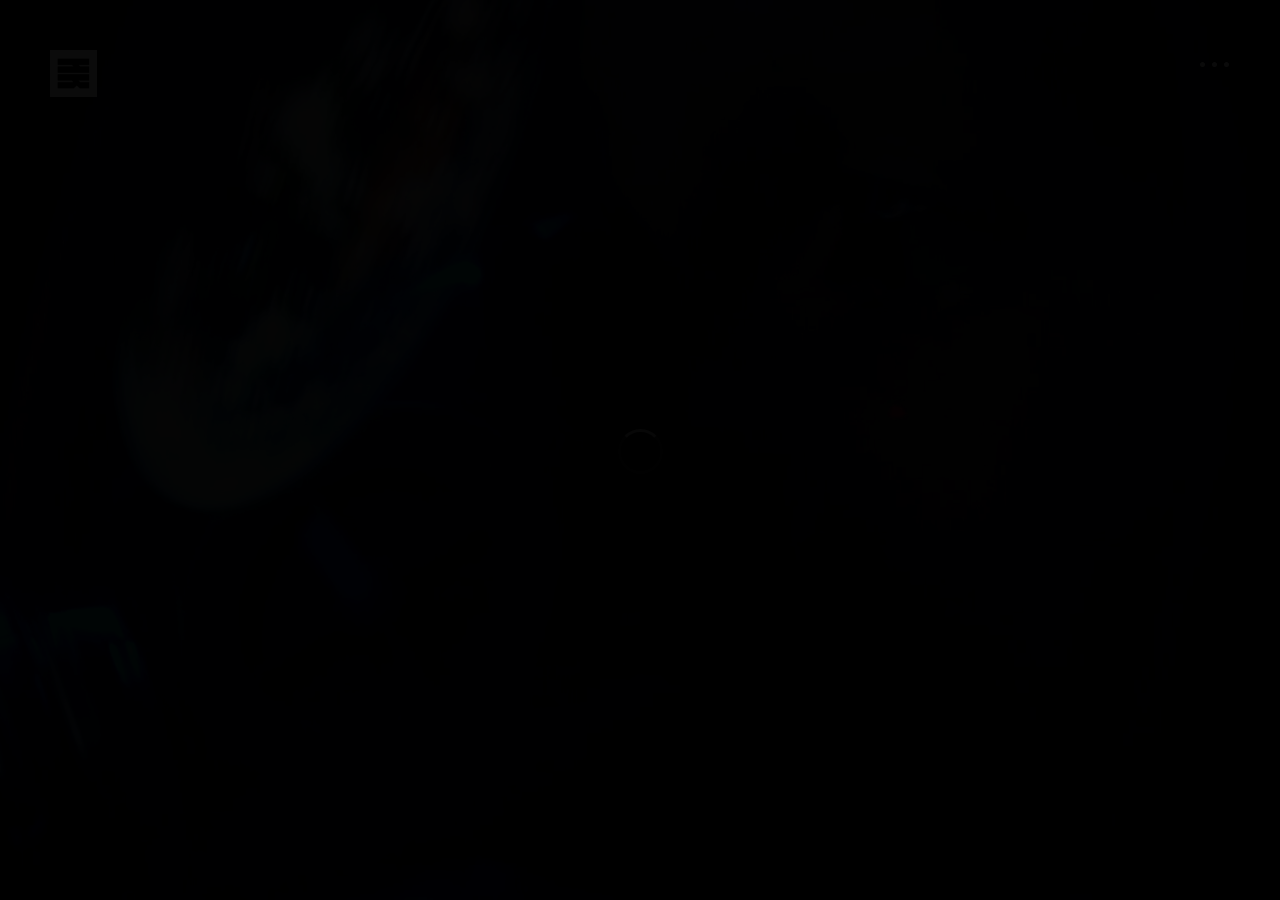
==== index.html @ 7788700d "feb29" ====
<!DOCTYPE html>
<html lang="en">

<head>
    <meta charset="utf-8">
    <link rel="manifest" href="/manifest.json">

    <link rel="icon" type="image/png" href="favicon.png">

    <title>
        Himanshu · 🎥
    </title>
    <meta content="" name="description">
    <meta content="" name="author">
    <meta content="" name="keywords">
    <meta content="width=device-width, initial-scale=1, maximum-scale=1" name="viewport">
    <!-- Himanshu v1.0 || Jan 2024 -->
    <!-- style start -->
    <link href="css/plugins.css" media="all" rel="stylesheet" type="text/css">
    <link href="css/style.css" media="all" rel="stylesheet" type="text/css">
    <!-- style end -->
    <!-- google fonts start -->
    <link href="https://fonts.googleapis.com/css?family=Raleway:100,200,300,400,500,600,700,800,900" rel="stylesheet"
        type="text/css">
    <!-- google fonts end -->
</head>

<body class="body-dark">
    <!-- preloader start -->
    <div class="preloader-bg"></div>
    <div id="preloader">
        <div id="preloader-status">
            <div class="preloader-position loader">
                <span></span>
            </div>
        </div>
    </div>
    <!-- preloader end -->
    <!-- logo start -->
    <a class="logo logo-light" href="/">
        <img src="./logo-light.png" alt="Logo" width="47" height="47">
    </a>
    <!-- logo end -->
    <!-- navigation start -->
    <!-- navigation button start -->
    <div class="round-menu-wrapper">
        <div class="round-menu round-menu-home navigation-fire">
            <span class="dot-1"></span><span class="dot-2"></span><span class="dot-3"></span>
        </div>
    </div>
    <!-- navigation button end -->
    <!-- navigation panel left start -->
    <div class="panel-overlay-from-left panel-overlay-from-left-home">
    </div>
    <!-- navigation panel left end -->
    <!-- navigation panel right start -->
    <div class="panel-from-right panel-from-right-home">
        <!-- navigation links start -->
        <nav class="navigation-menu navigation-menu-home">
            <!-- center container start -->
            <div class="center-container-menu">
                <!-- center block start -->
                <div class="center-block-menu">
                    <ul class="menu">
                        <li>
                            <a class="active" href="index.html">Home</a>
                        </li>
                        <li>
                            <a href="about.html">Team</a>
                        </li>
                        <li>
                            <a href="works.html">Courses</a>
                        </li>
                        <li>
                            <a href="news.html">Portfolio</a>
                        </li>
                        <li>
                            <a href="contact.html">Contact Us</a>
                        </li>
                    </ul>
                </div>
                <!-- center block end -->
            </div>
            <!-- center container end -->
        </nav>
        <!-- navigation links end -->
    </div>
    <!-- navigation panel right end -->
    <!-- navigation end -->
    <!-- hero bg start -->
    <div class="hero-fullscreen">
        <div class="hero-fullscreen-FIX">
            <div class="hero-bg">
                <!-- hero slider wrapper start -->
                <div class="swiper-container-wrapper">
                    <!-- swiper container start -->
                    <div class="swiper-container">
                        <!-- swiper wrapper start -->
                        <div class="swiper-wrapper">
                            <!-- swiper slider item start -->
                            <div class="swiper-slide">
                                <div class="swiper-slide-inner" data-swiper-parallax="50%">
                                    <!-- swiper slider item IMG start -->
                                    <div class="swiper-slide-inner-bg bg-img-1 overlay overlay-dark">
                                        <!-- HTML5 video URL start -->
                                        <video playsinline autoplay muted loop>
                                            <source src="img/background/hero-bg-vid.mp4" type="video/mp4">
                                        </video>
                                        <!-- HTML5 video URL end -->
                                    </div>
                                    <!-- swiper slider item IMG end -->
                                    <!-- swiper slider item txt start -->
                                    <div class="swiper-slide-inner-txt">
                                        <!-- section title start -->
                                        <h1 class="main-title fadeIn-element">
                                            <span>Simplicity</span><br>
                                            is complex
                                        </h1>
                                        <!-- section title end -->
                                        <!-- divider start -->
                                        <div class="inner-divider-ultra-half"></div>
                                        <!-- divider end -->
                                        <!-- button start -->
                                        <div class="button-the-wrapper button-the-wrapper-light fadeIn-element">
                                            <a class="button-the button-the-light" href="project-01.html">View
                                                project</a>
                                        </div>
                                        <!-- button end -->
                                    </div>
                                    <!-- swiper slider item txt end -->
                                </div>
                            </div>
                            <!-- swiper slider item end -->
                            <!-- swiper slider item start -->
                            <div class="swiper-slide">
                                <div class="swiper-slide-inner" data-swiper-parallax="50%">
                                    <!-- swiper slider item IMG start -->
                                    <div class="swiper-slide-inner-bg bg-img-2 overlay overlay-dark"></div>
                                    <!-- swiper slider item IMG end -->
                                    <!-- swiper slider item txt start -->
                                    <div class="swiper-slide-inner-txt">
                                        <!-- section title start -->
                                        <h1 class="main-title fadeIn-element">
                                            <span>Design is</span><br>
                                            a process
                                        </h1>
                                        <!-- section title end -->
                                        <!-- divider start -->
                                        <div class="inner-divider-ultra-half"></div>
                                        <!-- divider end -->
                                        <!-- button start -->
                                        <div class="button-the-wrapper button-the-wrapper-light fadeIn-element">
                                            <a class="button-the button-the-light" href="project-02.html">View
                                                project</a>
                                        </div>
                                        <!-- button end -->
                                    </div>
                                    <!-- swiper slider item txt end -->
                                </div>
                            </div>
                            <!-- swiper slider item end -->
                            <!-- swiper slider item start -->
                            <div class="swiper-slide">
                                <div class="swiper-slide-inner" data-swiper-parallax="50%">
                                    <!-- swiper slider item IMG start -->
                                    <div class="swiper-slide-inner-bg bg-img-3 overlay overlay-dark"></div>
                                    <!-- swiper slider item IMG end -->
                                    <!-- swiper slider item txt start -->
                                    <div class="swiper-slide-inner-txt">
                                        <!-- section title start -->
                                        <h1 class="main-title fadeIn-element">
                                            <span>Aesthetic is</span><br>
                                            a decision
                                        </h1>
                                        <!-- section title end -->
                                        <!-- divider start -->
                                        <div class="inner-divider-ultra-half"></div>
                                        <!-- divider end -->
                                        <!-- button start -->
                                        <div class="button-the-wrapper button-the-wrapper-light fadeIn-element">
                                            <a class="button-the button-the-light" href="project-03.html">View
                                                project</a>
                                        </div>
                                        <!-- button end -->
                                    </div>
                                    <!-- swiper slider item txt end -->
                                </div>
                            </div>
                            <!-- swiper slider item end -->
                            <!-- swiper slider item start -->
                            <div class="swiper-slide">
                                <div class="swiper-slide-inner" data-swiper-parallax="50%">
                                    <!-- swiper slider item IMG start -->

                                    <div class="swiper-slide-inner-bg bg-img-4 overlay overlay-dark"></div>

                                    <!-- swiper slider item IMG end -->
                                    <!-- swiper slider item txt start -->
                                    <div class="swiper-slide-inner-txt">
                                        <!-- section title start -->
                                        <h1 class="main-title fadeIn-element">
                                            <span>Style is</span><br>
                                            everything
                                        </h1>
                                        <!-- section title end -->
                                        <!-- divider start -->
                                        <div class="inner-divider-ultra-half"></div>
                                        <!-- divider end -->
                                        <!-- button start -->
                                        <div class="button-the-wrapper button-the-wrapper-light fadeIn-element">
                                            <a class="button-the button-the-light" href="project-04.html">View
                                                project</a>
                                        </div>
                                        <!-- button end -->
                                    </div>
                                    <!-- swiper slider item txt end -->
                                </div>
                            </div>
                            <!-- swiper slider item end -->
                        </div>
                        <!-- swiper wrapper end -->
                    </div>
                    <!-- swiper container end -->
                </div>
                <!-- hero slider wrapper end -->
                <!-- social icons start -->
                <div class="social-icons-home">
                    <ul>
                        <li class="fadeIn-element">
                            <a class="ion-social-twitter"
                                href="https://www.instagram.com/ig_shinemoon/"><span>Twitter</span></a>
                        </li>
                        <li class="fadeIn-element">
                            <a class="ion-social-facebook"
                                href="https://www.facebook.com/ig_shinemoon/"><span>Facebook</span></a>
                        </li>
                        <li class="fadeIn-element">
                            <a class="ion-social-instagram"
                                href="https://www.instagram.com/ig_shinemoon/"><span>Instagram</span></a>
                        </li>
                        <li class="fadeIn-element">
                            <a class="ion-social-youtube"
                                href="https://www.youtube.com/channel/UCSWjcz32WGRPjEteBcE0tvA"><span>Youtube</span></a>
                        </li>
                    </ul>
                </div>
                <!-- social icons end -->
                <!-- bottom credits start -->
                <div class="bottom-credits">
                    <div class="fadeIn-element">
                        &copy; All Rights Reserved <a href="https://www.linkedin.com/in/khushalrathore/"
                            target="_blank">
                            <pre>Designed By Khushal Rathore</pre>
                        </a>
                    </div>
                </div>
                <!-- bottom credits end -->
                <!-- swiper slider controls start -->
                <div class="hero-slider-bg-controls fadeIn-element">
                    <div class="swiper-slide-controls slide-prev">
                        <span>
                            <svg class="circle-svg" height="50" width="50">
                                <circle class="circle" cx="25" cy="25" r="24"></circle>
                            </svg>
                        </span>
                        <div class="ion-ios-arrow-left"></div>
                    </div>
                    <div class="swiper-slide-controls slide-next">
                        <span>
                            <svg class="circle-svg" height="50" width="50">
                                <circle class="circle" cx="25" cy="25" r="24"></circle>
                            </svg>
                        </span>
                        <div class="ion-ios-arrow-right"></div>
                    </div>
                </div>
                <!-- swiper slider controls end -->
                <!-- swiper slider pagination start -->
                <div class="swiper-slide-pagination fadeIn-element"></div>
                <!-- swiper slider pagination end -->
                <!-- swiper slider play-pause start -->
                <div class="swiper-slide-controls-play-pause-wrapper swiper-slide-controls-play-pause slider-on-off">
                    <div class="slider-on-off-switch fadeIn-element">
                        <i class="ion-ios-play"></i>
                    </div>
                    <!-- swiper slider progress start -->
                    <div class="slider-progress-bar fadeIn-element">
                        <span>
                            <svg class="circle-svg" height="50" width="50">
                                <circle class="circle" cx="25" cy="25" r="24"></circle>
                            </svg>
                        </span>
                    </div>
                    <!-- swiper slider progress end -->
                </div>
                <!-- swiper slider play-pause end -->
            </div>
        </div>
    </div>
    <!-- hero bg end -->
    <!-- scripts start -->
    <script src="js/plugins.js"></script>
    <script src="js/deppex-01.js"></script>
    <script>
        if ('serviceWorker' in navigator) {
            navigator.serviceWorker.register('/service-worker.js')
                .then(registration => {
                    console.log('Service Worker registered with scope:', registration.scope);
                })
                .catch(error => {
                    console.error('Service Worker registration failed:', error);
                });
        }
    </script>

    <!-- scripts end -->
</body>

</html>
---- css/style.css ----
/*
  [CSS Index]
*/


/*
  1. TEMPLATE BACKGROUNDS
    1.1. hero slider IMG BACKGROUND
	1.2. about IMG BACKGROUND
  2. reset
  3. layout
  4. navigation
  5. bg color
  6. post heading
  7. parallax
  8. button
  9. section heading h1
  10. section heading h2
  11. upper page
  12. animated text
  13. page wrapper
  14. IMG carousel
  15. post box
  16. overlay
  17. hero container
  18. home
  19. main title
  20. home credits
  21. services panel
  22. preloader
  23. inner spacer
  24. contact form
  25. videos
  26. social icons
    26.1. social icons home
  27. to top arrow
  28. logo
  29. Swiper CUSTOM
    29.1. Swiper style 1
	29.2. Swiper style 2
	29.3. Swiper style 3
	29.4. Swiper style DEPPEX
	29.5. Swiper style DEPPEX 2
  30. Magnific Popup CUSTOM
  31. Lity CUSTOM
  32. Owl Carousel CUSTOM
  33. news
  34. divider
  35. extra margin
  36. section subtitle
  37. section title
  38. extras
  39. blog
  40. extras 2
  41. extras 3
  42. main title
  43. blockquote
  44. HTML5 video
  45. Montserrat -webkit-text-stroke Fix
*/


/* 1. TEMPLATE BACKGROUNDS */
/* 1.1. hero slider IMG BACKGROUND */
.bg-img-1 {
background-image: url(../img/background/hero-bg-1.jpg);
}

.bg-img-2 {
background-image: url(../img/background/hero-bg-2.jpg);
}

.bg-img-3 {
background-image: url(../img/background/hero-bg-3.png);
}

.bg-img-4 {
background-image: url(../img/background/hero-bg-4.jpg);
}

.bg-img-5 {
background-image: url(../img/background/hero-bg-5.jpg);
}


.bg-img-6 {
background-image: url(../img/background/hero-bg-6.jpg);
}

.bg-img-7 {
background-image: url(../img/background/hero-bg-7.jpg);
}

.bg-img-8 {
background-image: url(../img/background/hero-bg-8.jpg);
}


/* 1.2. about IMG BACKGROUND */
.carousel-item-about-01 {
background-image: url(../img/about/2.jpg);
}

.carousel-item-about-02 {
background-image: url(../img/about/3.jpg);
}

.carousel-item-about-03 {
background-image: url(../img/about/4.jpg);
}

.carousel-item-about-04 {
background-image: url(../img/about/5.jpg);
}



/* 2. reset */
html, body, div, span, applet, object, iframe, h1, h2, h3, h4, h5, h6, p, blockquote, pre, a, abbr, acronym, address, big, cite, code, del, dfn, em, /* img */, ins, kbd, q, s, samp, small, strike, strong, sub, sup, tt, var, b, u, i, center, dl, dt, dd, ol, ul, li, fieldset, form, label, legend, table, caption, tbody, tfoot, thead, tr, th, td, article, aside, canvas, details, embed, figure, figcaption, footer, header, hgroup, menu, nav, output, ruby, section, summary, time, mark, audio, video {
margin: 0;
padding: 0;
border: 0;
font-size: 100%;
font: inherit;
vertical-align: baseline;
}

html, body {
height: 100%;
}

body {
line-height: 1;
}

article, aside, details, figcaption, figure, footer, header, hgroup, menu, nav, section {
display: block;
}

ol, ul {
list-style: none;
}

blockquote, q {
quotes: none;
}

blockquote:before, blockquote:after, q:before, q:after {
content: "";
content: none;
}

table {
border-collapse: collapse;
border-spacing: 0;
}

*:focus {  
outline: none;
}

a:focus, a:active,
button::-moz-focus-inner,
input[type="reset"]::-moz-focus-inner,
input[type="button"]::-moz-focus-inner,
input[type="submit"]::-moz-focus-inner {
border: 0;
outline: 0;
}


/* 3. layout */
body {
font-family: 'Raleway', sans-serif;
font-size: 15px;
font-style: normal;
font-weight: 600;
text-align: left;
color: #111;
background: #111;
 -webkit-font-smoothing: antialiased;
-moz-osx-font-smoothing: grayscale;
-webkit-text-size-adjust: 100%;
   -moz-text-size-adjust: 100%;
    -ms-text-size-adjust: 100%;
-webkit-backface-visibility: hidden;
        backface-visibility: hidden;
width: 100%;
height: 100%;
overflow-x: hidden;
overflow-y: auto;
margin: 0;
padding: 0;
line-height: 2;
}

body.body-light {
background: #f7f7f7;
}

body.body-dark {
background: #111;
}

a {
color: #111;
text-decoration: none;
outline: none;
 -webkit-font-smoothing: antialiased;
-moz-osx-font-smoothing: grayscale;
-webkit-text-size-adjust: 100%;
   -moz-text-size-adjust: 100%;
    -ms-text-size-adjust: 100%;
-webkit-backface-visibility: hidden;
        backface-visibility: hidden;
-webkit-transition: all 0.5s linear;
   -moz-transition: all 0.5s linear;
    -ms-transition: all 0.5s linear;
     -o-transition: all 0.5s linear;
        transition: all 0.5s linear;
-webkit-transform: translate3d(0, 0, 0);
        transform: translate3d(0, 0, 0);
}

a:hover,
a:visited,
a:active,
a:focus {
color: #111;
text-decoration: none;
outline: none;
font-weight: 600;
-webkit-transition: all 0.5s linear;
   -moz-transition: all 0.5s linear;
    -ms-transition: all 0.5s linear;
     -o-transition: all 0.5s linear;
        transition: all 0.5s linear;
-webkit-transform: translate3d(0, 0, 0);
        transform: translate3d(0, 0, 0);
}

p {
text-align: center;
font-size: 15px;
font-weight: 600;
letter-spacing: 0.05em;
color: #111;
line-height: 2;
 -webkit-font-smoothing: antialiased;
-moz-osx-font-smoothing: grayscale;
-webkit-text-size-adjust: 100%;
   -moz-text-size-adjust: 100%;
    -ms-text-size-adjust: 100%;
-webkit-backface-visibility: hidden;
        backface-visibility: hidden;
}

p a,
p a:hover {
color: #111;
text-decoration: none;
outline: none;
font-weight: 600;
-webkit-transition: all 0.5s linear;
   -moz-transition: all 0.5s linear;
    -ms-transition: all 0.5s linear;
     -o-transition: all 0.5s linear;
        transition: all 0.5s linear;
-webkit-transform: translate3d(0, 0, 0);
        transform: translate3d(0, 0, 0);
}

strong {
font-weight: bold;
}

::-moz-selection {
background: #ccc;
color: #fff;
}

::selection {
background: #ccc;
color: #fff;
}

.nopadding {
padding: 0!important;
margin: 0!important;
}


/* 4. navigation */
/* navigation panels overlay */
.panel-overlay-from-left {
position: fixed;
width: 26%;
height: 100%;
overflow: hidden;
top: 0;
left: -100%;
background: rgba(247, 247, 247, .7);
-webkit-transition: all .8s ease-in-out;
   -moz-transition: all .8s ease-in-out;
    -ms-transition: all .8s ease-in-out;
     -o-transition: all .8s ease-in-out;
        transition: all .8s ease-in-out;
        opacity: 0;
   -moz-opacity: 0;
-webkit-opacity: 0;
filter: alpha(opacity=0);
-ms-filter: "progid:DXImageTransform.Microsoft.Alpha(Opacity=0)";
z-index: 200;
}

.panel-overlay-from-left.open {
left: 0;
        opacity: 1;
   -moz-opacity: 1;
-webkit-opacity: 1;
filter: alpha(opacity=100);
-ms-filter: "progid:DXImageTransform.Microsoft.Alpha(Opacity=100)";
}

.panel-overlay-from-left.panel-overlay-from-left-home {
background: rgba(0, 0, 0, .7);
}

.panel-overlay-from-right {
position: fixed;
width: 75%;
height: 100%;
overflow: hidden;
top: 0;
right: -100%;
-webkit-transition: all .8s ease-in-out;
   -moz-transition: all .8s ease-in-out;
    -ms-transition: all .8s ease-in-out;
     -o-transition: all .8s ease-in-out;
        transition: all .8s ease-in-out;
        opacity: 0;
   -moz-opacity: 0;
-webkit-opacity: 0;
filter: alpha(opacity=0);
-ms-filter: "progid:DXImageTransform.Microsoft.Alpha(Opacity=0)";
z-index: 200;
}

.panel-overlay-from-right.open {
right: 0;
        opacity: 1;
   -moz-opacity: 1;
-webkit-opacity: 1;
filter: alpha(opacity=100);
-ms-filter: "progid:DXImageTransform.Microsoft.Alpha(Opacity=100)";
}


/* navigation panels */
.panel-from-left {
position: fixed;
width: 26%;
height: 100%;
overflow-x: hidden;
overflow-y: auto;
top: 0;
left: -100%;
-webkit-transition: all .8s ease-in-out;
   -moz-transition: all .8s ease-in-out;
    -ms-transition: all .8s ease-in-out;
     -o-transition: all .8s ease-in-out;
        transition: all .8s ease-in-out;
        opacity: 0;
   -moz-opacity: 0;
-webkit-opacity: 0;
filter: alpha(opacity=0);
-ms-filter: "progid:DXImageTransform.Microsoft.Alpha(Opacity=0)";
z-index: 200;
}

.panel-from-left.open {
left: 0;
}

.panel-from-right {
position: fixed;
width: 75%;
height: 100%;
overflow-x: hidden;
overflow-y: auto;
top: 0;
right: -100%;
background: #fff;
-webkit-transition: all .8s ease-in-out;
   -moz-transition: all .8s ease-in-out;
    -ms-transition: all .8s ease-in-out;
     -o-transition: all .8s ease-in-out;
        transition: all .8s ease-in-out;
        opacity: 1;
   -moz-opacity: 1;
-webkit-opacity: 1;
filter: alpha(opacity=100);
-ms-filter: "progid:DXImageTransform.Microsoft.Alpha(Opacity=100)";
z-index: 200;
}

.panel-from-right.open {
right: 0;
}

.panel-from-right.panel-from-right-home {
background: #111;
}


/* navigation icon */
.round-menu-wrapper {
position: fixed;
top: 0;
left: 0;
width: 100%;
height: 50px;
background: none;
z-index: 1001;
}

.round-menu.direction {
background: #111;
top: 50px;
right: 50px;	
-webkit-transition: all 1.5s ease;
   -moz-transition: all 1.5s ease;
	-ms-transition: all 1.5s ease;
     -o-transition: all 1.5s ease;
        transition: all 1.5s ease;	
}

@media only screen and (max-width: 880px) {
  .round-menu.direction {
	top: 30px;
    right: 30px;
  }
}

.round-menu {
position: absolute;
display: block;
width: 60px;
height: 60px;
top: 35px;
right: 35px;
margin: 0;
padding: 0;
border: none;
background: none;
-webkit-transition: all .5s cubic-bezier(0.215, 0.61, 0.355, 1) 0s;
        transition: all .5s cubic-bezier(0.215, 0.61, 0.355, 1) 0s;
-webkit-transition-property: color, -webkit-transform;
        transition-property: color, -webkit-transform;
        transition-property: transform, color;
        transition-property: transform, color, -webkit-transform;	
-webkit-border-radius: 0;
   -moz-border-radius: 0;
    -ms-border-radius: 0;
     -o-border-radius: 0;
        border-radius: 0;
-webkit-border-radius: 50%;
   -moz-border-radius: 50%;
    -ms-border-radius: 50%;
     -o-border-radius: 50%;
        border-radius: 50%;
-webkit-transition: all 1s ease;
   -moz-transition: all 1s ease;
	-ms-transition: all 1s ease;
     -o-transition: all 1s ease;
        transition: all 1s ease;
overflow: hidden;
cursor: pointer;
z-index: 10;
}

@media only screen and (max-width: 880px) {
  .round-menu {
    top: 15px;
    right: 15px;
  }
}

.round-menu::before {
content: "";
position: absolute;
display: block;
width: 60px;
height: 60px;
top: -webkit-calc(50% - 30px);
top: -moz-calc(50% - 30px);
top: calc(50% - 30px);
left: -webkit-calc(50% - 30px);
left: -moz-calc(50% - 30px);
left: calc(50% - 30px);
background: #fff;
        opacity: 0;
   -moz-opacity: 0;
-webkit-opacity: 0;
filter: alpha(opacity=0);
-ms-filter: "progid:DXImageTransform.Microsoft.Alpha(Opacity=0)";
-webkit-transition: all .5s cubic-bezier(0.075, 0.82, 0.165, 1) 0s;
        transition: all .5s cubic-bezier(0.075, 0.82, 0.165, 1) 0s;
-webkit-transition-property: opacity, -webkit-transform;
        transition-property: opacity, -webkit-transform;
        transition-property: transform, opacity;
        transition-property: transform, opacity, -webkit-transform;
-webkit-transform: scale(0.75);
        transform: scale(0.75);
-webkit-border-radius: 50%;
   -moz-border-radius: 50%;
    -ms-border-radius: 50%;
     -o-border-radius: 50%;
        border-radius: 50%;
z-index: 0;
}

.round-menu.direction.round-menu::before {
background: #111;
}

.round-menu.round-menu-home::before{
background: none;
}

.round-menu .dot-1,
.round-menu .dot-2,
.round-menu .dot-3 {
position: absolute;
display: block;
width: 5px;
height: 5px;
top: -webkit-calc(50% - 3px);
top: -moz-calc(50% - 3px);
top: calc(50% - 3px);
left: -webkit-calc(50% - 3px);
left: -moz-calc(50% - 3px);
left: calc(50% - 3px);
background: #fff;
-webkit-transition: -webkit-transform .5s cubic-bezier(0.075, 0.82, 0.165, 1) 0s;
        transition: -webkit-transform .5s cubic-bezier(0.075, 0.82, 0.165, 1) 0s;
        transition: transform .5s cubic-bezier(0.075, 0.82, 0.165, 1) 0s;
        transition: transform .5s cubic-bezier(0.075, 0.82, 0.165, 1) 0s, -webkit-transform .5s cubic-bezier(0.075, 0.82, 0.165, 1) 0s;
-webkit-border-radius: 50%;
   -moz-border-radius: 50%;
    -ms-border-radius: 50%;
     -o-border-radius: 50%;
        border-radius: 50%;
z-index: 1;
}

.round-menu.direction .dot-1,
.round-menu.direction .dot-2,
.round-menu.direction .dot-3 {
background: #fff;
}

.round-menu.round-menu-home .dot-1,
.round-menu.round-menu-home .dot-2,
.round-menu.round-menu-home .dot-3 {
background: #fff;
}

.round-menu .dot-1 {
-webkit-transform: translateX(-12px);
        transform: translateX(-12px);
}

.round-menu .dot-3 {
-webkit-transform: translateX(12px);
        transform: translateX(12px);
}

.round-menu:hover::before {
-webkit-transform: scale(1);
        transform: scale(1);
        opacity: 1;
   -moz-opacity: 1;
-webkit-opacity: 1;
filter: alpha(opacity=100);
-ms-filter: "progid:DXImageTransform.Microsoft.Alpha(Opacity=100)";
}

.round-menu:hover .dot-1,
.round-menu:hover .dot-2,
.round-menu:hover .dot-3 {
mix-blend-mode: exclusion;
background: #fff;
}

.round-menu:hover .dot-1,
.round-menu:hover .dot-3 {
-webkit-transform: translateX(0);
        transform: translateX(0);
}


/* navigation links */
nav.navigation-menu {
position: relative;
width: 100%;
height: 100%;
background: none;
text-align: center;
margin: 0 auto;
}

nav.navigation-menu a {
text-decoration: none;
-webkit-transition: all 0.5s linear;
   -moz-transition: all 0.5s linear;
    -ms-transition: all 0.5s linear;
     -o-transition: all 0.5s linear;
        transition: all 0.5s linear;
left: 0;
right: 0;
margin-left: -25px;
margin-right: auto;
width: auto!important;
cursor: pointer;
}

nav.navigation-menu a:hover {
-webkit-transition: all 0.5s linear;
   -moz-transition: all 0.5s linear;
    -ms-transition: all 0.5s linear;
     -o-transition: all 0.5s linear;
        transition: all 0.5s linear;
}

nav.navigation-menu li {
margin: 0 auto 15px auto;
}

@media only screen and (max-width: 880px) {
  nav.navigation-menu li {
    margin: 0 auto 10px auto;
  }
}

nav.navigation-menu li:last-child {
margin: 0;
}

nav.navigation-menu a {
font-family: 'Montserrat', sans-serif;
font-size: 45px;
font-weight: 900;
font-style: normal;
text-transform: uppercase;
line-height: 1;
letter-spacing: -0.04em;
text-decoration: none;
color: #5f5f5f;
}

@media all and (min-width: 1920px) {
  nav.navigation-menu a {
	font-size: 55px;
  }
}

@media only screen and (max-width: 1200px) {
  nav.navigation-menu a {
    font-size: 35px;
  }
}

@media only screen and (max-width: 995px) {
  nav.navigation-menu a {
    font-size: 25px;
  }
}

@media only screen and (max-width: 880px) {
  nav.navigation-menu a {
    font-size: 20px;
  }
}

@supports((text-stroke: 1px #5f5f5f) or (-webkit-text-stroke: 1px #5f5f5f)) {
  nav.navigation-menu a.active {
    color: transparent;
    -webkit-text-stroke: 1px #5f5f5f;
            text-stroke: 1px #5f5f5f;
    text-shadow: none;
  }
}

nav.navigation-menu.navigation-menu-home a {
color: #e0e0e0;
}

@supports((text-stroke: 1px #e0e0e0) or (-webkit-text-stroke: 1px #e0e0e0)) {
  nav.navigation-menu.navigation-menu-home a.active {
    color: transparent;
    -webkit-text-stroke: 1px #e0e0e0;
            text-stroke: 1px #e0e0e0;
    text-shadow: none;
  }
}


/* center container menu */
.center-container-menu {
position: relative;
display: table;
width: 100%;
height: 100%;
}

.center-block-menu {
display: table-cell;
vertical-align: middle;
}


/* 5. bg color */
.bg-1 {
background: rgb(6,7,8) ;
}

.bg-2 {
background: rgb(16,17,18);
}

.bg-3 {
background: rgb(6,7,8);
}


/* 6. post heading */
.post-heading a,
.post-heading a:hover,
.post-heading a:visited,
.post-heading a:active,
.post-heading a:focus {
font-weight: 700;
}

.post-heading,
.post-heading-all {
font-family: 'Montserrat', sans-serif;
font-size: 15px;
font-style: normal;
font-weight: 700;
text-transform: uppercase;
padding: 0;
text-align: left;
letter-spacing: 0.05em;
color: #fff;
margin: 0 0 -7px 0;
line-height: 2;
}

@media only screen and (max-width: 1200px) {
  .post-heading,
  .post-heading-all {
    font-size: 14px;
	margin: 0 0 -6px 0;
  }
}

@media only screen and (max-width: 995px) {
  .post-heading,
  .post-heading-all {
	margin: -5px 0 -6px 0;
  }
}

.post-heading-all.post-heading-all-2 {
font-size: 13px;
margin: 0 0 -5px 0;
}

@media only screen and (max-width: 995px) {
  .post-heading-all.post-heading-all-2 {
    font-size: 12px;
	margin: -5px 0;
  }
}

.post-heading-all-lead {
position: relative;
display: block;
padding-left: 30px;
color: #5f5f5f;
}

.post-heading-all-lead::after {
content: "";
position: absolute;
width: 20px;
height: 1px;
top: 50%;
left: 0;
background: #5f5f5f;
}

.post-heading.post-heading-inner {
margin: -6px 0;
}

h2.section-subheading {
font-family: 'Montserrat', sans-serif;
font-size: 15px;
font-style: normal;
font-weight: 700;
text-transform: uppercase;
padding: 0;
text-align: center;
letter-spacing: 0.05em;
color: #fff;
margin: -6px 0 -7px 0;
line-height: 2;
 -webkit-font-smoothing: antialiased;
-moz-osx-font-smoothing: grayscale;
-webkit-text-size-adjust: 100%;
   -moz-text-size-adjust: 100%;
    -ms-text-size-adjust: 100%;
-webkit-backface-visibility: hidden;
        backface-visibility: hidden;
}

@media only screen and (max-width: 1200px) {
  h2.section-subheading {
    font-size: 14px;
	margin: -7px 0;
  }
}

h2.section-subheading span {
position: relative;
display: inline-block;
padding-right: 30px;
line-height: 1;
}

h2.section-subheading span::before {
content: "";
position: absolute;
display: block;
top: 50%;
right: 0;
width: 20px;
height: 0;
margin-top: 0;
border-top: 1px solid #fff;
}


/* 7. parallax */
section {
position: relative;
margin: 0;
padding: 0;
background: none;
z-index: 1;
}

.parallax-container {
position: relative;
width: 100%;
height: 500px;
}

.parallax-container.parallax-container-home {
position: relative;
width: 100%;
height: 100vh;
overflow: hidden;
left: 0;
top: 0;
margin: 0;
}

.parallax-window {
min-height: 100%;
height: 100%;
background: transparent;
}


/* 8. button */
.button-the {
position: relative;
display: inline-block;
text-transform: uppercase;
text-align: left;
background: none;
padding: 5px 30px 5px 0;
-webkit-transition: all 0.5s ease;
   -moz-transition: all 0.5s ease;
    -ms-transition: all 0.5s ease;
     -o-transition: all 0.5s ease;
        transition: all 0.5s ease;
}

.button-the.button-the-submit {
border: none;
left: 15px;
top: 34px;
}

.button-the::before {
position: absolute;
content: "";
top: 50%;
right: 0;
width: 20px;
height: 1px;
background: #111;
-webkit-transition: all 0.5s ease;
   -moz-transition: all 0.5s ease;
    -ms-transition: all 0.5s ease;
     -o-transition: all 0.5s ease;
        transition: all 0.5s ease;
}

.button-the.button-the-light::before {
background: #fff;
}

.button-the:hover {
background: none;
-webkit-transition: all 0.5s ease;
   -moz-transition: all 0.5s ease;
    -ms-transition: all 0.5s ease;
     -o-transition: all 0.5s ease;
        transition: all 0.5s ease;
}

.button-the:hover::before {
right: -10px;
}

.button-the-wrapper {
margin: -3px 0 -4px 0;
}

.button-the-wrapper,
.button-the-wrapper a,
.button-the-wrapper a:hover,
.button-the-wrapper a:visited,
.button-the-wrapper a:active,
.button-the-wrapper a:focus {
font-family: 'Montserrat', sans-serif;
font-size: 12px;
line-height: 1;
font-style: normal;
text-transform: uppercase;
text-align: left;
font-weight: 700;
letter-spacing: 1px;
color: #111;
}

.button-the-wrapper.button-the-wrapper-light,
.button-the-wrapper.button-the-wrapper-light a,
.button-the-wrapper.button-the-wrapper-light a:hover,
.button-the-wrapper.button-the-wrapper-light a:visited,
.button-the-wrapper.button-the-wrapper-light a:active,
.button-the-wrapper.button-the-wrapper-light a:focus {
text-align: center;
color: #fff;
}

.button-the-wrapper.button-the-wrapper-dark,
.button-the-wrapper.button-the-wrapper-dark a,
.button-the-wrapper.button-the-wrapper-dark a:hover,
.button-the-wrapper.button-the-wrapper-dark a:visited,
.button-the-wrapper.button-the-wrapper-dark a:active,
.button-the-wrapper.button-the-wrapper-dark a:focus {
text-align: center;
color: #111;
}

.button-the-wrapper.button-the-wrapper-submit {
position: relative;
display: block;
width: 200px!important;
left: 0;
right: 0;
margin: -3px auto 30px auto;
text-align: center;
}

.button-the-wrapper.button-the-wrapper-submit,
.button-the-wrapper.button-the-wrapper-submit a,
.button-the-wrapper.button-the-wrapper-submit a:hover,
.button-the-wrapper.button-the-wrapper-submit a:visited,
.button-the-wrapper.button-the-wrapper-submit a:active,
.button-the-wrapper.button-the-wrapper-submit a:focus {
font-family: 'Montserrat', sans-serif;
font-size: 12px;
line-height: 1;
font-style: normal;
text-transform: uppercase;
text-align: center;
font-weight: 700;
letter-spacing: 1px;
color: #111;
}


/* 9. section heading h1 */
.section-txt {
margin: -2px auto -10px auto;
}

.section-txt-2 {
margin: -2px auto -10px auto;
line-height: 1;
}

h1.section-header {
font-family: 'Montserrat', sans-serif;
font-style: normal;
font-weight: 700;
font-size: 30px;
text-align: left;
text-transform: none;
letter-spacing: -0.02em;
color: #fff;
margin: -6px 0 -3px 0;
width: 100%;
line-height: 1.5;
text-shadow: none;
 -webkit-font-smoothing: antialiased;
-moz-osx-font-smoothing: grayscale;
-webkit-text-size-adjust: 100%;
   -moz-text-size-adjust: 100%;
    -ms-text-size-adjust: 100%;
-webkit-backface-visibility: hidden;
        backface-visibility: hidden;
}

@media all and (min-width: 1920px) {
  h1.section-header {
    font-size: 40px;
	margin: -10px 0 -5px 0;
  }
}

@media only screen and (max-width: 768px) {
  h1.section-header {
    font-size: 25px;
	margin: -5px 0 -2px 0;
  }
}

h1.section-header.section-header-dark {
color: rgb(206,207,208);
}

h1.section-header.section-header-home {
text-align: center;
margin: -6px auto -3px auto;
color: #fff;
}

@media all and (min-width: 1920px) {
  h1.section-header.section-header-home {
    margin: -10px auto -5px auto;
  }
}

@media only screen and (max-width: 768px) {
  h1.section-header.section-header-home {
	margin: -5px auto -2px auto;
  }
}

h1.section-header.section-header-post {
font-size: 30px;
margin: -6px 0 -3px 0;
}

@media only screen and (max-width: 768px) {
  h1.section-header.section-header-post {
    font-size: 25px;
	margin: -5px 0 -2px 0;
  }
}


/* 10. section heading h2 */
h2.section-heading {
position: relative;
font-family: 'Montserrat', sans-serif;
font-size: 15px;
font-style: normal;
font-weight: 700;
text-transform: uppercase;
padding: 0;
text-align: left;
letter-spacing: 0.05em;
color: #fff;
margin: -6px 0 -7px 0;
line-height: 2;
}

@media only screen and (max-width: 1200px) {
  h2.section-heading {
    font-size: 14px;
	margin: -6px 0 -6px 0;
  }
}

h2.section-heading.section-heading-dark {
color: #f7f7f7;
}

h2.section-heading span {
position: relative;
display: inline-block;
padding-right: 30px;
margin-right: 5px;
line-height: 1;
color: #fff;
}

h2.section-heading.section-heading-dark span {
color: #f7f7f7;
}

h2.section-heading span::before {
content: "";
position: absolute;
display: block;
top: 50%;
right: 0;
width: 20px;
height: 0;
margin-top: -1px;
border-top: 1px solid #fff;
}

h2.section-heading.section-heading-dark span::before {
border-top: 1px solid #f7f7f7;
}


/* 11. upper page */
.upper-page {
position: relative;
width: 100%;
height: 100%;
overflow: hidden;
left: 0;
top: 0;
margin: 0;
}


/* 12. animated text */
.animated-text-wrapper {
position: absolute;
height: 100%;
width: 100%;
top: 0;
left: 0;
z-index: 1;
}

.animated-text {
position: absolute;
display: flex;
white-space: nowrap;
top: 0;
left: 50%;
        opacity: 1;
   -moz-opacity: 1;
-webkit-opacity: 1;
filter: alpha(opacity=100);
-ms-filter: "progid:DXImageTransform.Microsoft.Alpha(Opacity=100)";
-webkit-animation: animated-text-animation 20s linear infinite;
        animation: animated-text-animation 20s linear infinite;
-webkit-transform: translate(-50%, 0%);
        transform: translate(-50%, 0%);
}

.animated-text .animated-text-content {
display: block;
white-space: nowrap;
font-family: 'Montserrat', sans-serif;
font-style: normal;
font-weight: 900;
font-size: 65px;
text-align: center!important;
text-transform: uppercase;
letter-spacing: -0.04em;
color: #5f5f5f;
margin: 0 auto;
width: 100%;
line-height: 100%;
position: relative;
z-index: 1;
}

@media only screen and (max-width: 995px) {
  .animated-text .animated-text-content {
    font-size: 45px;
  }
}

@media only screen and (max-width: 768px) {
  .animated-text .animated-text-content {
    font-size: 35px;
  }
}

.animated-text .animated-text-content span {
color: #5f5f5f;
}

@supports((text-stroke: 1px #5f5f5f) or (-webkit-text-stroke: 1px #5f5f5f)) {
  .animated-text .animated-text-content span {
    color: transparent;
    -webkit-text-stroke: 1px #5f5f5f;
            text-stroke: 1px #5f5f5f;
    text-shadow: none;
  }
}

@-webkit-keyframes animated-text-animation {
  0% {
    -webkit-transform: translate(-40%, 0%);
  }
  100% {
    -webkit-transform: translate(-60%, 0%);
  }
}
@keyframes rotate {
  0% {
    transform: translate(-40%, 0%);
  }
  100% {
    transform: translate(-60%, 0%);
  }
}


/* 13. page wrapper */
.page-wrapper {
position: relative;
left: 0;
right: 0; 
margin-left: auto;
margin-right: auto;
width: 100%!important;
background: #111;
-webkit-pointer-events: none;
   -moz-pointer-events: none;
        pointer-events: none;
-webkit-overflow-scrolling: touch;
        overflow-scrolling: touch;
-webkit-transition: opacity 300ms cubic-bezier(0.77, 0, 0.175, 1);
   -moz-transition: opacity 300ms cubic-bezier(0.77, 0, 0.175, 1);
    -ms-transition: opacity 300ms cubic-bezier(0.77, 0, 0.175, 1);
     -o-transition: opacity 300ms cubic-bezier(0.77, 0, 0.175, 1);
        transition: opacity 300ms cubic-bezier(0.77, 0, 0.175, 1);
z-index: 100;
}

@media all and (-ms-high-contrast: none), (-ms-high-contrast: active) {
  .page-wrapper {
    z-index: 150;
  }
}

.page-wrapper > * {
-webkit-pointer-events: auto;
   -moz-pointer-events: auto;
        pointer-events: auto;
}


/* 14. IMG carousel */
.carousel-item-img-wrapper {
position: relative;
height: auto;
overflow: hidden;
cursor: grab;
}

@media only screen and (max-width: 995px) {
  .carousel-item-img-wrapper {
    width: 100%;
  }
}

.carousel-item-img-wrapper.carousel-item-img-wrapper-all {
height: auto;
}

.carousel-item-all,
.img-project-all {
position: relative;
width: 100%;
background-position: center center;
background-repeat: no-repeat;
-webkit-background-size: cover;
   -moz-background-size: cover;
    -ms-background-size: cover;
     -o-background-size: cover;
        background-size: cover;
}

.carousel-item-all {
height: 70vh;
}

.img-project-all {
height: 50vh;
}


/* 15. post box */
.post-box-inner {
margin: 0 0 0 50px;
}

@media only screen and (max-width: 880px) {
  .post-box-inner {
    margin: 0 0 0 30px;
  }
}

.post-box-title {
font-family: 'Montserrat', sans-serif;
font-size: 15px;
font-style: normal;
font-weight: 700;
text-transform: uppercase;
padding: 0;
text-align: left;
letter-spacing: 0.05em;
color: #111;
margin: -6px 0 -7px 0;
}


/* 16. overlay */
.overlay::before {
content: "";
position: absolute;
display: block;
top: 0;
left: 0;
bottom: 0;
right: 0;
-webkit-pointer-events: none;
   -moz-pointer-events: none;
        pointer-events: none;
z-index: 1;
}

.overlay-dark::before {
background: rgba(0, 0, 0, .55);
-webkit-pointer-events: none;
   -moz-pointer-events: none;
        pointer-events: none;
}


/* 17. hero container */ 
.hero-fullscreen {
position: absolute;
width: 100%;
height: 100%;
left: 0;
top: 0;
overflow: hidden;
z-index: 0;
}

.hero-bg {
position: relative;
width: 100%;
height: 100%;
background-position: center center;
background-repeat: no-repeat;
-webkit-background-size: cover;
   -moz-background-size: cover;
    -ms-background-size: cover;
     -o-background-size: cover;
        background-size: cover;
}

.hero-fullscreen-FIX {
width: 100%;
height: 100%;
}


/* 18. home */
.home-page,
.footer-page {
position: relative;
width: 100%;
height: 60%;
text-align: center;
z-index: 1;
}

@media all and (-ms-high-contrast: none), (-ms-high-contrast: active) {
  .home-page,
  .footer-page {
    z-index: 150;
  }
}


/* 19. main title */
h1.main-title {
font-family: 'Montserrat', sans-serif;
font-style: normal;
font-weight: 900;
font-size: 75px;
text-align: center!important;
text-transform: uppercase;
letter-spacing: -0.04em;
color: #fff;
margin: 0 auto -12px auto;
width: 100%;
line-height: 100%;
position: relative;
z-index: 1;
}

@media all and (min-width: 1920px) {
  h1.main-title {
    font-size: 85px;
	margin: 0 auto -14px auto;
  }
}

@media only screen and (max-width: 1200px) {
  h1.main-title {
    font-size: 65px;
	margin: 0 auto -10px auto;
  }
}

@media only screen and (max-width: 995px) {
  h1.main-title {
    font-size: 45px;
	margin: 0 auto -6px auto;
  }
}

@media only screen and (max-width: 768px) {
  h1.main-title {
    font-size: 35px;
	margin: 0 auto -5px auto;
  }
}


/* 20. home credits */
.bottom-credits {
position: fixed;
display: block;
visibility: visible;
font-family: 'Montserrat', sans-serif;
font-size: 10px;
font-weight: 700;
letter-spacing: 0.05em;
font-style: normal;
text-transform: uppercase;
text-align: center;
color: #fff;
width: auto;
height: 50px;
right: 50px;
bottom: 14px;
font-size: 9px;
text-transform: uppercase;
text-align: left;
letter-spacing: 0.05em;
font-weight: 600;
 -webkit-font-smoothing: antialiased;
-moz-osx-font-smoothing: grayscale;
-webkit-text-size-adjust: 100%;
   -moz-text-size-adjust: 100%;
    -ms-text-size-adjust: 100%;
-webkit-backface-visibility: hidden;
        backface-visibility: hidden;
-webkit-transition: all .7s;
   -moz-transition: all .7s;
    -ms-transition: all .7s;
     -o-transition: all .7s;
        transition: all .7s;
z-index: 1002;
}

@media only screen and (max-width: 880px) {
  .bottom-credits {
    font-size: 9px;
	right: 30px;
    bottom: -7px;
  }
}

.bottom-credits a,
.bottom-credits a:hover {
color: #fff;
text-decoration: none;
}


/* 21. services panel */
.panel-wrapper {
position: relative;
background: none;
width: 100%;
height: calc(100% + 300px);
margin: -25px auto -45px 0;
z-index: 1;
}

.panel-title {
position: relative;
font-family: 'Montserrat', sans-serif;
font-size: 15px;
font-style: normal;
font-weight: 700;
text-transform: uppercase;
padding: 0;
text-align: left;
letter-spacing: 0.05em;
color: #fff;
line-height: 2;
margin-left: -15px;
 -webkit-font-smoothing: antialiased;
-moz-osx-font-smoothing: grayscale;
-webkit-text-size-adjust: 100%;
   -moz-text-size-adjust: 100%;
    -ms-text-size-adjust: 100%;
-webkit-backface-visibility: hidden;
        backface-visibility: hidden;
}

@media only screen and (max-width: 1200px) {
  .panel-title {
    font-size: 14px;
  }
}

.panel-title-span {
color: #111;
}

.panel-group .panel {
border: none;
background: none;
box-shadow: none;
-webkit-border-radius: 0;
   -moz-border-radius: 0;
    -ms-border-radius: 0;
     -o-border-radius: 0;
        border-radius: 0;
}

.panel-group .panel .panel-heading {
border: none;
background: none;
}

.panel-group .panel .panel-heading h4 a {
display: block;
background: none;
padding: 15px;
-webkit-transition: 0.15s all ease-in-out;
   -moz-transition: 0.15s all ease-in-out;
    -ms-transition: 0.15s all ease-in-out;
     -o-transition: 0.15s all ease-in-out;
        transition: 0.15s all ease-in-out;
}

.panel-group .panel .panel-heading h4 a:hover,
.panel-group .panel .panel-heading h4 a:not(.collapsed) {
background: none;
-webkit-transition: 0.15s all ease-in-out;
   -moz-transition: 0.15s all ease-in-out;
    -ms-transition: 0.15s all ease-in-out;
     -o-transition: 0.15s all ease-in-out;
        transition: 0.15s all ease-in-out;
}

.panel-group .panel .panel-heading h4 a:not(.collapsed) i:before {
content: "\f209";
font-family: "Ionicons";
}

.ion {
font-size: 15px;
padding-right: 10px;
}

.panel-group .panel .panel-heading h4 a i {
position: relative;
display: block;
top: 7px;
left: -15px;
color: #111;
text-align: center;
}

@media only screen and (max-width: 880px) {
  .panel-group .panel .panel-heading h4 a i {
    top: 6px;
  }
}

.panel-group .panel .panel-body {
padding-top: 0;
}

.panel-group .panel .panel-heading + .panel-collapse > .list-group,
.panel-group .panel .panel-heading + .panel-collapse > .panel-body {
border-top: none;
background: none;
text-align: center;
padding: 25px 0;
}

.panel-group .panel + .panel {
border: none;
margin-top: 0; 
}

.panel-body p {
text-align: left;
color: #fff;
}


/* 22. preloader */
.preloader-bg {
position: fixed;
width: 100%;
height: 100%;
overflow: hidden;
background: #000;
z-index: 999999;
}

.preloader-bg.preloader-bg-light {
background: #fff
}

#preloader {
position: fixed;
display: table;
table-layout: fixed;
width: 100%;
height: 100%;
overflow: hidden;
background: #000;
z-index: 999999;
}

#preloader.preloader-light {
background: #fff;
}

#preloader-status {
display: table-cell;
vertical-align: middle;
}

.preloader-position {
position: relative;
margin: 0 auto;
text-align: center;
-webkit-box-sizing: border-box;
   -moz-box-sizing: border-box;
    -ms-box-sizing: border-box;
     -o-box-sizing: border-box;
        box-sizing: border-box;
}

.loader {
position: relative;
width: 45px;
height: 45px;
left: 50%;
top: auto;
margin-left: -22px;
margin-top: 2px;
-webkit-animation: rotate 1s infinite linear;
   -moz-animation: rotate 1s infinite linear;
    -ms-animation: rotate 1s infinite linear;
     -o-animation: rotate 1s infinite linear;
        animation: rotate 1s infinite linear;
border: 3px solid rgba(255, 255, 255, .15);
-webkit-border-radius: 50%;
   -moz-border-radius: 50%;
    -ms-border-radius: 50%;
     -o-border-radius: 50%;
        border-radius: 50%;
}

.loader.loader-light {
border: 3px solid rgba(0, 0, 0, .15);
}

.loader span {
position: absolute;
width: 45px;
height: 45px;
top: -3px;
left: -3px;
border: 3px solid transparent;
border-top: 3px solid rgba(255, 255, 255, .75);
-webkit-border-radius: 50%;
   -moz-border-radius: 50%;
    -ms-border-radius: 50%;
     -o-border-radius: 50%;
        border-radius: 50%;
}

.loader.loader-light span {
border-top: 3px solid rgba(0, 0, 0, .75);
}

@-webkit-keyframes rotate {
  0% {
    -webkit-transform: rotate(0deg);
  }
  100% {
    -webkit-transform: rotate(360deg);
  }
}
@keyframes rotate {
  0% {
    transform: rotate(0deg);
  }
  100% {
    transform: rotate(360deg);
  }
}


/* 23. inner spacer */
.inner-spacer {
position: relative;
margin: 0 auto;
padding: 0;
}

@media all and (min-width: 1920px) {
  .inner-spacer {
    padding: 0;
  }
}

@media only screen and (max-width: 1200px) {
  .inner-spacer {
    width: 100%;
    padding: 0 50px;
  }
}

@media only screen and (max-width: 880px) {
  .inner-spacer {
    padding: 0 30px;
  }
}

.inner-spacer-2 {
position: relative;
width: 100%!important;
padding: 0;
left: 0;
right: 0;
margin-left: 0; 
margin-right: 0;
}

section {
overflow-x: hidden!important;
}


/* 24. contact form */
#contact-form,
#contact-form-2 {
width: 100%;
margin: -20px auto 0 auto;
padding: 0;
}

form {
margin: 0;
padding: 0;
}

#form input {
position: relative;
width: 100%;
height: 40px;
border-bottom: 1px solid #111;
border-left: none;
border-right: none;
border-top: none;
padding: 5px 5px;
background: none;
margin: 10px 0 10px 0;
font-family: 'Raleway', sans-serif;
font-size: 13px;
letter-spacing: 0.05em;
line-height: 1.5;
font-style: normal;
font-weight: 600;
text-align: center;
color: #111;
-webkit-transition: all 0.5s linear;
   -moz-transition: all 0.5s linear;
    -ms-transition: all 0.5s linear;
     -o-transition: all 0.5s linear;
        transition: all 0.5s linear;
}

#contact-form-2 #form input {
border-bottom: 1px solid #111;
color: #111;
}

textarea {
position: relative;
width: 100%;
height: 100px;
border-bottom: 1px solid #111;
border-left: none;
border-right: none;
border-top: none;
padding: 5px 5px;
background: none;
margin: 5px;
font-family: 'Raleway', sans-serif;
font-size: 13px;
letter-spacing: 0.05em;
line-height: 1.5;
font-style: normal;
font-weight: 600;
text-align: center;
color: #111;
-webkit-transition: all 0.5s linear;
   -moz-transition: all 0.5s linear;
    -ms-transition: all 0.5s linear;
     -o-transition: all 0.5s linear;
        transition: all 0.5s linear;
}

#contact-form-2 textarea {
border-bottom: 1px solid #111;
color: #111;
}

#form textarea {
margin: 15px 0 10px 0;
-webkit-transition: all 0.5s linear;
   -moz-transition: all 0.5s linear;
    -ms-transition: all 0.5s linear;
     -o-transition: all 0.5s linear;
        transition: all 0.5s linear;
}

#form input:hover,
#form textarea:hover {
border-color: #5f5f5f;
-webkit-transition: all 0.5s linear;
   -moz-transition: all 0.5s linear;
    -ms-transition: all 0.5s linear;
     -o-transition: all 0.5s linear;
        transition: all 0.5s linear;
}

#form input:focus,
#form textarea:focus {
-webkit-transition: all 0.5s linear;
   -moz-transition: all 0.5s linear;
    -ms-transition: all 0.5s linear;
     -o-transition: all 0.5s linear;
        transition: all 0.5s linear;
}

.success {
font-family: 'Raleway', sans-serif;
font-size: 10px;
font-style: normal;
font-weight: 700;
letter-spacing: 0.15em;
text-transform: uppercase;
text-align: center;
color: #111;
margin: 0;
padding: 25px 0 0 15px;
line-height: 1;
 -webkit-font-smoothing: antialiased;
-moz-osx-font-smoothing: grayscale;
-webkit-text-size-adjust: 100%;
   -moz-text-size-adjust: 100%;
    -ms-text-size-adjust: 100%;
-webkit-backface-visibility: hidden;
        backface-visibility: hidden;
}

#contact-form-2 .success {
color: #111;
}

#form .error {
position: absolute;
display: block;
width: 200px!important;
left: 0;
right: 0;
margin: 0 auto;
padding: 0;
font-size: 9px;
text-transform: uppercase;
text-align: center;
color: #5f5f5f;
letter-spacing: 0.15em;
font-weight: 700;
 -webkit-font-smoothing: antialiased;
-moz-osx-font-smoothing: grayscale;
-webkit-text-size-adjust: 100%;
   -moz-text-size-adjust: 100%;
    -ms-text-size-adjust: 100%;
-webkit-backface-visibility: hidden;
        backface-visibility: hidden;
}

.make-space {
margin-left: 15px;
margin-right: 15px;
}

::-webkit-input-placeholder { font-size: 13px; color: #111; }
     :-ms-input-placeholder { font-size: 13px; color: #111; }
         ::-moz-placeholder { font-size: 13px; color: #111; }
     input:-moz-placeholder { font-size: 13px; color: #111; }

input:focus::-webkit-input-placeholder { color: transparent; }
     input:focus:-ms-input-placeholder { color: transparent; }
         input:focus::-moz-placeholder { color: transparent; }
          input:focus:-moz-placeholder { color: transparent; }

textarea:focus::-webkit-input-placeholder { color: transparent; }
     textarea:focus:-ms-input-placeholder { color: transparent; }
         textarea:focus::-moz-placeholder { color: transparent; }
          textarea:focus:-moz-placeholder { color: transparent; }
		  
#contact-form-2 ::-webkit-input-placeholder { font-size: 13px; color: #111; }
     #contact-form-2 :-ms-input-placeholder { font-size: 13px; color: #111; }
         #contact-form-2 ::-moz-placeholder { font-size: 13px; color: #111; }
     #contact-form-2 input:-moz-placeholder { font-size: 13px; color: #111; }
		  
		  
/* 25. videos */


/* 26. social icons */
.social-icons {
position: relative;
font-family: 'Montserrat', sans-serif;
font-size: 10px;
font-weight: 700;
letter-spacing: 0.05em;
font-style: normal;
text-transform: uppercase;
text-align: center;
color: #111;
margin: 10px auto 0 -30px;
line-height: 1;
 -webkit-font-smoothing: antialiased;
-moz-osx-font-smoothing: grayscale;
-webkit-text-size-adjust: 100%;
   -moz-text-size-adjust: 100%;
    -ms-text-size-adjust: 100%;
-webkit-backface-visibility: hidden;
        backface-visibility: hidden;
-webkit-transition: all 1.5s ease;
   -moz-transition: all 1.5s ease;
	-ms-transition: all 1.5s ease;
     -o-transition: all 1.5s ease;
        transition: all 1.5s ease;
}

.social-icons a,
.social-icons a:hover {
outline: none;
text-decoration: none;
 -webkit-font-smoothing: antialiased;
-moz-osx-font-smoothing: grayscale;
-webkit-text-size-adjust: 100%;
   -moz-text-size-adjust: 100%;
    -ms-text-size-adjust: 100%;
-webkit-backface-visibility: hidden;
        backface-visibility: hidden;
}

.social-icons li a:hover,
.social-icons li a:visited,
.social-icons li a:active,
.social-icons li a:focus {
font-family: 'Montserrat', sans-serif;
font-size: 10px;
font-weight: 700;
letter-spacing: 0.05em;
font-style: normal;
text-transform: uppercase;
}

.social-icons li {
display: inline;
padding: 0;
}

.social-icons li span {
color: #111;
padding: 0 10px;
}

.social-icons a,
.social-icons a:hover,
.social-icons a:visited,
.social-icons a:active,
.social-icons a:focus {
color: #111;
}


/* 26.1. social icons home */
.social-icons-home {
position: fixed;
width: auto;
height: 48px;
line-height: 0px;
 -webkit-font-smoothing: antialiased;
-moz-osx-font-smoothing: grayscale;
-webkit-text-size-adjust: 100%;
   -moz-text-size-adjust: 100%;
    -ms-text-size-adjust: 100%;
-webkit-backface-visibility: hidden;
        backface-visibility: hidden;
z-index: 1;
}

.social-icons-home a,
.social-icons-home a:hover {
outline: none;
text-decoration: none;
 -webkit-font-smoothing: antialiased;
-moz-osx-font-smoothing: grayscale;
-webkit-text-size-adjust: 100%;
   -moz-text-size-adjust: 100%;
    -ms-text-size-adjust: 100%;
-webkit-backface-visibility: hidden;
        backface-visibility: hidden;
}

.social-icons-home {
-webkit-transition: all 1.5s ease;
   -moz-transition: all 1.5s ease;
	-ms-transition: all 1.5s ease;
     -o-transition: all 1.5s ease;
        transition: all 1.5s ease;
}

.social-icons-home {
margin-top: 0;
left: -103px;
top: 50%;
-webkit-transform: rotate(-90deg);	
   -moz-transform: rotate(-90deg);
    -ms-transform: rotate(-90deg);
     -o-transform: rotate(-90deg);
        transform: rotate(-90deg);
}

@media all and (min-width: 1920px) {
  .social-icons-home {
	left: -103px;
  }
}

@media only screen and (max-width: 880px) {
  .social-icons-home {
	left: -113px;
  }
}

.social-icons-home li a,
.social-icons-home li a:hover,
.social-icons-home li a:visited,
.social-icons-home li a:active,
.social-icons-home li a:focus {
font-family: 'Montserrat', sans-serif;
font-size: 10px;
font-weight: 700;
letter-spacing: 0.05em;
font-style: normal;
text-transform: uppercase;
text-align: center;
color: #fff;
 -webkit-font-smoothing: antialiased;
-moz-osx-font-smoothing: grayscale;
-webkit-text-size-adjust: 100%;
   -moz-text-size-adjust: 100%;
    -ms-text-size-adjust: 100%;
-webkit-backface-visibility: hidden;
        backface-visibility: hidden;
-webkit-transition: all 1.5s ease;
   -moz-transition: all 1.5s ease;
	-ms-transition: all 1.5s ease;
     -o-transition: all 1.5s ease;
        transition: all 1.5s ease;
}

@media only screen and (max-width: 880px) {
  .social-icons-home li a,
  .social-icons-home li a:hover,
  .social-icons-home li a:visited,
  .social-icons-home li a:active,
  .social-icons-home li a:focus {
    font-size: 9px;
  }
}

.social-icons-home li {
display: inline;
padding-left: 5px;
}

.social-icons-home li span {
color: #fff;
padding-left: 10px;
}


/* 27. to top arrow */
.to-top-arrow {
position: fixed;
width: 50px;
height: 50px;
line-height: 50px;
right: 50px;
bottom: -10px;
font-size: 16px;
text-align: center;
color: #fff;
background: #111;
        opacity: 0;
   -moz-opacity: 0;
-webkit-opacity: 0;
filter: alpha(opacity=0);
-ms-filter: "progid:DXImageTransform.Microsoft.Alpha(Opacity=0)";
-webkit-transform: translateY(40px);
   -moz-transform: translateY(40px);
    -ms-transform: translateY(40px);
     -o-transform: translateY(40px);
        transform: translateY(40px);		
-webkit-transition: all 1.5s ease;
   -moz-transition: all 1.5s ease;
	-ms-transition: all 1.5s ease;
     -o-transition: all 1.5s ease;
        transition: all 1.5s ease;
-webkit-border-radius: 50%;
   -moz-border-radius: 50%;
    -ms-border-radius: 50%;
     -o-border-radius: 50%;
        border-radius: 50%;
cursor: pointer;
z-index: 115;
}

@media only screen and (max-width: 880px) {
  .to-top-arrow {
    right: 30px;
  }
}

.to-top-arrow.show {
bottom: 30px;
-webkit-transform: translateY(-20px);
   -moz-transform: translateY(-20px);
    -ms-transform: translateY(-20px);
     -o-transform: translateY(-20px);
        transform: translateY(-20px);
        opacity: 1;
   -moz-opacity: 1;
-webkit-opacity: 1;
filter: alpha(opacity=100);
-ms-filter: "progid:DXImageTransform.Microsoft.Alpha(Opacity=100)";
}

@media only screen and (max-width: 880px) {
  .to-top-arrow.show {
    bottom: 10px;
  }
}

.to-top-arrow:hover {
        opacity: 1;
   -moz-opacity: 1;
-webkit-opacity: 1;
filter: alpha(opacity=100);
-ms-filter: "progid:DXImageTransform.Microsoft.Alpha(Opacity=100)";
}


/* 28. logo */
.logo {
position: absolute;
display: inline-block;
top: 50px;
left: 50px;
line-height: 0;
        opacity: 1;
   -moz-opacity: 1;
-webkit-opacity: 1;
filter: alpha(opacity=100);
-ms-filter: "progid:DXImageTransform.Microsoft.Alpha(Opacity=100)";
-webkit-transition: all .3s ease-in-out;
   -moz-transition: all .3s ease-in-out;
	-ms-transition: all .3s ease-in-out;
     -o-transition: all .3s ease-in-out;
        transition: all .3s ease-in-out;
cursor: pointer;
z-index: 150;
}

@media only screen and (max-width: 880px) {
  .logo {
	top: 30px;
    left: 30px;
  }
}

.logo-img::before {
content: "";
display: block;
width: 57px;
height: 34px;
line-height: 34px;
-webkit-transition: all .3s ease-in-out;
   -moz-transition: all .3s ease-in-out;
	-ms-transition: all .3s ease-in-out;
     -o-transition: all .3s ease-in-out;
        transition: all .3s ease-in-out;
}

.logo.logo-light .logo-img::before {
background: url(../logo-light.png) no-repeat;
}

.logo.logo-dark .logo-img::before {
background: url(../logo-dark.png) no-repeat;
}


/* 29. Swiper CUSTOM */
/* 29.1. Swiper style 1 */
.hero-slider-wrapper {
position: relative;
width: 100%;
height: 100%;
z-index: 2;
}

.hero-slider-wrapper-img {
position: absolute;
top: 0;
right: 0;
bottom: 0;
left: 300px;
z-index: 1;
}

@media only screen and (max-width: 995px) {
  .hero-slider-wrapper-img {
    left: 0;
  }
}

.hero-slider-bg {
position: absolute;
width: 100%;
height: 100%;
background-repeat: no-repeat;
background-position: center;
-webkit-background-size: cover;
   -moz-background-size: cover;
    -ms-background-size: cover;
     -o-background-size: cover;
        background-size: cover;
		z-index: 1;
}

.swiper-container {
width: 100%;
height: 100%;
margin: 0 auto;
}

.hero-slider-img .swiper-slide {
position: relative;
float: left;
width: 100%;
height: 100%;
overflow: hidden;
}

.swiper-slide-txt {
position: relative;
width: 100%!important;
padding: 0;
left: 0;
right: 0;
margin-left: auto; 
margin-right: auto;
z-index: 1;
}

@media only screen and (max-width: 995px) {
  .swiper-slide-txt {
	padding: 0 10px;
	left: 0;
  }
}

.swiper-slide-txt-inner {
position: relative;
max-width: 600px;
}

@media only screen and (max-width: 995px) {
  .swiper-slide-txt-inner {
    max-width: 100%;
  }
}

.swiper-slide-pagination {
position: absolute;
width: 8px;
left: 58px;
bottom: 59px;
z-index: 10;
}

@media only screen and (max-width: 995px) {
  .swiper-slide-pagination {
    left: 100px;
    bottom: 94px;
  }
}

@media only screen and (max-width: 768px) {
  .swiper-slide-pagination {
    left: 60px;
    bottom: 54px;
  }
}

.swiper-slide-pagination::before {
content: "";
position: absolute;
top: -50px;
left: 0;
right: 0;
bottom: -50px;
background: none;
}

.swiper-slide-pagination .swiper-pagination-bullet {
position: relative;
width: 100%;
height: 6px;
background: none;
        opacity: 1;
   -moz-opacity: 1;
-webkit-opacity: 1;
filter: alpha(opacity=100);
-ms-filter: "progid:DXImageTransform.Microsoft.Alpha(Opacity=100)";
}

.swiper-slide-pagination .swiper-pagination-bullet:last-child {
margin-bottom: 0;
}

.swiper-slide-pagination .swiper-pagination-bullet::before,
.swiper-slide-pagination .swiper-pagination-bullet::after {
content: "";
position: absolute;
width: 6px;
height: 6px;
top: 0;
left: 50%;
background: #fff;
margin: 0;
-webkit-border-radius: 50%;
   -moz-border-radius: 50%;
    -ms-border-radius: 50%;
     -o-border-radius: 50%;
        border-radius: 50%;
}

.swiper-slide-pagination .swiper-pagination-bullet::after {
content: "";
position: absolute;
width: 8px;
height: 8px;
top: 50%;
left: 50%;
margin: -4px 0 0 -1px;
-webkit-box-sizing: border-box;
   -moz-box-sizing: border-box;
    -ms-box-sizing: border-box;
     -o-box-sizing: border-box;
        box-sizing: border-box;
-webkit-transition: all 0.5s linear;
   -moz-transition: all 0.5s linear;
    -ms-transition: all 0.5s linear;
     -o-transition: all 0.5s linear;
        transition: all 0.5s linear;
-webkit-transform: scale(0);
   -moz-transform: scale(0);
    -ms-transform: scale(0);
     -o-transform: scale(0);
        transform: scale(0);
}

.swiper-slide-pagination .swiper-pagination-bullet.swiper-pagination-bullet-active::after {
-webkit-transition: all 0.5s linear;
   -moz-transition: all 0.5s linear;
    -ms-transition: all 0.5s linear;
     -o-transition: all 0.5s linear;
        transition: all 0.5s linear;
-webkit-transform: scale(1.8);
   -moz-transform: scale(1.8);
    -ms-transform: scale(1.8);
     -o-transform: scale(1.8);
        transform: scale(1.8);
background: #fff;
}

.slider-progress-bar {
position: absolute;
top: 0;
left: 0;
z-index: -1;
}

.circle-svg {
position: absolute;
left: 0;
-webkit-transform: scale(1) rotate(-90deg);
   -moz-transform: scale(1) rotate(-90deg);
    -ms-transform: scale(1) rotate(-90deg);
     -o-transform: scale(1) rotate(-90deg);
        transform: scale(1) rotate(-90deg);
-webkit-transition: transform .4s ease;
   -moz-transition: transform .4s ease;
    -ms-transition: transform .4s ease;
     -o-transition: transform .4s ease;
        transition: transform .4s ease;
-webkit-transition: -webkit-transform .4s ease;
   -moz-transition: -moz-transform .4s ease;
    -ms-transition: -ms-transform .4s ease;
     -o-transition: -o-transform .4s ease;
        transition: transform .4s ease;
}

.circle-svg circle {
stroke-dasharray: 400px;
}

.circle {
stroke-dashoffset: 400px;
}

.slider-progress-bar.slider-active .circle {
stroke-dashoffset: 200px;
-webkit-transition: linear 3s stroke-dashoffset;
        transition: linear 3s stroke-dashoffset;
}

.swiper-slide-controls-play-pause {
position: absolute;
width: 50px;
height: 50px;
line-height: 50px;
right: 170px;
bottom: 40px;
-webkit-transition: all .4s ease-out;
   -moz-transition: all .4s ease-out;
    -ms-transition: all .4s ease-out;
     -o-transition: all .4s ease-out;
        transition: all .4s ease-out;
-webkit-border-radius: 50%;
   -moz-border-radius: 50%;
    -ms-border-radius: 50%;
     -o-border-radius: 50%;
        border-radius: 50%;
font-size: 16px;
color: #fff;
background: #2d2d2d;
cursor: pointer;
z-index: 10;
}

@media only screen and (max-width: 995px) {
  .swiper-slide-controls-play-pause {
	right: 150px;
    bottom: 100px;
  }
}

@media only screen and (max-width: 768px) {
  .swiper-slide-controls-play-pause {
	right: 150px;
    bottom: 60px;
  }
}

.swiper-slide-controls-play-pause:hover {
-webkit-transition: all .4s ease-out;
   -moz-transition: all .4s ease-out;
    -ms-transition: all .4s ease-out;
     -o-transition: all .4s ease-out;
        transition: all .4s ease-out;
background: #2d2d2d;
}

.swiper-slide-controls-play-pause i,
.swiper-slide-controls-play-pause i {
-webkit-transition: all .4s ease-out;
   -moz-transition: all .4s ease-out;
    -ms-transition: all .4s ease-out;
     -o-transition: all .4s ease-out;
        transition: all .4s ease-out;
		
}

.swiper-slide-controls-play-pause.slider-on-off i::before,
.slider-on-off-switch {
content: "\f478";
position: relative;
width: 50px!important;
left: 0;
right: 0;
margin-left: auto;
margin-right: auto;
text-align: center;
}


/* 29.2. Swiper style 2 */
.swiper-container-wrapper {
padding-top: 0!important;
height: 100%!important;
}

.swiper-slide {
overflow: hidden;
}

.swiper-slide-inner {
position: absolute;
width: 100%;
height: 100%;
left: 0;
top: 0;
background: #111;
-webkit-backface-visibility: hidden;
        backface-visibility: hidden;
}

.swiper-slide-inner-bg {
position: absolute;
width: 100%;
height: 100%;
background-position: center center;
-webkit-background-size: cover;
   -moz-background-size: cover;
    -ms-background-size: cover;
     -o-background-size: cover;
        background-size: cover;
-webkit-transition: opacity .6s ease-in-out, transform 2s ease .7s;
   -moz-transition: opacity .6s ease-in-out, transform 2s ease .7s;
    -ms-transition: opacity .6s ease-in-out, transform 2s ease .7s;
     -o-transition: opacity .6s ease-in-out, transform 2s ease .7s;
        transition: opacity .6s ease-in-out, transform 2s ease .7s;
-webkit-transform: scale(1.15);
   -moz-transform: scale(1.15);
    -ms-transform: scale(1.15);
     -o-transform: scale(1.15);
        transform: scale(1.15);
        opacity: 0.2;
   -moz-opacity: 0.2;
-webkit-opacity: 0.2;
filter: alpha(opacity=20);
-ms-filter: "progid:DXImageTransform.Microsoft.Alpha(Opacity=20)";
}

.swiper-slide-active .swiper-slide-inner-bg {
-webkit-transform: scale(1);
   -moz-transform: scale(1);
    -ms-transform: scale(1);
     -o-transform: scale(1);
        transform: scale(1);
        opacity: 1;
   -moz-opacity: 1;
-webkit-opacity: 1;
filter: alpha(opacity=100);
-ms-filter: "progid:DXImageTransform.Microsoft.Alpha(Opacity=100)";
}

.swiper-slide-inner-bg-2 {
position: absolute;
width: 100%;
height: 100%;
background-position: center center;
-webkit-background-size: cover;
   -moz-background-size: cover;
    -ms-background-size: cover;
     -o-background-size: cover;
        background-size: cover;
        opacity: 1;
   -moz-opacity: 1;
-webkit-opacity: 1;
filter: alpha(opacity=100);
-ms-filter: "progid:DXImageTransform.Microsoft.Alpha(Opacity=100)";
-webkit-transition: opacity .6s ease-in-out, transform 2s ease .7s;
   -moz-transition: opacity .6s ease-in-out, transform 2s ease .7s;
    -ms-transition: opacity .6s ease-in-out, transform 2s ease .7s;
     -o-transition: opacity .6s ease-in-out, transform 2s ease .7s;
        transition: opacity .6s ease-in-out, transform 2s ease .7s;
-webkit-transform: scale(1.15);
   -moz-transform: scale(1.15);
    -ms-transform: scale(1.15);
     -o-transform: scale(1.15);
        transform: scale(1.15);
}

.swiper-slide-active .swiper-slide-inner-bg-2 {
        opacity: 1;
   -moz-opacity: 1;
-webkit-opacity: 1;
filter: alpha(opacity=100);
-ms-filter: "progid:DXImageTransform.Microsoft.Alpha(Opacity=100)";
-webkit-transform: scale(1);
   -moz-transform: scale(1);
    -ms-transform: scale(1);
     -o-transform: scale(1);
        transform: scale(1);
}

.swiper-slide-inner-bg-3 {
position: absolute;
width: 100%;
height: 100%;
background-position: center center;
-webkit-background-size: cover;
   -moz-background-size: cover;
    -ms-background-size: cover;
     -o-background-size: cover;
        background-size: cover;
-webkit-transition: opacity .6s ease-in-out, transform 2s ease .7s;
   -moz-transition: opacity .6s ease-in-out, transform 2s ease .7s;
    -ms-transition: opacity .6s ease-in-out, transform 2s ease .7s;
     -o-transition: opacity .6s ease-in-out, transform 2s ease .7s;
        transition: opacity .6s ease-in-out, transform 2s ease .7s;
-webkit-transform: scale(1.15);
   -moz-transform: scale(1.15);
    -ms-transform: scale(1.15);
     -o-transform: scale(1.15);
        transform: scale(1.15);
        opacity: 0.2;
   -moz-opacity: 0.2;
-webkit-opacity: 0.2;
filter: alpha(opacity=20);
-ms-filter: "progid:DXImageTransform.Microsoft.Alpha(Opacity=20)";
}

.swiper-slide-active .swiper-slide-inner-bg-3 {
        opacity: 1;
   -moz-opacity: 1;
-webkit-opacity: 1;
filter: alpha(opacity=100);
-ms-filter: "progid:DXImageTransform.Microsoft.Alpha(Opacity=100)";
-webkit-transform: scale(1);
   -moz-transform: scale(1);
    -ms-transform: scale(1);
     -o-transform: scale(1);
        transform: scale(1);
}

.swiper-slide-inner-bg-4 {
position: absolute;
width: 100%;
height: 100%;
background-position: center center;
-webkit-background-size: cover;
   -moz-background-size: cover;
    -ms-background-size: cover;
     -o-background-size: cover;
        background-size: cover;
        opacity: 1;
   -moz-opacity: 1;
-webkit-opacity: 1;
filter: alpha(opacity=100);
-ms-filter: "progid:DXImageTransform.Microsoft.Alpha(Opacity=100)";
}

.swiper-slide-active .swiper-slide-inner-bg-4 {
        opacity: 1;
   -moz-opacity: 1;
-webkit-opacity: 1;
filter: alpha(opacity=100);
-ms-filter: "progid:DXImageTransform.Microsoft.Alpha(Opacity=100)";
}

.swiper-slide-inner-txt {
position: absolute;
width: auto;
left: 257px;
bottom: 257px;
-webkit-transition: opacity .4s ease;
   -moz-transition: opacity .4s ease;
    -ms-transition: opacity .4s ease;
     -o-transition: opacity .4s ease;
        transition: opacity .4s ease;
-webkit-user-select: none;
   -moz-user-select: none;
    -ms-user-select: none;
        user-select: none;
        opacity: 0;
   -moz-opacity: 0;
-webkit-opacity: 0;
filter: alpha(opacity=0);
-ms-filter: "progid:DXImageTransform.Microsoft.Alpha(Opacity=0)";
z-index: 15; 
}

@media only screen and (max-width: 995px) {
  .swiper-slide-inner-txt {
    width: 100%!important;
	top: 50%;
	left: 50%;
	bottom: auto;
	margin: 0;
	-webkit-transform: translate(-50%, -50%);
       -moz-transform: translate(-50%, -50%);
        -ms-transform: translate(-50%, -50%);
            transform: translate(-50%, -50%);
  }
}

.swiper-slide-inner-txt-2 {
position: absolute;
width: 100%!important;
top: 50%;
left: 50%;
bottom: auto;
margin: 0;
padding: 0;
-webkit-transform: translate(-50%, -50%);
   -moz-transform: translate(-50%, -50%);
    -ms-transform: translate(-50%, -50%);
        transform: translate(-50%, -50%);
-webkit-transition: opacity .4s ease;
   -moz-transition: opacity .4s ease;
    -ms-transition: opacity .4s ease;
     -o-transition: opacity .4s ease;
        transition: opacity .4s ease;
-webkit-user-select: none;
   -moz-user-select: none;
    -ms-user-select: none;
        user-select: none;
        opacity: 0;
   -moz-opacity: 0;
-webkit-opacity: 0;
filter: alpha(opacity=0);
-ms-filter: "progid:DXImageTransform.Microsoft.Alpha(Opacity=0)";
z-index: 15;
}

@media all and (min-width: 1920px) {
  .swiper-slide-inner-txt-2 {
    margin-left: auto; 
    margin-right: auto;
	top: auto;
    bottom: 257px;
	-webkit-transform: translate(-50%, 0%);
       -moz-transform: translate(-50%, 0%);
        -ms-transform: translate(-50%, 0%);
            transform: translate(-50%, 0%);
  }
}

@media only screen and (max-width: 995px) {
  .swiper-slide-inner-txt-2 {
    width: 100%!important;
	top: 50%;
	left: 50%;
	bottom: auto;
	margin: 0;
	-webkit-transform: translate(-50%, -50%);
       -moz-transform: translate(-50%, -50%);
        -ms-transform: translate(-50%, -50%);
            transform: translate(-50%, -50%);
  }
}

.swiper-slide-active .swiper-slide-inner-txt,
.swiper-slide-active .swiper-slide-inner-txt-2 {
-webkit-transition: opacity 1.8s ease 1.2s;
   -moz-transition: opacity 1.8s ease 1.2s;
    -ms-transition: opacity 1.8s ease 1.2s;
     -o-transition: opacity 1.8s ease 1.2s;
        transition: opacity 1.8s ease 1.2s;
        opacity: 1;
   -moz-opacity: 1;
-webkit-opacity: 1;
filter: alpha(opacity=100);
-ms-filter: "progid:DXImageTransform.Microsoft.Alpha(Opacity=100)";
}

.swiper-slide-inner-txt-all {
position: absolute;
width: auto;
left: 257px;
bottom: 257px;
z-index: 15;
}

@media only screen and (max-width: 995px) {
  .swiper-slide-inner-txt-all {
    width: 100%!important;
	top: 50%;
	left: 50%;
	bottom: auto;
	margin: 0;
	-webkit-transform: translate(-50%, -50%);
       -moz-transform: translate(-50%, -50%);
        -ms-transform: translate(-50%, -50%);
            transform: translate(-50%, -50%);
  }
}


/* 29.3. Swiper style 3 */
.parallax .swiper-container {
width: 100%;
height: 100%;
background: #111;
}

.parallax .swiper-slide {
margin: 0;
padding: 0;
-webkit-box-sizing: border-box;
   -moz-box-sizing: border-box;
        box-sizing: border-box;
}
	
.parallax .parallax-bg {
position: absolute;
width: 120%;
height: 100%;
left: 0;
top: 0;
background-position: center center;
background-repeat: no-repeat;
-webkit-background-size: cover;
   -moz-background-size: cover;
    -ms-background-size: cover;
     -o-background-size: cover;
        background-size: cover;
}

.parallax .swiper-slide .text {
position: absolute;
width: 100%!important;
top: 50%;
left: 50%;
bottom: auto;
margin: 0;
padding: 0;
-webkit-transform: translate(-50%, -50%);
   -moz-transform: translate(-50%, -50%);
    -ms-transform: translate(-50%, -50%);
        transform: translate(-50%, -50%);
-webkit-user-select: none;
   -moz-user-select: none;
    -ms-user-select: none;
        user-select: none;
z-index: 15;
}

@media all and (min-width: 1920px) {
  .parallax .swiper-slide .text {
    margin-left: auto; 
    margin-right: auto;
	top: auto;
    bottom: 257px;
	-webkit-transform: translate(-50%, 0%);
       -moz-transform: translate(-50%, 0%);
        -ms-transform: translate(-50%, 0%);
            transform: translate(-50%, 0%);
  }
}

@media only screen and (max-width: 995px) {
  .parallax .swiper-slide .text {
    width: 100%!important;
	top: 50%;
	left: 50%;
	bottom: auto;
	margin: 0;
	-webkit-transform: translate(-50%, -50%);
       -moz-transform: translate(-50%, -50%);
        -ms-transform: translate(-50%, -50%);
            transform: translate(-50%, -50%);
  }
}


/* 29.4. Swiper style DEPPEX */
.hero-slider-bg-controls {
position: absolute;
left: 110px;
bottom: 50px;
z-index: 10;
}

@media only screen and (max-width: 880px) {
  .hero-slider-bg-controls {
    left: 90px;
    bottom: 30px;
  }
}

.swiper-slide-controls {
display: inline-block;
width: 50px;
height: 50px;
line-height: 50px;
-webkit-transition: all .4s ease-out;
   -moz-transition: all .4s ease-out;
    -ms-transition: all .4s ease-out;
     -o-transition: all .4s ease-out;
        transition: all .4s ease-out;
font-size: 16px;
color: #fff;
background: none;
cursor: pointer;
}

.swiper-slide-controls.slide-prev,
.swiper-slide-controls.slide-next {
position: relative;
width: 50px!important;
left: 0;
right: 0;
margin-left: auto;
margin-right: 6px;
text-align: center;
-webkit-border-radius: 50%;
   -moz-border-radius: 50%;
    -ms-border-radius: 50%;
     -o-border-radius: 50%;
        border-radius: 50%;
}

.swiper-slide-controls:hover {
-webkit-transition: all .4s ease-out;
   -moz-transition: all .4s ease-out;
    -ms-transition: all .4s ease-out;
     -o-transition: all .4s ease-out;
        transition: all .4s ease-out;
background: none;
}

@media only screen and (max-width: 880px) {
  .swiper-slide-controls.slide-next {
    margin-top: 10px;
  }
}


/* 29.5. Swiper style DEPPEX 2 */
.swiper-slide.swiper-slide-3 {
height: auto;
display: -webkit-box;
display: -moz-box;
display: -ms-flexbox;
display: -moz-flex;
display: -webkit-flex;
display: flex;
}

.swiper-slide-inner-txt-3 {
position: absolute;
width: 80%!important;
margin-left: auto; 
margin-right: auto;
top: 50%;
left: 50%;
-webkit-transform: translate(-50%, -50%);
   -moz-transform: translate(-50%, -50%);
    -ms-transform: translate(-50%, -50%);
        transform: translate(-50%, -50%);
        opacity: 1;
   -moz-opacity: 1;
-webkit-opacity: 1;
filter: alpha(opacity=100);
-ms-filter: "progid:DXImageTransform.Microsoft.Alpha(Opacity=100)";
-webkit-pointer-events: none;
   -moz-pointer-events: none;
        pointer-events: none;
z-index: 15;
}

.button-the-wrapper.button-the-wrapper-light.button-the-wrapper-light-home {
-webkit-pointer-events: auto;
   -moz-pointer-events: auto;
        pointer-events: auto;
}


/* 30. Magnific Popup CUSTOM */
.mfp-bg {
background: rgba(0, 0, 0, .7);
}

.mfp-arrow-left:after {
font-family: "Ionicons";
content: "\f124";
font-size: 16px;
font-weight: 500;
color: #fff;
margin-top: 22px;
left: 15px;
}

.mfp-arrow-right:after {
font-family: "Ionicons";
content: "\f125";
font-size: 16px;
font-weight: 500;
color: #fff;
margin-top: 22px;
right: 15px;
}

.mfp-zoom-out-cur,
.mfp-zoom-out-cur .mfp-image-holder .mfp-close {
cursor: crosshair;
}

.mfp-arrow-left:after,
.mfp-arrow-left:before {
border-right: none;
}

.mfp-arrow-right:after,
.mfp-arrow-right:before {
border-left: none;
}

.mfp-title,
.mfp-counter {
font-family: 'Raleway', sans-serif;
font-size: 13px;
line-height: 1.5;
font-style: normal;
font-weight: 700;
letter-spacing: 0.05em;
color: #fff;
}

.mfp-close {
font-weight: 500!important;
color: #fff!important;
cursor: pointer!important;
}

.mfp-arrow-left,
.mfp-arrow-right {
z-index: 99998!important;
}

.mfp-bg {
z-index: 99996!important;
}

.mfp-wrap {
z-index: 99997!important;
}

.mfp-content {
z-index: 99998!important;
}

.mfp-close,
.mfp-arrow {
color: #fff;
        opacity: 1;
   -moz-opacity: 1;
-webkit-opacity: 1;
filter: alpha(opacity=100);
-ms-filter: "progid:DXImageTransform.Microsoft.Alpha(Opacity=100)";
}


/* 31. Lity CUSTOM */
.lity {
z-index: 99999;
cursor: crosshair;
background: rgba(0, 0, 0, .55);
}

.lity-close {
width: 35px!important;
max-width: 35px;
height: 35px;
top: 40px;
left: 0;
right: 0;
margin-left: auto;
margin-right: auto;
font-weight: 500!important;
}

@media only screen and (max-width: 880px) {
  .lity-close {
    top: 20px;
  }
}

.lity-close:active {
width: 35px!important;
max-width: 35px;
height: 35px;
top: 40px;
left: 0;
right: 0;
margin-left: auto;
margin-right: auto;
}

@media only screen and (max-width: 880px) {
  .lity-close:active {
    top: 20px;
  }
}

.lity-close,
.lity-close:hover,
.lity-close:focus,
.lity-close:active,
.lity-close:visited {
text-shadow: none;
}


/* 32. Owl Carousel CUSTOM */
.owl-nav-wrapper {
position: absolute;
right: 45px;
bottom: 50px;
}

.owl-nav-custom-all {
position: relative;
width: 115px;
height: 50px;
margin: 0 0 0 50px;
}

@media only screen and (max-width: 880px) {
  .owl-nav-custom-all {
    margin: 0 0 0 30px;
  }
}

.owl-buttons {
position: static;
}

.owl-prev,
.owl-next {
position: absolute;
display: block;
text-align: center;
}

.owl-prev {
left: 0;
}

.owl-next {
left: 60px;
}

.owl-prev,
.owl-next {
width: 50px;
height: 50px;
line-height: 50px;
-webkit-transition: all .4s ease-out;
   -moz-transition: all .4s ease-out;
    -ms-transition: all .4s ease-out;
     -o-transition: all .4s ease-out;
        transition: all .4s ease-out;
-webkit-border-radius: 50%;
   -moz-border-radius: 50%;
    -ms-border-radius: 50%;
     -o-border-radius: 50%;
        border-radius: 50%;
font-size: 12px;
color: #111;
background: #fff;
cursor: pointer;
z-index: 10;	
}

.owl-prev:hover,
.owl-next:hover {
-webkit-transition: all .4s ease-out;
   -moz-transition: all .4s ease-out;
    -ms-transition: all .4s ease-out;
     -o-transition: all .4s ease-out;
        transition: all .4s ease-out;
background: #bc3029;
}

.owl-prev.disabled,
.owl-next.disabled {
content: "";
position: absolute;
display: block;
width: 50px;
height: 50px;
line-height: 50px;
background: #5f5f5f!important;
-webkit-border-radius: 50%;
   -moz-border-radius: 50%;
    -ms-border-radius: 50%;
     -o-border-radius: 50%;
        border-radius: 50%;
-webkit-transition: all 0.27s cubic-bezier(0.000, 0.000, 0.580, 1.000);
   -moz-transition: all 0.27s cubic-bezier(0.000, 0.000, 0.580, 1.000);
    -ms-transition: all 0.27s cubic-bezier(0.000, 0.000, 0.580, 1.000);
     -o-transition: all 0.27s cubic-bezier(0.000, 0.000, 0.580, 1.000);
        transition: all 0.27s cubic-bezier(0.000, 0.000, 0.580, 1.000);
cursor: default!important;
}


/* 33. news */
.blog-quote {
line-height: 100px;
padding: 0 0 0 50px;
border-left: 5px solid #111;
margin: 0;
}

@media only screen and (max-width: 768px) {
  .blog-quote {
    padding: 0 0 0 30px;
	margin: 0;
  }
}

.blog-quote p {
font-size: 23px;
font-weight: 700;
}

@media only screen and (max-width: 995px) {
  .blog-quote p {
    font-size: 20px;
  }
}

.date {
position: relative;
color: #111;
padding-left: 0;
bottom: -7px;
}

.date {
font-family: 'Montserrat', sans-serif;
font-size: 12px;
line-height: 1;
font-style: normal;
text-transform: uppercase;
text-align: left;
font-weight: 700;
letter-spacing: 1px;
color: #111;
}

.blog-comments h4 {
position: relative;
font-family: 'Montserrat', sans-serif;
font-weight: 700;
margin: -3px 0 -1px 0;
}

.blog-comments .profile-photo img {
position: relative;
margin: 10px 0 23px 0;
}

.blog-comments .comments p {
margin: 0;
}


/* 34. divider */
.inner-divider,
.inner-divider-half,
.inner-divider-ultra-half,
.inner-divider-50 {
position: relative;
width: 100%;
margin: 0 auto;
background: none;
z-index: -1;
}

.inner-divider {
height: 125px;
}

@media only screen and (max-width: 995px) {
  .inner-divider {
	height: 125px;
  }
}

.inner-divider-half {
height: 125px;
}

@media only screen and (max-width: 995px) {
  .inner-divider-half {
    height: 75px;
  }
}

.inner-divider-ultra-half {
height: 35px;
}

@media only screen and (max-width: 768px) {
  .inner-divider-ultra-half {
    height: 25px;
  }
}

.inner-divider-50 {
height: 50px;
}

@media only screen and (max-width: 768px) {
  .inner-divider-50 {
    height: 30px;
  }
}

.mobile-visible {
display: none;
visibility: hidden;
}

@media only screen and (max-width: 995px) {
  .mobile-visible {
    display: block;
    visibility: visible;
  }
  
  .mobile-hidden {
    display: none;
    visibility: hidden;
  }
}


/* 35. extra margin */
.extra-margin-owl,
.extra-margin-justify {
position: relative;
height: auto;
min-height: inherit;
overflow: hidden;
margin-left: 0;
margin-right: 0;
background: none;
}


/* 36. section subtitle */
.subtitle {
position: relative;
font-family: 'Montserrat', sans-serif;
font-size: 15px;
font-style: normal;
font-weight: 700;
text-transform: uppercase;
padding: 0;
text-align: left;
letter-spacing: 0.05em;
color: #f7f7f7;
line-height: 2;
}

@media only screen and (max-width: 1200px) {
  .subtitle {
    font-size: 14px;
  }
}

@media only screen and (max-width: 995px) {
  .subtitle {
    font-size: 12px;
	letter-spacing: 1px;
  }
}

.subtitle.subtitle-home,
.subtitle.subtitle-home a,
.subtitle.subtitle-home a:hover,
.subtitle.subtitle-home a:visited,
.subtitle.subtitle-home a:active,
.subtitle.subtitle-home a:focus {
font-family: 'Montserrat', sans-serif;
font-size: 12px;
line-height: 1;
font-style: normal;
text-transform: uppercase;
text-align: center;
font-weight: 700;
letter-spacing: 1px;
color: #fff;
}

.subtitle.subtitle-light {
color: #fff;
}

.subtitle.subtitle-left {
text-align: left;
}

.subtitle.subtitle-normal {
text-transform: none;
}

@media only screen and (max-width: 995px) {
  .subtitle.subtitle-normal {
    font-size: 14px;
	letter-spacing: 1px;
  }
}

.subtitle {
margin: -6px auto;
}

@media all and (min-width: 1920px) {
  .subtitle {
	margin: -8px auto;
  }
}

@media only screen and (max-width: 1200px) {
  .subtitle {
	margin: -5px auto;
  }
}


/* 37. section title */
h1.main-title {
font-family: 'Montserrat', sans-serif;
font-style: normal;
font-weight: 900;
text-align: center!important;
text-transform: uppercase;
letter-spacing: -0.04em;
color: #fff;
width: 100%;
line-height: 1.15;
position: relative;
z-index: 3;
}

.main-title.main-title-all {
color: #f7f7f7;
}

.main-title.main-title-all.main-title-all-left {
text-align: left!important;
}

.main-title.main-title-all.main-title-all-left {
margin: -12px auto;
}

@media all and (min-width: 1920px) {
  .main-title.main-title-all.main-title-all-left {
	margin: -14px auto;
  }
}

@media only screen and (max-width: 1200px) {
  .main-title.main-title-all.main-title-all-left {
	margin: -10px auto;
  }
}

@media only screen and (max-width: 995px) {
  .main-title.main-title-all.main-title-all-left {
	margin: -6px auto;
  }
}

@media only screen and (max-width: 768px) {
  .main-title.main-title-all.main-title-all-left {
	margin: -5px auto;
  }
}


/* 38. extras */
.section-txt.section-txt-light p {
color: #fff!important;
}

.section-txt.section-txt-dark p {
color: #f7f7f7!important;
}

.button-the-wrapper.button-the-wrapper-all {
position: relative;
display: block;
width: 100%!important;
left: 0;
right: 0;
margin: 0 auto;
text-align: left!important;
background: white
}


/* 39. blog */
.blog-quote {
line-height: 100px;
padding: 0 0 0 50px;
border-left: 5px solid #111;
}

@media only screen and (max-width: 768px) {
  .blog-quote {
    padding: 0 0 0 30px;
  }
}

.blog-quote p {
font-size: 23px;
font-weight: 700;
}

@media only screen and (max-width: 995px) {
  .blog-quote p {
    font-size: 20px;
  }
}

.panel-from-left-blog {
position: fixed;
width: 25%;
height: 100vh;
overflow-x: hidden;
overflow-y: auto;
top: 0;
left: -100%;
background: #111;
-webkit-transition: all .8s ease-in-out;
   -moz-transition: all .8s ease-in-out;
    -ms-transition: all .8s ease-in-out;
     -o-transition: all .8s ease-in-out;
        transition: all .8s ease-in-out;
        opacity: 1;
   -moz-opacity: 1;
-webkit-opacity: 1;
filter: alpha(opacity=100);
-ms-filter: "progid:DXImageTransform.Microsoft.Alpha(Opacity=100)";
z-index: 99996!important;
}

@media only screen and (max-width: 1200px) {
  .panel-from-left-blog {
    width: 76%;
  }
}

.panel-from-left-blog.open {
left: 0;
}

.panel-overlay-from-right-blog {
position: fixed;
width: 76%;
height: 100vh;
overflow: hidden;
top: 0;
right: -100%;
background: rgba(0, 0, 0, .7);
-webkit-transition: all .8s ease-in-out;
   -moz-transition: all .8s ease-in-out;
    -ms-transition: all .8s ease-in-out;
     -o-transition: all .8s ease-in-out;
        transition: all .8s ease-in-out;
        opacity: 0;
   -moz-opacity: 0;
-webkit-opacity: 0;
filter: alpha(opacity=0);
-ms-filter: "progid:DXImageTransform.Microsoft.Alpha(Opacity=0)";
cursor: crosshair;
z-index: 99996!important;
}

@media only screen and (max-width: 1200px) {
  .panel-overlay-from-right-blog {
    width: 25%;
  }
}

.panel-overlay-from-right-blog.open {
right: 0;
        opacity: 1;
   -moz-opacity: 1;
-webkit-opacity: 1;
filter: alpha(opacity=100);
-ms-filter: "progid:DXImageTransform.Microsoft.Alpha(Opacity=100)";
}

.blog-sidebar-wrapper {
position: relative;
margin: 0;
padding: 100px 50px;
}

.blog-side-text a,
.blog-side-text a:hover,
.blog-side-text a:visited,
.blog-side-text a:active,
.blog-side-text a:focus {
color: #fff;
text-decoration: none;
outline: none;
font-weight: 600;
-webkit-transition: all 0.5s linear;
   -moz-transition: all 0.5s linear;
    -ms-transition: all 0.5s linear;
     -o-transition: all 0.5s linear;
        transition: all 0.5s linear;
-webkit-transform: translate3d(0, 0, 0);
        transform: translate3d(0, 0, 0);
}

.blog-side-text a:hover {
color: #fff;
}

@media only screen and (max-width: 768px) {
  .blog-side-text a,
  .blog-side-text a:hover,
  .blog-side-text a:visited,
  .blog-side-text a:active,
  .blog-side-text a:focus {
    font-size: 14px;
  }
}

.blog-side-heading h3 {
font-family: 'Montserrat', sans-serif;
font-style: normal;
font-weight: 700;
font-size: 25px;
text-align: left;
text-transform: none;
letter-spacing: -0.02em;
color: #fff;
margin: -5px 0 -2px 0;
width: 100%;
line-height: 1.5;
text-shadow: none;
 -webkit-font-smoothing: antialiased;
-moz-osx-font-smoothing: grayscale;
-webkit-text-size-adjust: 100%;
   -moz-text-size-adjust: 100%;
    -ms-text-size-adjust: 100%;
-webkit-backface-visibility: hidden;
        backface-visibility: hidden;
}

@media only screen and (max-width: 768px) {
  .blog-side-heading h3 {
    font-size: 20px;
	margin: -5px 0 -2px 0;
  }
}

.blog-side-launcher {
position: fixed;
width: 50px;
height: 50px;
line-height: 50px;
left: 50px;
bottom: 50px;
font-size: 16px;
text-align: center;
color: #fff;
background: #111;
-webkit-border-radius: 50%;
   -moz-border-radius: 50%;
    -ms-border-radius: 50%;
     -o-border-radius: 50%;
        border-radius: 50%;	
-webkit-transition: all .7s;
   -moz-transition: all .7s;
    -ms-transition: all .7s;
     -o-transition: all .7s;
        transition: all .7s;	
cursor: pointer;
z-index: 115;
}

@media only screen and (max-width: 880px) {
  .blog-side-launcher {
    left: 30px;
    bottom: 30px;
  }
}

.blog-comments {
width: 100%;
margin: 0 auto;
padding: 0;
line-height: 1;
}

.comments {
text-align: center;
}

.comments a,
.comments a:hover,
.comments a:visited,
.comments a:active,
.comments a:focus {
font-size: 15px;
color: #111;
text-decoration: none;
outline: none;
font-weight: 600;
-webkit-transition: all 0.5s linear;
   -moz-transition: all 0.5s linear;
    -ms-transition: all 0.5s linear;
     -o-transition: all 0.5s linear;
        transition: all 0.5s linear;
-webkit-transform: translate3d(0, 0, 0);
        transform: translate3d(0, 0, 0);
}

.comments article {
position: relative;
margin: 0 auto;
}

.profile-photo {
display: block;
text-align: center;
margin: -8px auto -22px auto;
}

.comments article img {
width: 80px;
height: 80px;
border-width: 0;
-webkit-border-radius: 50%;
   -moz-border-radius: 50%;
    -ms-border-radius: 50%;
     -o-border-radius: 50%;
        border-radius: 50%;
margin: 15px auto 30px auto;
}

.comment-time {
font-family: 'Montserrat', sans-serif;
font-size: 11px;
text-transform: uppercase;
font-weight: 700;
}

.comment-responce {
padding-left: 75px;
}

.blog-search {
width: 300px;
}

@media only screen and (max-width: 1200px) {
  .blog-search {
    width: 300px;
  }
}

@media only screen and (max-width: 768px) {
  .blog-search {
    width: 250px;
  }
}

.blog-search input,
#submit-btn {
background: none;
outline: none;
border: none;
-webkit-border-radius: 0;
   -moz-border-radius: 0;
    -ms-border-radius: 0;
     -o-border-radius: 0;
        border-radius: 0;
color: #fff;
}

.blog-search input {
width: 250px;
height: 40px;
line-height: 40px;
border-bottom: 1px solid rgba(255, 255, 255, .5);
font-size: 13px;
color: #fff;
z-index: 1;
}

@media only screen and (max-width: 1200px) {
  .blog-search input {
    width: 250px;
  }
}

@media only screen and (max-width: 768px) {
  .blog-search input {
    width: 200px;
  }
}


/* 40. extras 2 */
.section-txt p,
.section-txt-2 p,
h1.section-header.section-header-post,
h2.section-subheading,
.comments,
.comments p,
.profile-photo,
.social-icons {
text-align: left!important;
color: #111;
}

@media only screen and (max-width: 995px) {
  h1.section-header {
    text-align: left!important;
  }
}

.social-icons {
margin: 10px 0 0 -40px;
}

h1.section-header.section-header-2 {
margin: -6px 0 -3px 15px;
}

@media all and (min-width: 1920px) {
  h1.section-header.section-header-2 {
	margin: -10px 0 -5px 15px;
  }
}

@media only screen and (max-width: 768px) {
  h1.section-header.section-header-2 {
	margin: -5px 0 -2px 15px;
  }
}

h1.section-header.section-header-3 {
padding: 0 15px;
}


/* 41. extras 3 */
.swiper-container {
width: 100%;
height: 100%;
margin: 0 auto;
}

.slider-progress-bar {
position: absolute;
top: 0;
left: 0;
z-index: -1;
}

.circle-svg circle,
.circle {
fill: none;
stroke: #fff;
stroke-dasharray: 3;
stroke-width: 1px;
}

.slider-progress-bar.slider-active .circle {
stroke-dashoffset: 200px;
-webkit-transition: linear 4s stroke-dashoffset;
        transition: linear 4s stroke-dashoffset;
}

.swiper-slide-controls-play-pause {
position: absolute;
width: 50px;
height: 50px;
line-height: 50px;
left: 50px;
bottom: 50px;
-webkit-transition: all .4s ease-out;
   -moz-transition: all .4s ease-out;
    -ms-transition: all .4s ease-out;
     -o-transition: all .4s ease-out;
        transition: all .4s ease-out;
-webkit-border-radius: 50%;
   -moz-border-radius: 50%;
    -ms-border-radius: 50%;
     -o-border-radius: 50%;
        border-radius: 50%;
font-size: 16px;
color: #fff;
background: none;
cursor: pointer;
z-index: 10;
}

@media only screen and (max-width: 880px) {
  .swiper-slide-controls-play-pause {
	left: 30px;
    bottom: 30px;
  }
}

.swiper-slide-controls-play-pause:hover {
-webkit-transition: all .4s ease-out;
   -moz-transition: all .4s ease-out;
    -ms-transition: all .4s ease-out;
     -o-transition: all .4s ease-out;
        transition: all .4s ease-out;
background: none;
}

.swiper-slide-controls-play-pause i,
.swiper-slide-controls-play-pause i {
-webkit-transition: all .4s ease-out;
   -moz-transition: all .4s ease-out;
    -ms-transition: all .4s ease-out;
     -o-transition: all .4s ease-out;
        transition: all .4s ease-out;
}

.swiper-slide-controls-play-pause.slider-on-off i::before,
.slider-on-off-switch {
content: "\f478";
position: relative;
width: 50px!important;
left: 0;
right: 0;
margin-left: auto;
margin-right: auto;
text-align: center;
}

.swiper-container-wrapper {
padding-top: 0!important;
height: 100%!important;
}

.swiper-slide {
overflow: hidden;
}

.swiper-slide-inner {
position: absolute;
width: 100%;
height: 100%;
left: 0;
top: 0;
background: none;
-webkit-backface-visibility: hidden;
        backface-visibility: hidden;
}

.swiper-slide-inner-bg {
position: absolute;
width: 100%;
height: 100%;
background-position: center center;
-webkit-background-size: cover;
   -moz-background-size: cover;
    -ms-background-size: cover;
     -o-background-size: cover;
        background-size: cover;
-webkit-transition: opacity .6s ease-in-out, transform 2s ease .8s;
   -moz-transition: opacity .6s ease-in-out, transform 2s ease .8s;
    -ms-transition: opacity .6s ease-in-out, transform 2s ease .8s;
     -o-transition: opacity .6s ease-in-out, transform 2s ease .8s;
        transition: opacity .6s ease-in-out, transform 2s ease .8s;
        opacity: 0.2;
   -moz-opacity: 0.2;
-webkit-opacity: 0.2;
filter: alpha(opacity=20);
-ms-filter: "progid:DXImageTransform.Microsoft.Alpha(Opacity=20)";
}

.swiper-slide-active .swiper-slide-inner-bg {
        opacity: 1;
   -moz-opacity: 1;
-webkit-opacity: 1;
filter: alpha(opacity=100);
-ms-filter: "progid:DXImageTransform.Microsoft.Alpha(Opacity=100)";
}

.swiper-slide-inner-txt {
position: absolute;
width: 100%!important;
top: 50%;
left: 50%;
bottom: auto;
margin: 0;
-webkit-transform: translate(-50%, -50%);
   -moz-transform: translate(-50%, -50%);
    -ms-transform: translate(-50%, -50%);
        transform: translate(-50%, -50%);
-webkit-transition: opacity .4s ease;
   -moz-transition: opacity .4s ease;
    -ms-transition: opacity .4s ease;
     -o-transition: opacity .4s ease;
        transition: opacity .4s ease;
-webkit-user-select: none;
   -moz-user-select: none;
    -ms-user-select: none;
        user-select: none;
        opacity: 0;
   -moz-opacity: 0;
-webkit-opacity: 0;
filter: alpha(opacity=0);
-ms-filter: "progid:DXImageTransform.Microsoft.Alpha(Opacity=0)";
z-index: 15;
}

.swiper-slide-active .swiper-slide-inner-txt {
-webkit-transition: opacity 1.8s ease .8s;
   -moz-transition: opacity 1.8s ease .8s;
    -ms-transition: opacity 1.8s ease .8s;
     -o-transition: opacity 1.8s ease .8s;
        transition: opacity 1.8s ease .8s;
        opacity: 1;
   -moz-opacity: 1;
-webkit-opacity: 1;
filter: alpha(opacity=100);
-ms-filter: "progid:DXImageTransform.Microsoft.Alpha(Opacity=100)";
}

.swiper-slide-inner-txt.swiper-slide-inner-txt-2 {
width: 100%!important;
top: 50%;
left: 50%;
bottom: auto;
margin: 0;
-webkit-transform: translate(-50%, -50%);
   -moz-transform: translate(-50%, -50%);
    -ms-transform: translate(-50%, -50%);
        transform: translate(-50%, -50%);
}

.swiper-slide-inner-txt-all {			
position: absolute;
width: 100%!important;
top: 50%;
left: 50%;
bottom: auto;
margin: 0;
-webkit-transform: translate(-50%, -50%);
   -moz-transform: translate(-50%, -50%);
    -ms-transform: translate(-50%, -50%);
        transform: translate(-50%, -50%);
z-index: 15;
}

.swiper-slideshow .swiper-slideshow-wrapper {
position: relative;
width: 100%;
height: 100%;
overflow: hidden;
}

.swiper-slideshow .swiper-slideshow-wrapper .swiper-slide-active .swiper-slide-inner-bg {
-webkit-transition: all .8s linear;
   -moz-transition: all .8s linear;
    -ms-transition: all .8s linear;
     -o-transition: all .8s linear;
        transition: all .8s linear;
}

.swiper-slide-pagination {
position: absolute;
width: 8px;
top: 50%;
right: 56px;
left: auto;
bottom: auto;
-webkit-transform: translateY(-50%);
   -moz-transform: translateY(-50%);
    -ms-transform: translateY(-50%);
        transform: translateY(-50%);
z-index: 10;
}

@media only screen and (max-width: 880px) {
  .swiper-slide-pagination {
    right: 36px;
  }
}

h6 {
display: none!important;
visibility: hidden!important;
}


/* 42. main title */
h1.main-title span {
color: #fff;
letter-spacing: 0.05em;
}

@supports((text-stroke: 1px #fff) or (-webkit-text-stroke: 1px #fff)) {
  h1.main-title span {
    color: transparent;
    -webkit-text-stroke: 1px #fff;
            text-stroke: 1px #fff;
    text-shadow: none;
  }
}

h1.main-title.main-title-dark {
color: #f7f7f7;
text-align: left!important;
}

h1.main-title.main-title-dark span {
color: #f7f7f7;
letter-spacing: 0.05em;
}

@supports((text-stroke: 1px #111) or (-webkit-text-stroke: 1px #111)) {
  h1.main-title.main-title-dark span {
    color: transparent;
    -webkit-text-stroke: 1px #fff;
            text-stroke: 1px #111;
    text-shadow: none;
  }
}

h1.main-title.main-title-all span {
color: #111;
letter-spacing: 0.05em;
}

@supports((text-stroke: 1px #111) or (-webkit-text-stroke: 1px #111)) {
  h1.main-title.main-title-all span {
    color: transparent;
    -webkit-text-stroke: 1px #111;
            text-stroke: 1px #111;
    text-shadow: none;
  }
}

h2.section-subheading.section-subheading-dark {
color: #fff;
}

h2.section-subheading.section-subheading-dark span::before {
border-top: 1px solid #fff;
}


/* 43. blockquote */
.testimonial {
position: relative;
text-align: left;
margin: -5px 0 -30px 0;
}

.testimonial.testimonial-bottom {
margin: -5px 0 -30px 0;
}

.testimonial .inner {
margin: 0 auto;
padding: 0;
}

.testimonial blockquote {
}

q,
blockquote {
quotes: none;
}

.quote-inner a,
.quote-inner a:hover {
color: white;
text-decoration: none;
}

.testimonial blockquote::before {
content: "\201C";
position: absolute;
color: rgba(255, 255, 255, .15);
font-family: Georgia, serif;
font-size: 265px;
font-style: normal;
left: -10px;
top: -80px;
z-index: -10;
display: none;
visibility: hidden;
}

@media only screen and (max-width: 880px) {
  .testimonial blockquote::before {
    font-size: 135px;
	top: -40px;
  }
}

.testimonial blockquote {
font-family: 'Montserrat', sans-serif;
font-style: normal;
font-weight: 700;
font-size: 30px;
text-align: left;
text-transform: none;
letter-spacing: -0.02em;
color: #fff;
width: 100%;
line-height: 1.5;
text-shadow: none;
 -webkit-font-smoothing: antialiased;
-moz-osx-font-smoothing: grayscale;
-webkit-text-size-adjust: 100%;
   -moz-text-size-adjust: 100%;
    -ms-text-size-adjust: 100%;
-webkit-backface-visibility: hidden;
        backface-visibility: hidden;
border-left: none;
padding: 0;
position: relative;
}

@media all and (min-width: 1920px) {
  .testimonial blockquote {
    font-size: 40px;
  }
}

@media only screen and (max-width: 768px) {
  .testimonial blockquote {
    font-size: 25px;
	margin: -5px 0 -2px 0;
  }
}

.testimonial.testimonial-dark blockquote {
color: #f7f7f7;
}

.testimonial.testimonial-dark blockquote::before {
color: rgba(0, 0, 0, .15);
}


/* 44. HTML5 video */
video { 
position: absolute;
top: 0;
left: 0;
width: 100%;
height: 100%;
object-fit: cover;
object-position: center;
}


/* 45. Montserrat -webkit-text-stroke Fix */
/* Black 900 */
@font-face {
  font-family: 'Montserrat';
  font-style: normal;
  font-weight: 900;
  src: url('fonts/Montserrat-Black.ttf') format('truetype'),
       url('fonts/Montserrat-Black.otf') format('opentype');
}

/* ExtraBold 800 */
@font-face {
  font-family: 'Montserrat';
  font-style: normal;
  font-weight: 800;
  src: url('fonts/Montserrat-ExtraBold.ttf') format('truetype'),
       url('fonts/Montserrat-ExtraBold.otf') format('opentype');
}

/* Bold 700 */
@font-face {
  font-family: 'Montserrat';
  font-style: normal;
  font-weight: 700;
  src: url('fonts/Montserrat-Bold.ttf') format('truetype'),
       url('fonts/Montserrat-Bold.otf') format('opentype');
}

/* SemiBold 600 */
@font-face {
  font-family: 'Montserrat';
  font-style: normal;
  font-weight: 600;
  src: url('fonts/Montserrat-SemiBold.ttf') format('truetype'),
       url('fonts/Montserrat-SemiBold.otf') format('opentype');
}

/* Medium 500 */
@font-face {
  font-family: 'Montserrat';
  font-style: normal;
  font-weight: 500;
  src: url('fonts/Montserrat-Medium.ttf') format('truetype'),
       url('fonts/Montserrat-Medium.otf') format('opentype');
}

/* Regular 400 */
@font-face {
  font-family: 'Montserrat';
  font-style: normal;
  font-weight: 400;
  src: url('fonts/Montserrat-Regular.ttf') format('truetype'),
       url('fonts/Montserrat-Regular.otf') format('opentype');
}

/* Light 300 */
@font-face {
  font-family: 'Montserrat';
  font-style: normal;
  font-weight: 300;
  src: url('fonts/Montserrat-Light.ttf') format('truetype'),
       url('fonts/Montserrat-Light.otf') format('opentype');
}

/* ExtraLight 200 */
@font-face {
  font-family: 'Montserrat';
  font-style: normal;
  font-weight: 200;
  src: url('fonts/Montserrat-ExtraLight.ttf') format('truetype'),
       url('fonts/Montserrat-ExtraLight.otf') format('opentype');
}

/* Thin 100 */
@font-face {
  font-family: 'Montserrat';
  font-style: normal;
  font-weight: 100;
  src: url('fonts/Montserrat-Thin.ttf') format('truetype'),
       url('fonts/Montserrat-Thin.otf') format('opentype');
}
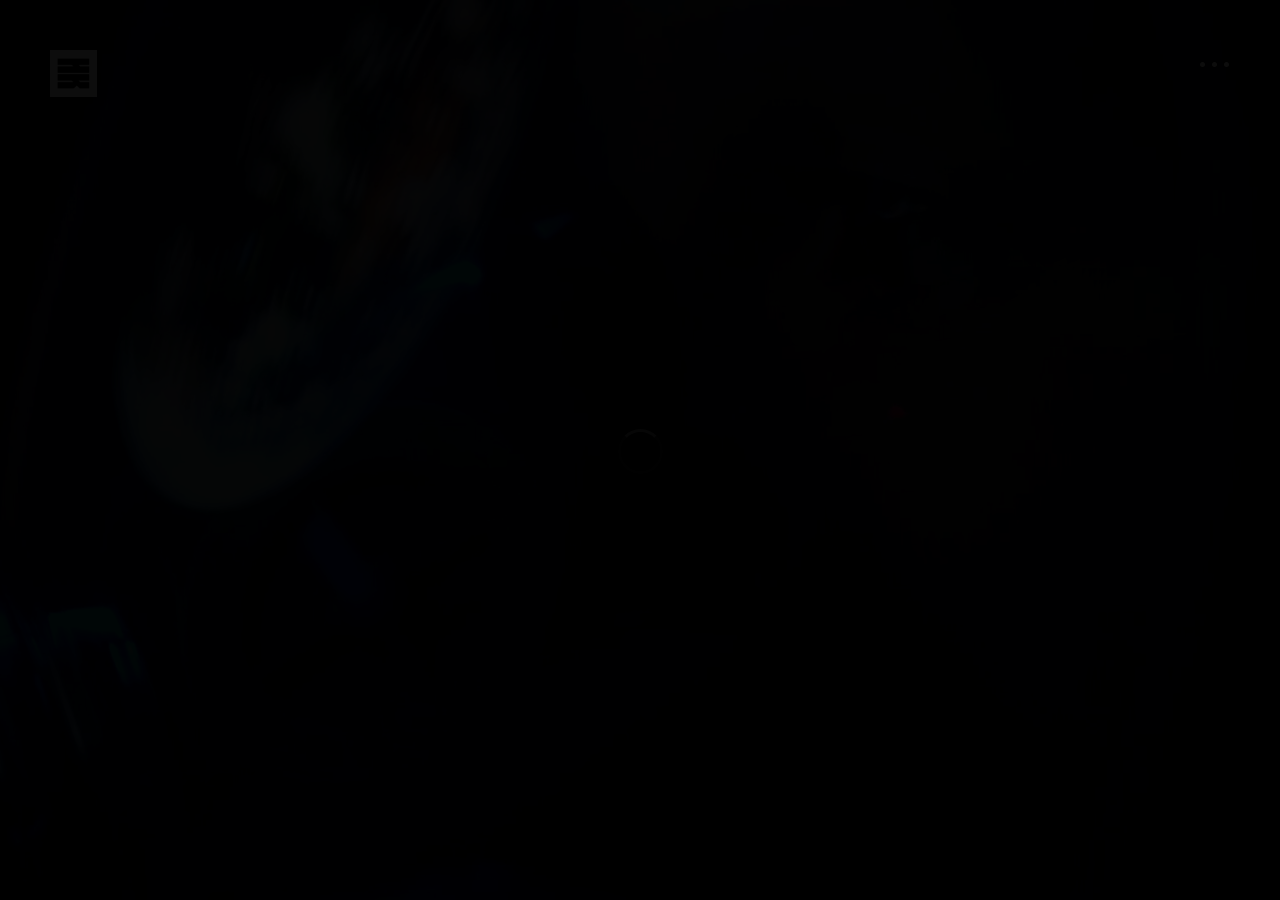
==== commit e540070d: "feb29" ====
--- a/index.html
+++ b/index.html
@@ -113,7 +113,7 @@
                                     <div class="swiper-slide-inner-txt">
                                         <!-- section title start -->
                                         <h1 class="main-title fadeIn-element">
-                                            <span>Simplicity</span><br>
+                                            <span>मस्तीबाज़ी</span><br>
                                             is complex
                                         </h1>
                                         <!-- section title end -->
@@ -141,7 +141,7 @@
                                     <div class="swiper-slide-inner-txt">
                                         <!-- section title start -->
                                         <h1 class="main-title fadeIn-element">
-                                            <span>Design is</span><br>
+                                            <span>मस्तीबाज़ी is</span><br>
                                             a process
                                         </h1>
                                         <!-- section title end -->
@@ -169,7 +169,7 @@
                                     <div class="swiper-slide-inner-txt">
                                         <!-- section title start -->
                                         <h1 class="main-title fadeIn-element">
-                                            <span>Aesthetic is</span><br>
+                                            <span>मस्तीबाज़ी is</span><br>
                                             a decision
                                         </h1>
                                         <!-- section title end -->
@@ -199,7 +199,7 @@
                                     <div class="swiper-slide-inner-txt">
                                         <!-- section title start -->
                                         <h1 class="main-title fadeIn-element">
-                                            <span>Style is</span><br>
+                                            <span>मस्तीबाज़ी is</span><br>
                                             everything
                                         </h1>
                                         <!-- section title end -->
@@ -228,11 +228,11 @@
                     <ul>
                         <li class="fadeIn-element">
                             <a class="ion-social-twitter"
-                                href="https://www.instagram.com/ig_shinemoon/"><span>Twitter</span></a>
+                                href="https://www.twitter.com/shinemoon221/"><span>Twitter</span></a>
                         </li>
                         <li class="fadeIn-element">
                             <a class="ion-social-facebook"
-                                href="https://www.facebook.com/ig_shinemoon/"><span>Facebook</span></a>
+                                href="https://www.facebook.com/shine.moon.37625843/"><span>Facebook</span></a>
                         </li>
                         <li class="fadeIn-element">
                             <a class="ion-social-instagram"
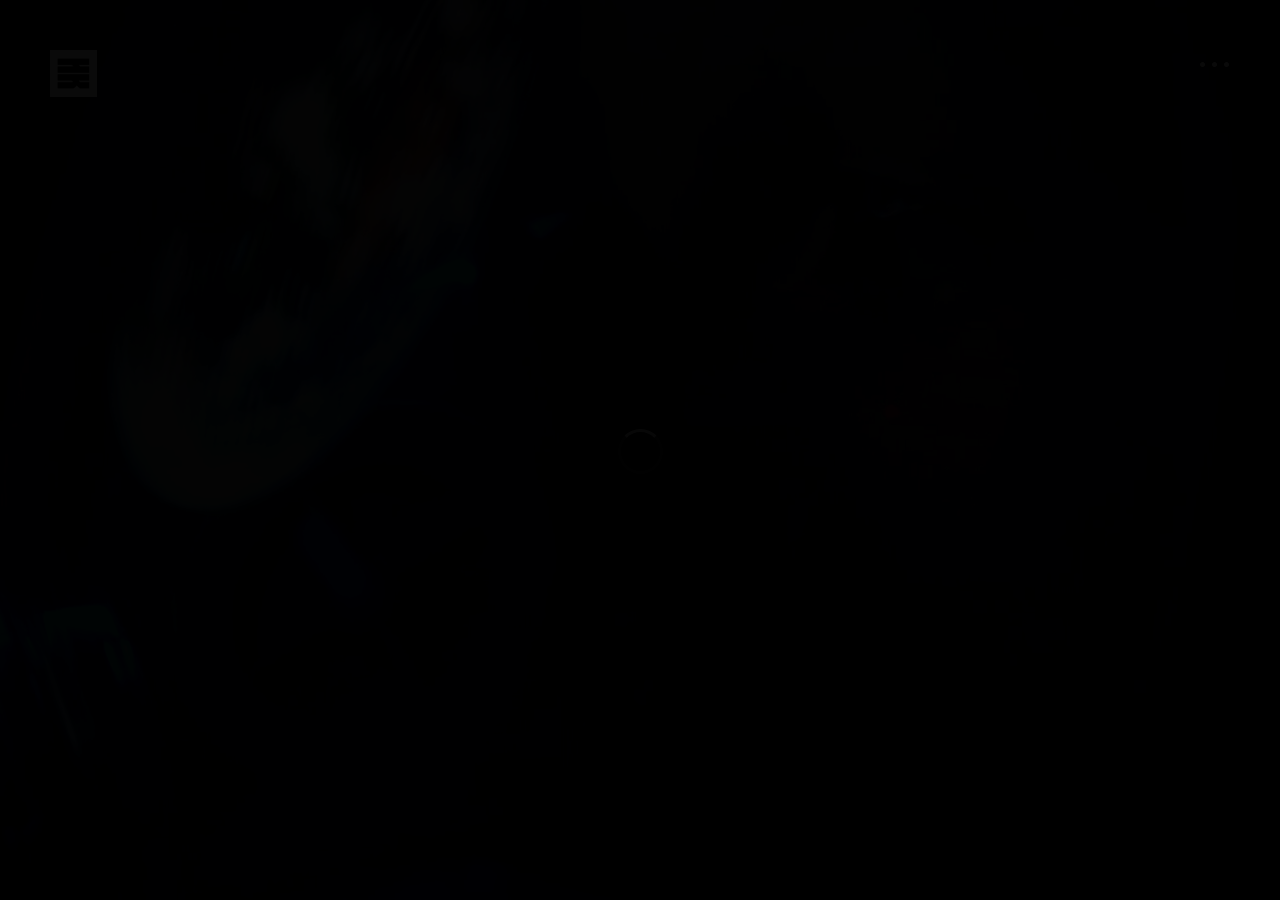
==== commit e84333cd: "feb29" ====
--- a/index.html
+++ b/index.html
@@ -141,8 +141,8 @@
                                     <div class="swiper-slide-inner-txt">
                                         <!-- section title start -->
                                         <h1 class="main-title fadeIn-element">
-                                            <span>मस्तीबाज़ी is</span><br>
-                                            a process
+                                            <span>मस्तीबाज़ी</span><br>
+                                            is a process
                                         </h1>
                                         <!-- section title end -->
                                         <!-- divider start -->
@@ -169,8 +169,8 @@
                                     <div class="swiper-slide-inner-txt">
                                         <!-- section title start -->
                                         <h1 class="main-title fadeIn-element">
-                                            <span>मस्तीबाज़ी is</span><br>
-                                            a decision
+                                            <span>मस्तीबाज़ी</span><br>
+                                            is a decision
                                         </h1>
                                         <!-- section title end -->
                                         <!-- divider start -->
@@ -199,8 +199,8 @@
                                     <div class="swiper-slide-inner-txt">
                                         <!-- section title start -->
                                         <h1 class="main-title fadeIn-element">
-                                            <span>मस्तीबाज़ी is</span><br>
-                                            everything
+                                            <span>मस्तीबाज़ी</span><br>
+                                            is everything
                                         </h1>
                                         <!-- section title end -->
                                         <!-- divider start -->
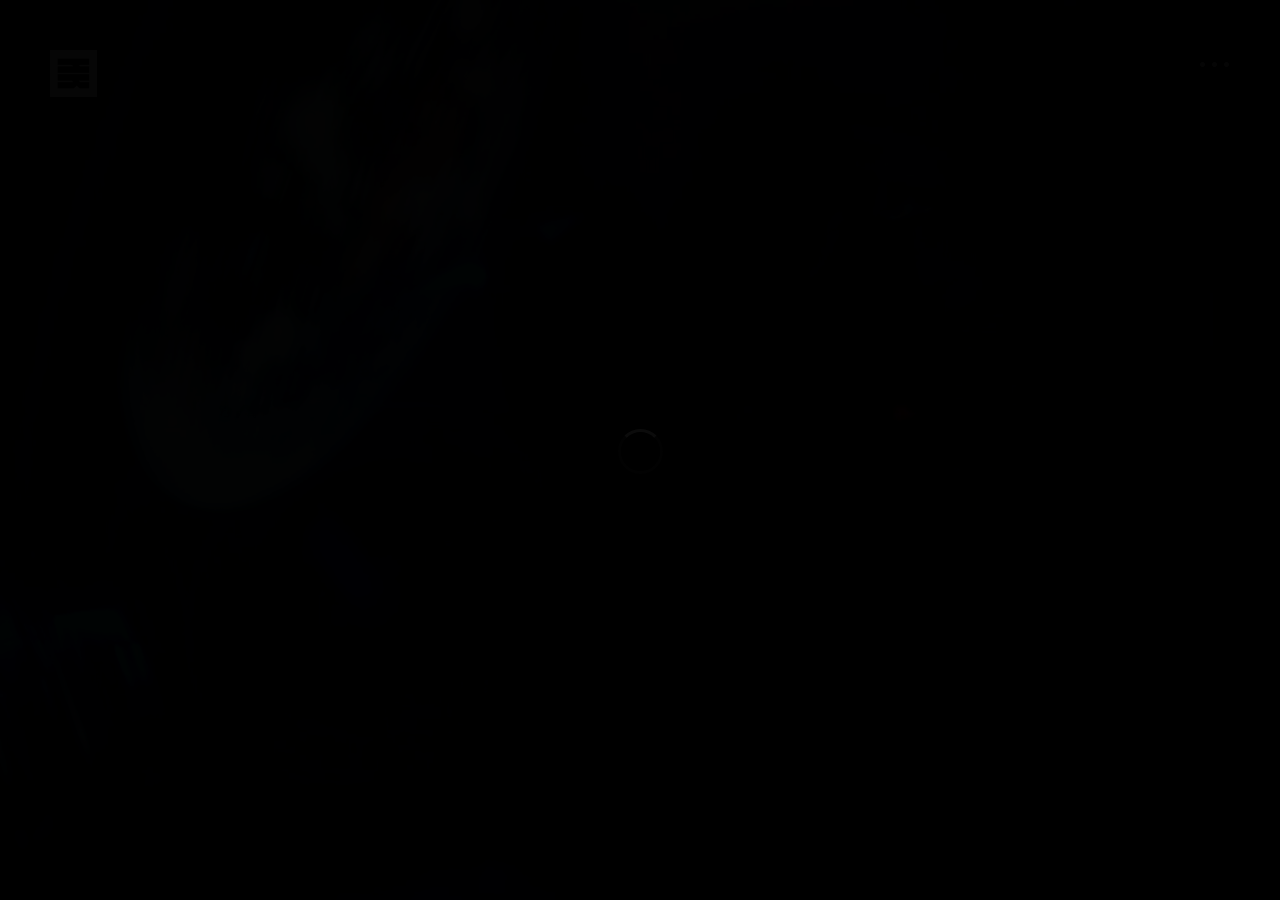
==== commit 68e86641: "mar6" ====
--- a/index.html
+++ b/index.html
@@ -66,7 +66,7 @@
                             <a class="active" href="index.html">Home</a>
                         </li>
                         <li>
-                            <a href="about.html">Team</a>
+                            <a href="team.html">Team</a>
                         </li>
                         <li>
                             <a href="works.html">Courses</a>
@@ -247,12 +247,7 @@
                 <!-- social icons end -->
                 <!-- bottom credits start -->
                 <div class="bottom-credits">
-                    <div class="fadeIn-element">
-                        &copy; All Rights Reserved <a href="https://www.linkedin.com/in/khushalrathore/"
-                            target="_blank">
-                            <pre>Designed By Khushal Rathore</pre>
-                        </a>
-                    </div>
+
                 </div>
                 <!-- bottom credits end -->
                 <!-- swiper slider controls start -->
--- a/css/style.css
+++ b/css/style.css
@@ -63,420 +63,518 @@
 /* 1. TEMPLATE BACKGROUNDS */
 /* 1.1. hero slider IMG BACKGROUND */
 .bg-img-1 {
-background-image: url(../img/background/hero-bg-1.jpg);
+  background-image: url(../img/background/hero-bg-1.jpg);
 }
 
 .bg-img-2 {
-background-image: url(../img/background/hero-bg-2.jpg);
+  background-image: url(../img/background/hero-bg-2.jpg);
 }
 
 .bg-img-3 {
-background-image: url(../img/background/hero-bg-3.png);
+  background-image: url(../img/background/hero-bg-3.png);
 }
 
 .bg-img-4 {
-background-image: url(../img/background/hero-bg-4.jpg);
+  background-image: url(../img/background/hero-bg-4.jpg);
 }
 
 .bg-img-5 {
-background-image: url(../img/background/hero-bg-5.jpg);
+  background-image: url(../img/background/hero-bg-5.jpg);
 }
 
 
 .bg-img-6 {
-background-image: url(../img/background/hero-bg-6.jpg);
+  background-image: url(../img/background/hero-bg-6.jpg);
 }
 
 .bg-img-7 {
-background-image: url(../img/background/hero-bg-7.jpg);
+  background-image: url(../img/background/hero-bg-7.jpg);
 }
 
 .bg-img-8 {
-background-image: url(../img/background/hero-bg-8.jpg);
+  background-image: url(../img/background/hero-bg-8.jpg);
 }
 
 
 /* 1.2. about IMG BACKGROUND */
 .carousel-item-about-01 {
-background-image: url(../img/about/2.jpg);
+  background-image: url(../img/about/2.jpg);
 }
 
 .carousel-item-about-02 {
-background-image: url(../img/about/3.jpg);
+  background-image: url(../img/about/3.jpg);
 }
 
 .carousel-item-about-03 {
-background-image: url(../img/about/4.jpg);
+  background-image: url(../img/about/4.jpg);
 }
 
 .carousel-item-about-04 {
-background-image: url(../img/about/5.jpg);
+  background-image: url(../img/about/5.jpg);
 }
 
 
 
 /* 2. reset */
-html, body, div, span, applet, object, iframe, h1, h2, h3, h4, h5, h6, p, blockquote, pre, a, abbr, acronym, address, big, cite, code, del, dfn, em, /* img */, ins, kbd, q, s, samp, small, strike, strong, sub, sup, tt, var, b, u, i, center, dl, dt, dd, ol, ul, li, fieldset, form, label, legend, table, caption, tbody, tfoot, thead, tr, th, td, article, aside, canvas, details, embed, figure, figcaption, footer, header, hgroup, menu, nav, output, ruby, section, summary, time, mark, audio, video {
-margin: 0;
-padding: 0;
-border: 0;
-font-size: 100%;
-font: inherit;
-vertical-align: baseline;
-}
-
-html, body {
-height: 100%;
-}
-
+html,
+body,
+div,
+span,
+applet,
+object,
+iframe,
+h1,
+h2,
+h3,
+h4,
+h5,
+h6,
+p,
+blockquote,
+pre,
+a,
+abbr,
+acronym,
+address,
+big,
+cite,
+code,
+del,
+dfn,
+em,
+/* img */
+,
+ins,
+kbd,
+q,
+s,
+samp,
+small,
+strike,
+strong,
+sub,
+sup,
+tt,
+var,
+b,
+u,
+i,
+center,
+dl,
+dt,
+dd,
+ol,
+ul,
+li,
+fieldset,
+form,
+label,
+legend,
+table,
+caption,
+tbody,
+tfoot,
+thead,
+tr,
+th,
+td,
+article,
+aside,
+canvas,
+details,
+embed,
+figure,
+figcaption,
+footer,
+header,
+hgroup,
+menu,
+nav,
+output,
+ruby,
+section,
+summary,
+time,
+mark,
+audio,
+video {
+  margin: 0;
+  padding: 0;
+  border: 0;
+  font-size: 100%;
+  font: inherit;
+  vertical-align: baseline;
+}
+
+html,
 body {
-line-height: 1;
-}
-
-article, aside, details, figcaption, figure, footer, header, hgroup, menu, nav, section {
-display: block;
-}
-
-ol, ul {
-list-style: none;
-}
-
-blockquote, q {
-quotes: none;
-}
-
-blockquote:before, blockquote:after, q:before, q:after {
-content: "";
-content: none;
+  height: 100%;
+}
+
+body {
+  line-height: 1;
+}
+
+article,
+aside,
+details,
+figcaption,
+figure,
+footer,
+header,
+hgroup,
+menu,
+nav,
+section {
+  display: block;
+}
+
+ol,
+ul {
+  list-style: none;
+}
+
+blockquote,
+q {
+  quotes: none;
+}
+
+blockquote:before,
+blockquote:after,
+q:before,
+q:after {
+  content: "";
+  content: none;
 }
 
 table {
-border-collapse: collapse;
-border-spacing: 0;
-}
-
-*:focus {  
-outline: none;
-}
-
-a:focus, a:active,
+  border-collapse: collapse;
+  border-spacing: 0;
+}
+
+*:focus {
+  outline: none;
+}
+
+a:focus,
+a:active,
 button::-moz-focus-inner,
 input[type="reset"]::-moz-focus-inner,
 input[type="button"]::-moz-focus-inner,
 input[type="submit"]::-moz-focus-inner {
-border: 0;
-outline: 0;
+  border: 0;
+  outline: 0;
 }
 
 
 /* 3. layout */
 body {
-font-family: 'Raleway', sans-serif;
-font-size: 15px;
-font-style: normal;
-font-weight: 600;
-text-align: left;
-color: #111;
-background: #111;
- -webkit-font-smoothing: antialiased;
--moz-osx-font-smoothing: grayscale;
--webkit-text-size-adjust: 100%;
-   -moz-text-size-adjust: 100%;
-    -ms-text-size-adjust: 100%;
--webkit-backface-visibility: hidden;
-        backface-visibility: hidden;
-width: 100%;
-height: 100%;
-overflow-x: hidden;
-overflow-y: auto;
-margin: 0;
-padding: 0;
-line-height: 2;
+  font-family: 'Raleway', sans-serif;
+  font-size: 15px;
+  font-style: normal;
+  font-weight: 600;
+  text-align: left;
+  color: #111;
+  background: #111;
+  -webkit-font-smoothing: antialiased;
+  -moz-osx-font-smoothing: grayscale;
+  -webkit-text-size-adjust: 100%;
+  -moz-text-size-adjust: 100%;
+  -ms-text-size-adjust: 100%;
+  -webkit-backface-visibility: hidden;
+  backface-visibility: hidden;
+  width: 100%;
+  height: 100%;
+  overflow-x: hidden;
+  overflow-y: auto;
+  margin: 0;
+  padding: 0;
+  line-height: 2;
 }
 
 body.body-light {
-background: #f7f7f7;
+  background: #f7f7f7;
 }
 
 body.body-dark {
-background: #111;
+  background: #111;
 }
 
 a {
-color: #111;
-text-decoration: none;
-outline: none;
- -webkit-font-smoothing: antialiased;
--moz-osx-font-smoothing: grayscale;
--webkit-text-size-adjust: 100%;
-   -moz-text-size-adjust: 100%;
-    -ms-text-size-adjust: 100%;
--webkit-backface-visibility: hidden;
-        backface-visibility: hidden;
--webkit-transition: all 0.5s linear;
-   -moz-transition: all 0.5s linear;
-    -ms-transition: all 0.5s linear;
-     -o-transition: all 0.5s linear;
-        transition: all 0.5s linear;
--webkit-transform: translate3d(0, 0, 0);
-        transform: translate3d(0, 0, 0);
+  color: #111;
+  text-decoration: none;
+  outline: none;
+  -webkit-font-smoothing: antialiased;
+  -moz-osx-font-smoothing: grayscale;
+  -webkit-text-size-adjust: 100%;
+  -moz-text-size-adjust: 100%;
+  -ms-text-size-adjust: 100%;
+  -webkit-backface-visibility: hidden;
+  backface-visibility: hidden;
+  -webkit-transition: all 0.5s linear;
+  -moz-transition: all 0.5s linear;
+  -ms-transition: all 0.5s linear;
+  -o-transition: all 0.5s linear;
+  transition: all 0.5s linear;
+  -webkit-transform: translate3d(0, 0, 0);
+  transform: translate3d(0, 0, 0);
 }
 
 a:hover,
 a:visited,
 a:active,
 a:focus {
-color: #111;
-text-decoration: none;
-outline: none;
-font-weight: 600;
--webkit-transition: all 0.5s linear;
-   -moz-transition: all 0.5s linear;
-    -ms-transition: all 0.5s linear;
-     -o-transition: all 0.5s linear;
-        transition: all 0.5s linear;
--webkit-transform: translate3d(0, 0, 0);
-        transform: translate3d(0, 0, 0);
+  color: #111;
+  text-decoration: none;
+  outline: none;
+  font-weight: 600;
+  -webkit-transition: all 0.5s linear;
+  -moz-transition: all 0.5s linear;
+  -ms-transition: all 0.5s linear;
+  -o-transition: all 0.5s linear;
+  transition: all 0.5s linear;
+  -webkit-transform: translate3d(0, 0, 0);
+  transform: translate3d(0, 0, 0);
 }
 
 p {
-text-align: center;
-font-size: 15px;
-font-weight: 600;
-letter-spacing: 0.05em;
-color: #111;
-line-height: 2;
- -webkit-font-smoothing: antialiased;
--moz-osx-font-smoothing: grayscale;
--webkit-text-size-adjust: 100%;
-   -moz-text-size-adjust: 100%;
-    -ms-text-size-adjust: 100%;
--webkit-backface-visibility: hidden;
-        backface-visibility: hidden;
+  text-align: center;
+  font-size: 15px;
+  font-weight: 600;
+  letter-spacing: 0.05em;
+  color: #111;
+  line-height: 2;
+  -webkit-font-smoothing: antialiased;
+  -moz-osx-font-smoothing: grayscale;
+  -webkit-text-size-adjust: 100%;
+  -moz-text-size-adjust: 100%;
+  -ms-text-size-adjust: 100%;
+  -webkit-backface-visibility: hidden;
+  backface-visibility: hidden;
 }
 
 p a,
 p a:hover {
-color: #111;
-text-decoration: none;
-outline: none;
-font-weight: 600;
--webkit-transition: all 0.5s linear;
-   -moz-transition: all 0.5s linear;
-    -ms-transition: all 0.5s linear;
-     -o-transition: all 0.5s linear;
-        transition: all 0.5s linear;
--webkit-transform: translate3d(0, 0, 0);
-        transform: translate3d(0, 0, 0);
+  color: #111;
+  text-decoration: none;
+  outline: none;
+  font-weight: 600;
+  -webkit-transition: all 0.5s linear;
+  -moz-transition: all 0.5s linear;
+  -ms-transition: all 0.5s linear;
+  -o-transition: all 0.5s linear;
+  transition: all 0.5s linear;
+  -webkit-transform: translate3d(0, 0, 0);
+  transform: translate3d(0, 0, 0);
 }
 
 strong {
-font-weight: bold;
+  font-weight: bold;
 }
 
 ::-moz-selection {
-background: #ccc;
-color: #fff;
+  background: #ccc;
+  color: #fff;
 }
 
 ::selection {
-background: #ccc;
-color: #fff;
+  background: #ccc;
+  color: #fff;
 }
 
 .nopadding {
-padding: 0!important;
-margin: 0!important;
+  padding: 0 !important;
+  margin: 0 !important;
 }
 
 
 /* 4. navigation */
 /* navigation panels overlay */
 .panel-overlay-from-left {
-position: fixed;
-width: 26%;
-height: 100%;
-overflow: hidden;
-top: 0;
-left: -100%;
-background: rgba(247, 247, 247, .7);
--webkit-transition: all .8s ease-in-out;
-   -moz-transition: all .8s ease-in-out;
-    -ms-transition: all .8s ease-in-out;
-     -o-transition: all .8s ease-in-out;
-        transition: all .8s ease-in-out;
-        opacity: 0;
-   -moz-opacity: 0;
--webkit-opacity: 0;
-filter: alpha(opacity=0);
--ms-filter: "progid:DXImageTransform.Microsoft.Alpha(Opacity=0)";
-z-index: 200;
+  position: fixed;
+  width: 26%;
+  height: 100%;
+  overflow: hidden;
+  top: 0;
+  left: -100%;
+  background: rgba(247, 247, 247, .7);
+  -webkit-transition: all .8s ease-in-out;
+  -moz-transition: all .8s ease-in-out;
+  -ms-transition: all .8s ease-in-out;
+  -o-transition: all .8s ease-in-out;
+  transition: all .8s ease-in-out;
+  opacity: 0;
+  -moz-opacity: 0;
+  -webkit-opacity: 0;
+  filter: alpha(opacity=0);
+  -ms-filter: "progid:DXImageTransform.Microsoft.Alpha(Opacity=0)";
+  z-index: 200;
 }
 
 .panel-overlay-from-left.open {
-left: 0;
-        opacity: 1;
-   -moz-opacity: 1;
--webkit-opacity: 1;
-filter: alpha(opacity=100);
--ms-filter: "progid:DXImageTransform.Microsoft.Alpha(Opacity=100)";
+  left: 0;
+  opacity: 1;
+  -moz-opacity: 1;
+  -webkit-opacity: 1;
+  filter: alpha(opacity=100);
+  -ms-filter: "progid:DXImageTransform.Microsoft.Alpha(Opacity=100)";
 }
 
 .panel-overlay-from-left.panel-overlay-from-left-home {
-background: rgba(0, 0, 0, .7);
+  background: rgba(0, 0, 0, .7);
 }
 
 .panel-overlay-from-right {
-position: fixed;
-width: 75%;
-height: 100%;
-overflow: hidden;
-top: 0;
-right: -100%;
--webkit-transition: all .8s ease-in-out;
-   -moz-transition: all .8s ease-in-out;
-    -ms-transition: all .8s ease-in-out;
-     -o-transition: all .8s ease-in-out;
-        transition: all .8s ease-in-out;
-        opacity: 0;
-   -moz-opacity: 0;
--webkit-opacity: 0;
-filter: alpha(opacity=0);
--ms-filter: "progid:DXImageTransform.Microsoft.Alpha(Opacity=0)";
-z-index: 200;
+  position: fixed;
+  width: 75%;
+  height: 100%;
+  overflow: hidden;
+  top: 0;
+  right: -100%;
+  -webkit-transition: all .8s ease-in-out;
+  -moz-transition: all .8s ease-in-out;
+  -ms-transition: all .8s ease-in-out;
+  -o-transition: all .8s ease-in-out;
+  transition: all .8s ease-in-out;
+  opacity: 0;
+  -moz-opacity: 0;
+  -webkit-opacity: 0;
+  filter: alpha(opacity=0);
+  -ms-filter: "progid:DXImageTransform.Microsoft.Alpha(Opacity=0)";
+  z-index: 200;
 }
 
 .panel-overlay-from-right.open {
-right: 0;
-        opacity: 1;
-   -moz-opacity: 1;
--webkit-opacity: 1;
-filter: alpha(opacity=100);
--ms-filter: "progid:DXImageTransform.Microsoft.Alpha(Opacity=100)";
+  right: 0;
+  opacity: 1;
+  -moz-opacity: 1;
+  -webkit-opacity: 1;
+  filter: alpha(opacity=100);
+  -ms-filter: "progid:DXImageTransform.Microsoft.Alpha(Opacity=100)";
 }
 
 
 /* navigation panels */
 .panel-from-left {
-position: fixed;
-width: 26%;
-height: 100%;
-overflow-x: hidden;
-overflow-y: auto;
-top: 0;
-left: -100%;
--webkit-transition: all .8s ease-in-out;
-   -moz-transition: all .8s ease-in-out;
-    -ms-transition: all .8s ease-in-out;
-     -o-transition: all .8s ease-in-out;
-        transition: all .8s ease-in-out;
-        opacity: 0;
-   -moz-opacity: 0;
--webkit-opacity: 0;
-filter: alpha(opacity=0);
--ms-filter: "progid:DXImageTransform.Microsoft.Alpha(Opacity=0)";
-z-index: 200;
+  position: fixed;
+  width: 26%;
+  height: 100%;
+  overflow-x: hidden;
+  overflow-y: auto;
+  top: 0;
+  left: -100%;
+  -webkit-transition: all .8s ease-in-out;
+  -moz-transition: all .8s ease-in-out;
+  -ms-transition: all .8s ease-in-out;
+  -o-transition: all .8s ease-in-out;
+  transition: all .8s ease-in-out;
+  opacity: 0;
+  -moz-opacity: 0;
+  -webkit-opacity: 0;
+  filter: alpha(opacity=0);
+  -ms-filter: "progid:DXImageTransform.Microsoft.Alpha(Opacity=0)";
+  z-index: 200;
 }
 
 .panel-from-left.open {
-left: 0;
+  left: 0;
 }
 
 .panel-from-right {
-position: fixed;
-width: 75%;
-height: 100%;
-overflow-x: hidden;
-overflow-y: auto;
-top: 0;
-right: -100%;
-background: #fff;
--webkit-transition: all .8s ease-in-out;
-   -moz-transition: all .8s ease-in-out;
-    -ms-transition: all .8s ease-in-out;
-     -o-transition: all .8s ease-in-out;
-        transition: all .8s ease-in-out;
-        opacity: 1;
-   -moz-opacity: 1;
--webkit-opacity: 1;
-filter: alpha(opacity=100);
--ms-filter: "progid:DXImageTransform.Microsoft.Alpha(Opacity=100)";
-z-index: 200;
+  position: fixed;
+  width: 100%;
+  height: 100%;
+  overflow-x: hidden;
+  overflow-y: auto;
+  top: 0;
+  right: -100%;
+  background: #fff;
+  -webkit-transition: all .8s ease-in-out;
+  -moz-transition: all .8s ease-in-out;
+  -ms-transition: all .8s ease-in-out;
+  -o-transition: all .8s ease-in-out;
+  transition: all .8s ease-in-out;
+  opacity: 1;
+  -moz-opacity: 1;
+  -webkit-opacity: 1;
+  filter: alpha(opacity=100);
+  -ms-filter: "progid:DXImageTransform.Microsoft.Alpha(Opacity=100)";
+  z-index: 200;
 }
 
 .panel-from-right.open {
-right: 0;
+  right: 0;
 }
 
 .panel-from-right.panel-from-right-home {
-background: #111;
+  background: #111;
 }
 
 
 /* navigation icon */
 .round-menu-wrapper {
-position: fixed;
-top: 0;
-left: 0;
-width: 100%;
-height: 50px;
-background: none;
-z-index: 1001;
+  position: fixed;
+  top: 0;
+  left: 0;
+  width: 100%;
+  height: 50px;
+  background: none;
+  z-index: 1001;
 }
 
 .round-menu.direction {
-background: #111;
-top: 50px;
-right: 50px;	
--webkit-transition: all 1.5s ease;
-   -moz-transition: all 1.5s ease;
-	-ms-transition: all 1.5s ease;
-     -o-transition: all 1.5s ease;
-        transition: all 1.5s ease;	
+  background: #111;
+  top: 50px;
+  right: 50px;
+  -webkit-transition: all 1.5s ease;
+  -moz-transition: all 1.5s ease;
+  -ms-transition: all 1.5s ease;
+  -o-transition: all 1.5s ease;
+  transition: all 1.5s ease;
 }
 
 @media only screen and (max-width: 880px) {
   .round-menu.direction {
-	top: 30px;
+    top: 30px;
     right: 30px;
   }
 }
 
 .round-menu {
-position: absolute;
-display: block;
-width: 60px;
-height: 60px;
-top: 35px;
-right: 35px;
-margin: 0;
-padding: 0;
-border: none;
-background: none;
--webkit-transition: all .5s cubic-bezier(0.215, 0.61, 0.355, 1) 0s;
-        transition: all .5s cubic-bezier(0.215, 0.61, 0.355, 1) 0s;
--webkit-transition-property: color, -webkit-transform;
-        transition-property: color, -webkit-transform;
-        transition-property: transform, color;
-        transition-property: transform, color, -webkit-transform;	
--webkit-border-radius: 0;
-   -moz-border-radius: 0;
-    -ms-border-radius: 0;
-     -o-border-radius: 0;
-        border-radius: 0;
--webkit-border-radius: 50%;
-   -moz-border-radius: 50%;
-    -ms-border-radius: 50%;
-     -o-border-radius: 50%;
-        border-radius: 50%;
--webkit-transition: all 1s ease;
-   -moz-transition: all 1s ease;
-	-ms-transition: all 1s ease;
-     -o-transition: all 1s ease;
-        transition: all 1s ease;
-overflow: hidden;
-cursor: pointer;
-z-index: 10;
+  position: absolute;
+  display: block;
+  width: 60px;
+  height: 60px;
+  top: 35px;
+  right: 35px;
+  margin: 0;
+  padding: 0;
+  border: none;
+  background: none;
+  -webkit-transition: all .5s cubic-bezier(0.215, 0.61, 0.355, 1) 0s;
+  transition: all .5s cubic-bezier(0.215, 0.61, 0.355, 1) 0s;
+  -webkit-transition-property: color, -webkit-transform;
+  transition-property: color, -webkit-transform;
+  transition-property: transform, color;
+  transition-property: transform, color, -webkit-transform;
+  -webkit-border-radius: 0;
+  -moz-border-radius: 0;
+  -ms-border-radius: 0;
+  -o-border-radius: 0;
+  border-radius: 0;
+  -webkit-border-radius: 50%;
+  -moz-border-radius: 50%;
+  -ms-border-radius: 50%;
+  -o-border-radius: 50%;
+  border-radius: 50%;
+  -webkit-transition: all 1s ease;
+  -moz-transition: all 1s ease;
+  -ms-transition: all 1s ease;
+  -o-transition: all 1s ease;
+  transition: all 1s ease;
+  overflow: hidden;
+  cursor: pointer;
+  z-index: 10;
 }
 
 @media only screen and (max-width: 880px) {
@@ -487,154 +585,154 @@
 }
 
 .round-menu::before {
-content: "";
-position: absolute;
-display: block;
-width: 60px;
-height: 60px;
-top: -webkit-calc(50% - 30px);
-top: -moz-calc(50% - 30px);
-top: calc(50% - 30px);
-left: -webkit-calc(50% - 30px);
-left: -moz-calc(50% - 30px);
-left: calc(50% - 30px);
-background: #fff;
-        opacity: 0;
-   -moz-opacity: 0;
--webkit-opacity: 0;
-filter: alpha(opacity=0);
--ms-filter: "progid:DXImageTransform.Microsoft.Alpha(Opacity=0)";
--webkit-transition: all .5s cubic-bezier(0.075, 0.82, 0.165, 1) 0s;
-        transition: all .5s cubic-bezier(0.075, 0.82, 0.165, 1) 0s;
--webkit-transition-property: opacity, -webkit-transform;
-        transition-property: opacity, -webkit-transform;
-        transition-property: transform, opacity;
-        transition-property: transform, opacity, -webkit-transform;
--webkit-transform: scale(0.75);
-        transform: scale(0.75);
--webkit-border-radius: 50%;
-   -moz-border-radius: 50%;
-    -ms-border-radius: 50%;
-     -o-border-radius: 50%;
-        border-radius: 50%;
-z-index: 0;
+  content: "";
+  position: absolute;
+  display: block;
+  width: 60px;
+  height: 60px;
+  top: -webkit-calc(50% - 30px);
+  top: -moz-calc(50% - 30px);
+  top: calc(50% - 30px);
+  left: -webkit-calc(50% - 30px);
+  left: -moz-calc(50% - 30px);
+  left: calc(50% - 30px);
+  background: #fff;
+  opacity: 0;
+  -moz-opacity: 0;
+  -webkit-opacity: 0;
+  filter: alpha(opacity=0);
+  -ms-filter: "progid:DXImageTransform.Microsoft.Alpha(Opacity=0)";
+  -webkit-transition: all .5s cubic-bezier(0.075, 0.82, 0.165, 1) 0s;
+  transition: all .5s cubic-bezier(0.075, 0.82, 0.165, 1) 0s;
+  -webkit-transition-property: opacity, -webkit-transform;
+  transition-property: opacity, -webkit-transform;
+  transition-property: transform, opacity;
+  transition-property: transform, opacity, -webkit-transform;
+  -webkit-transform: scale(0.75);
+  transform: scale(0.75);
+  -webkit-border-radius: 50%;
+  -moz-border-radius: 50%;
+  -ms-border-radius: 50%;
+  -o-border-radius: 50%;
+  border-radius: 50%;
+  z-index: 0;
 }
 
 .round-menu.direction.round-menu::before {
-background: #111;
-}
-
-.round-menu.round-menu-home::before{
-background: none;
+  background: #111;
+}
+
+.round-menu.round-menu-home::before {
+  background: none;
 }
 
 .round-menu .dot-1,
 .round-menu .dot-2,
 .round-menu .dot-3 {
-position: absolute;
-display: block;
-width: 5px;
-height: 5px;
-top: -webkit-calc(50% - 3px);
-top: -moz-calc(50% - 3px);
-top: calc(50% - 3px);
-left: -webkit-calc(50% - 3px);
-left: -moz-calc(50% - 3px);
-left: calc(50% - 3px);
-background: #fff;
--webkit-transition: -webkit-transform .5s cubic-bezier(0.075, 0.82, 0.165, 1) 0s;
-        transition: -webkit-transform .5s cubic-bezier(0.075, 0.82, 0.165, 1) 0s;
-        transition: transform .5s cubic-bezier(0.075, 0.82, 0.165, 1) 0s;
-        transition: transform .5s cubic-bezier(0.075, 0.82, 0.165, 1) 0s, -webkit-transform .5s cubic-bezier(0.075, 0.82, 0.165, 1) 0s;
--webkit-border-radius: 50%;
-   -moz-border-radius: 50%;
-    -ms-border-radius: 50%;
-     -o-border-radius: 50%;
-        border-radius: 50%;
-z-index: 1;
+  position: absolute;
+  display: block;
+  width: 5px;
+  height: 5px;
+  top: -webkit-calc(50% - 3px);
+  top: -moz-calc(50% - 3px);
+  top: calc(50% - 3px);
+  left: -webkit-calc(50% - 3px);
+  left: -moz-calc(50% - 3px);
+  left: calc(50% - 3px);
+  background: #fff;
+  -webkit-transition: -webkit-transform .5s cubic-bezier(0.075, 0.82, 0.165, 1) 0s;
+  transition: -webkit-transform .5s cubic-bezier(0.075, 0.82, 0.165, 1) 0s;
+  transition: transform .5s cubic-bezier(0.075, 0.82, 0.165, 1) 0s;
+  transition: transform .5s cubic-bezier(0.075, 0.82, 0.165, 1) 0s, -webkit-transform .5s cubic-bezier(0.075, 0.82, 0.165, 1) 0s;
+  -webkit-border-radius: 50%;
+  -moz-border-radius: 50%;
+  -ms-border-radius: 50%;
+  -o-border-radius: 50%;
+  border-radius: 50%;
+  z-index: 1;
 }
 
 .round-menu.direction .dot-1,
 .round-menu.direction .dot-2,
 .round-menu.direction .dot-3 {
-background: #fff;
+  background: #fff;
 }
 
 .round-menu.round-menu-home .dot-1,
 .round-menu.round-menu-home .dot-2,
 .round-menu.round-menu-home .dot-3 {
-background: #fff;
+  background: #fff;
 }
 
 .round-menu .dot-1 {
--webkit-transform: translateX(-12px);
-        transform: translateX(-12px);
+  -webkit-transform: translateX(-12px);
+  transform: translateX(-12px);
 }
 
 .round-menu .dot-3 {
--webkit-transform: translateX(12px);
-        transform: translateX(12px);
+  -webkit-transform: translateX(12px);
+  transform: translateX(12px);
 }
 
 .round-menu:hover::before {
--webkit-transform: scale(1);
-        transform: scale(1);
-        opacity: 1;
-   -moz-opacity: 1;
--webkit-opacity: 1;
-filter: alpha(opacity=100);
--ms-filter: "progid:DXImageTransform.Microsoft.Alpha(Opacity=100)";
+  -webkit-transform: scale(1);
+  transform: scale(1);
+  opacity: 1;
+  -moz-opacity: 1;
+  -webkit-opacity: 1;
+  filter: alpha(opacity=100);
+  -ms-filter: "progid:DXImageTransform.Microsoft.Alpha(Opacity=100)";
 }
 
 .round-menu:hover .dot-1,
 .round-menu:hover .dot-2,
 .round-menu:hover .dot-3 {
-mix-blend-mode: exclusion;
-background: #fff;
+  mix-blend-mode: exclusion;
+  background: #fff;
 }
 
 .round-menu:hover .dot-1,
 .round-menu:hover .dot-3 {
--webkit-transform: translateX(0);
-        transform: translateX(0);
+  -webkit-transform: translateX(0);
+  transform: translateX(0);
 }
 
 
 /* navigation links */
 nav.navigation-menu {
-position: relative;
-width: 100%;
-height: 100%;
-background: none;
-text-align: center;
-margin: 0 auto;
+  position: relative;
+  width: 60%;
+  height: 100%;
+  background: none;
+  text-align: start;
+  margin: 0 auto;
 }
 
 nav.navigation-menu a {
-text-decoration: none;
--webkit-transition: all 0.5s linear;
-   -moz-transition: all 0.5s linear;
-    -ms-transition: all 0.5s linear;
-     -o-transition: all 0.5s linear;
-        transition: all 0.5s linear;
-left: 0;
-right: 0;
-margin-left: -25px;
-margin-right: auto;
-width: auto!important;
-cursor: pointer;
+  text-decoration: none;
+  -webkit-transition: all 0.5s linear;
+  -moz-transition: all 0.5s linear;
+  -ms-transition: all 0.5s linear;
+  -o-transition: all 0.5s linear;
+  transition: all 0.5s linear;
+  left: 0;
+  right: 0;
+  margin-left: -25px;
+  margin-right: auto;
+  width: auto !important;
+  cursor: pointer;
 }
 
 nav.navigation-menu a:hover {
--webkit-transition: all 0.5s linear;
-   -moz-transition: all 0.5s linear;
-    -ms-transition: all 0.5s linear;
-     -o-transition: all 0.5s linear;
-        transition: all 0.5s linear;
+  -webkit-transition: all 0.5s linear;
+  -moz-transition: all 0.5s linear;
+  -ms-transition: all 0.5s linear;
+  -o-transition: all 0.5s linear;
+  transition: all 0.5s linear;
 }
 
 nav.navigation-menu li {
-margin: 0 auto 15px auto;
+  margin: 0 auto 15px auto;
 }
 
 @media only screen and (max-width: 880px) {
@@ -644,24 +742,24 @@
 }
 
 nav.navigation-menu li:last-child {
-margin: 0;
+  margin: 0;
 }
 
 nav.navigation-menu a {
-font-family: 'Montserrat', sans-serif;
-font-size: 45px;
-font-weight: 900;
-font-style: normal;
-text-transform: uppercase;
-line-height: 1;
-letter-spacing: -0.04em;
-text-decoration: none;
-color: #5f5f5f;
+  font-family: 'Montserrat', sans-serif;
+  font-size: 45px;
+  font-weight: 900;
+  font-style: normal;
+  text-transform: uppercase;
+  line-height: 1;
+  letter-spacing: -0.04em;
+  text-decoration: none;
+  color: #5f5f5f;
 }
 
 @media all and (min-width: 1920px) {
   nav.navigation-menu a {
-	font-size: 55px;
+    font-size: 55px;
   }
 }
 
@@ -687,20 +785,20 @@
   nav.navigation-menu a.active {
     color: transparent;
     -webkit-text-stroke: 1px #5f5f5f;
-            text-stroke: 1px #5f5f5f;
+    text-stroke: 1px #5f5f5f;
     text-shadow: none;
   }
 }
 
 nav.navigation-menu.navigation-menu-home a {
-color: #e0e0e0;
+  color: #e0e0e0;
 }
 
 @supports((text-stroke: 1px #e0e0e0) or (-webkit-text-stroke: 1px #e0e0e0)) {
   nav.navigation-menu.navigation-menu-home a.active {
     color: transparent;
     -webkit-text-stroke: 1px #e0e0e0;
-            text-stroke: 1px #e0e0e0;
+    text-stroke: 1px #e0e0e0;
     text-shadow: none;
   }
 }
@@ -708,29 +806,30 @@
 
 /* center container menu */
 .center-container-menu {
-position: relative;
-display: table;
-width: 100%;
-height: 100%;
+  position: relative;
+  display: table;
+  width: 50% !important;
+  height: 100%;
 }
 
 .center-block-menu {
-display: table-cell;
-vertical-align: middle;
+  display: table-cell;
+  vertical-align: middle;
+
 }
 
 
 /* 5. bg color */
 .bg-1 {
-background: rgb(6,7,8) ;
+  background: rgb(6, 7, 8);
 }
 
 .bg-2 {
-background: rgb(16,17,18);
+  background: rgb(16, 17, 18);
 }
 
 .bg-3 {
-background: rgb(6,7,8);
+  background: rgb(6, 7, 8);
 }
 
 
@@ -740,207 +839,209 @@
 .post-heading a:visited,
 .post-heading a:active,
 .post-heading a:focus {
-font-weight: 700;
+  font-weight: 700;
 }
 
 .post-heading,
 .post-heading-all {
-font-family: 'Montserrat', sans-serif;
-font-size: 15px;
-font-style: normal;
-font-weight: 700;
-text-transform: uppercase;
-padding: 0;
-text-align: left;
-letter-spacing: 0.05em;
-color: #fff;
-margin: 0 0 -7px 0;
-line-height: 2;
+  font-family: 'Montserrat', sans-serif;
+  font-size: 15px;
+  font-style: normal;
+  font-weight: 700;
+  text-transform: uppercase;
+  padding: 0;
+  text-align: left;
+  letter-spacing: 0.05em;
+  color: #fff;
+  margin: 0 0 -7px 0;
+  line-height: 2;
 }
 
 @media only screen and (max-width: 1200px) {
+
   .post-heading,
   .post-heading-all {
     font-size: 14px;
-	margin: 0 0 -6px 0;
+    margin: 0 0 -6px 0;
   }
 }
 
 @media only screen and (max-width: 995px) {
+
   .post-heading,
   .post-heading-all {
-	margin: -5px 0 -6px 0;
+    margin: -5px 0 -6px 0;
   }
 }
 
 .post-heading-all.post-heading-all-2 {
-font-size: 13px;
-margin: 0 0 -5px 0;
+  font-size: 13px;
+  margin: 0 0 -5px 0;
 }
 
 @media only screen and (max-width: 995px) {
   .post-heading-all.post-heading-all-2 {
     font-size: 12px;
-	margin: -5px 0;
+    margin: -5px 0;
   }
 }
 
 .post-heading-all-lead {
-position: relative;
-display: block;
-padding-left: 30px;
-color: #5f5f5f;
+  position: relative;
+  display: block;
+  padding-left: 30px;
+  color: #5f5f5f;
 }
 
 .post-heading-all-lead::after {
-content: "";
-position: absolute;
-width: 20px;
-height: 1px;
-top: 50%;
-left: 0;
-background: #5f5f5f;
+  content: "";
+  position: absolute;
+  width: 20px;
+  height: 1px;
+  top: 50%;
+  left: 0;
+  background: #5f5f5f;
 }
 
 .post-heading.post-heading-inner {
-margin: -6px 0;
+  margin: -6px 0;
 }
 
 h2.section-subheading {
-font-family: 'Montserrat', sans-serif;
-font-size: 15px;
-font-style: normal;
-font-weight: 700;
-text-transform: uppercase;
-padding: 0;
-text-align: center;
-letter-spacing: 0.05em;
-color: #fff;
-margin: -6px 0 -7px 0;
-line-height: 2;
- -webkit-font-smoothing: antialiased;
--moz-osx-font-smoothing: grayscale;
--webkit-text-size-adjust: 100%;
-   -moz-text-size-adjust: 100%;
-    -ms-text-size-adjust: 100%;
--webkit-backface-visibility: hidden;
-        backface-visibility: hidden;
+  font-family: 'Montserrat', sans-serif;
+  font-size: 15px;
+  font-style: normal;
+  font-weight: 700;
+  text-transform: uppercase;
+  padding: 0;
+  text-align: center;
+  letter-spacing: 0.05em;
+  color: #fff;
+  margin: -6px 0 -7px 0;
+  line-height: 2;
+  -webkit-font-smoothing: antialiased;
+  -moz-osx-font-smoothing: grayscale;
+  -webkit-text-size-adjust: 100%;
+  -moz-text-size-adjust: 100%;
+  -ms-text-size-adjust: 100%;
+  -webkit-backface-visibility: hidden;
+  backface-visibility: hidden;
 }
 
 @media only screen and (max-width: 1200px) {
   h2.section-subheading {
     font-size: 14px;
-	margin: -7px 0;
+    margin: -7px 0;
   }
 }
 
 h2.section-subheading span {
-position: relative;
-display: inline-block;
-padding-right: 30px;
-line-height: 1;
+  position: relative;
+  display: inline-block;
+  padding-right: 30px;
+  line-height: 1;
 }
 
 h2.section-subheading span::before {
-content: "";
-position: absolute;
-display: block;
-top: 50%;
-right: 0;
-width: 20px;
-height: 0;
-margin-top: 0;
-border-top: 1px solid #fff;
+  content: "";
+  position: absolute;
+  display: block;
+  top: 50%;
+  right: 0;
+  width: 20px;
+  height: 0;
+  margin-top: 0;
+  border-top: 1px solid #fff;
 }
 
 
 /* 7. parallax */
 section {
-position: relative;
-margin: 0;
-padding: 0;
-background: none;
-z-index: 1;
+  position: relative;
+  margin: 0;
+  padding: 0;
+  background: none;
+  z-index: 1;
 }
 
 .parallax-container {
-position: relative;
-width: 100%;
-height: 500px;
+  position: relative;
+  width: 100%;
+  height: 500px;
 }
 
 .parallax-container.parallax-container-home {
-position: relative;
-width: 100%;
-height: 100vh;
-overflow: hidden;
-left: 0;
-top: 0;
-margin: 0;
+  position: relative;
+  width: 100%;
+  height: 100vh;
+  overflow: hidden;
+  left: 0;
+  top: 0;
+  margin: 0;
 }
 
 .parallax-window {
-min-height: 100%;
-height: 100%;
-background: transparent;
+  min-height: 100%;
+  height: 100%;
+  background: transparent;
 }
 
 
 /* 8. button */
 .button-the {
-position: relative;
-display: inline-block;
-text-transform: uppercase;
-text-align: left;
-background: none;
-padding: 5px 30px 5px 0;
--webkit-transition: all 0.5s ease;
-   -moz-transition: all 0.5s ease;
-    -ms-transition: all 0.5s ease;
-     -o-transition: all 0.5s ease;
-        transition: all 0.5s ease;
+  position: relative;
+  display: inline-block;
+  text-transform: uppercase;
+  text-align: left;
+  background: none;
+  padding: 5px 30px 5px 0;
+  -webkit-transition: all 0.5s ease;
+  -moz-transition: all 0.5s ease;
+  -ms-transition: all 0.5s ease;
+  -o-transition: all 0.5s ease;
+  transition: all 0.5s ease;
 }
 
 .button-the.button-the-submit {
-border: none;
-left: 15px;
-top: 34px;
+  border: none;
+  left: 15px;
+  top: 34px;
 }
 
 .button-the::before {
-position: absolute;
-content: "";
-top: 50%;
-right: 0;
-width: 20px;
-height: 1px;
-background: #111;
--webkit-transition: all 0.5s ease;
-   -moz-transition: all 0.5s ease;
-    -ms-transition: all 0.5s ease;
-     -o-transition: all 0.5s ease;
-        transition: all 0.5s ease;
+  position: absolute;
+  content: "";
+  top: 50%;
+  right: 0;
+  width: 20px;
+  height: 1px;
+  background: #111;
+  -webkit-transition: all 0.5s ease;
+  -moz-transition: all 0.5s ease;
+  -ms-transition: all 0.5s ease;
+  -o-transition: all 0.5s ease;
+  transition: all 0.5s ease;
 }
 
 .button-the.button-the-light::before {
-background: #fff;
+  background: #fff;
 }
 
 .button-the:hover {
-background: none;
--webkit-transition: all 0.5s ease;
-   -moz-transition: all 0.5s ease;
-    -ms-transition: all 0.5s ease;
-     -o-transition: all 0.5s ease;
-        transition: all 0.5s ease;
+  background: none;
+  -webkit-transition: all 0.5s ease;
+  -moz-transition: all 0.5s ease;
+  -ms-transition: all 0.5s ease;
+  -o-transition: all 0.5s ease;
+  transition: all 0.5s ease;
 }
 
 .button-the:hover::before {
-right: -10px;
+  right: -10px;
 }
 
 .button-the-wrapper {
-margin: -3px 0 -4px 0;
+  margin: -3px 0 -4px 0;
 }
 
 .button-the-wrapper,
@@ -949,15 +1050,15 @@
 .button-the-wrapper a:visited,
 .button-the-wrapper a:active,
 .button-the-wrapper a:focus {
-font-family: 'Montserrat', sans-serif;
-font-size: 12px;
-line-height: 1;
-font-style: normal;
-text-transform: uppercase;
-text-align: left;
-font-weight: 700;
-letter-spacing: 1px;
-color: #111;
+  font-family: 'Montserrat', sans-serif;
+  font-size: 12px;
+  line-height: 1;
+  font-style: normal;
+  text-transform: uppercase;
+  text-align: left;
+  font-weight: 700;
+  letter-spacing: 1px;
+  color: #111;
 }
 
 .button-the-wrapper.button-the-wrapper-light,
@@ -966,8 +1067,8 @@
 .button-the-wrapper.button-the-wrapper-light a:visited,
 .button-the-wrapper.button-the-wrapper-light a:active,
 .button-the-wrapper.button-the-wrapper-light a:focus {
-text-align: center;
-color: #fff;
+  text-align: center;
+  color: #fff;
 }
 
 .button-the-wrapper.button-the-wrapper-dark,
@@ -976,18 +1077,18 @@
 .button-the-wrapper.button-the-wrapper-dark a:visited,
 .button-the-wrapper.button-the-wrapper-dark a:active,
 .button-the-wrapper.button-the-wrapper-dark a:focus {
-text-align: center;
-color: #111;
+  text-align: center;
+  color: #111;
 }
 
 .button-the-wrapper.button-the-wrapper-submit {
-position: relative;
-display: block;
-width: 200px!important;
-left: 0;
-right: 0;
-margin: -3px auto 30px auto;
-text-align: center;
+  position: relative;
+  display: block;
+  width: 200px !important;
+  left: 0;
+  right: 0;
+  margin: -3px auto 30px auto;
+  text-align: center;
 }
 
 .button-the-wrapper.button-the-wrapper-submit,
@@ -996,72 +1097,72 @@
 .button-the-wrapper.button-the-wrapper-submit a:visited,
 .button-the-wrapper.button-the-wrapper-submit a:active,
 .button-the-wrapper.button-the-wrapper-submit a:focus {
-font-family: 'Montserrat', sans-serif;
-font-size: 12px;
-line-height: 1;
-font-style: normal;
-text-transform: uppercase;
-text-align: center;
-font-weight: 700;
-letter-spacing: 1px;
-color: #111;
+  font-family: 'Montserrat', sans-serif;
+  font-size: 12px;
+  line-height: 1;
+  font-style: normal;
+  text-transform: uppercase;
+  text-align: center;
+  font-weight: 700;
+  letter-spacing: 1px;
+  color: #111;
 }
 
 
 /* 9. section heading h1 */
 .section-txt {
-margin: -2px auto -10px auto;
+  margin: -2px auto -10px auto;
 }
 
 .section-txt-2 {
-margin: -2px auto -10px auto;
-line-height: 1;
+  margin: -2px auto -10px auto;
+  line-height: 1;
 }
 
 h1.section-header {
-font-family: 'Montserrat', sans-serif;
-font-style: normal;
-font-weight: 700;
-font-size: 30px;
-text-align: left;
-text-transform: none;
-letter-spacing: -0.02em;
-color: #fff;
-margin: -6px 0 -3px 0;
-width: 100%;
-line-height: 1.5;
-text-shadow: none;
- -webkit-font-smoothing: antialiased;
--moz-osx-font-smoothing: grayscale;
--webkit-text-size-adjust: 100%;
-   -moz-text-size-adjust: 100%;
-    -ms-text-size-adjust: 100%;
--webkit-backface-visibility: hidden;
-        backface-visibility: hidden;
+  font-family: 'Montserrat', sans-serif;
+  font-style: normal;
+  font-weight: 700;
+  font-size: 30px;
+  text-align: left;
+  text-transform: none;
+  letter-spacing: -0.02em;
+  color: #fff;
+  margin: -6px 0 -3px 0;
+  width: 100%;
+  line-height: 1.5;
+  text-shadow: none;
+  -webkit-font-smoothing: antialiased;
+  -moz-osx-font-smoothing: grayscale;
+  -webkit-text-size-adjust: 100%;
+  -moz-text-size-adjust: 100%;
+  -ms-text-size-adjust: 100%;
+  -webkit-backface-visibility: hidden;
+  backface-visibility: hidden;
 }
 
 @media all and (min-width: 1920px) {
   h1.section-header {
     font-size: 40px;
-	margin: -10px 0 -5px 0;
+    margin: -10px 0 -5px 0;
   }
 }
 
 @media only screen and (max-width: 768px) {
   h1.section-header {
     font-size: 25px;
-	margin: -5px 0 -2px 0;
+    margin: -5px 0 -2px 0;
   }
 }
 
 h1.section-header.section-header-dark {
-color: rgb(206,207,208);
+  color: rgb(206, 207, 208);
 }
 
 h1.section-header.section-header-home {
-text-align: center;
-margin: -6px auto -3px auto;
-color: #fff;
+  text-align: center;
+  margin: -6px auto -3px auto;
+  color: #fff;
 }
 
 @media all and (min-width: 1920px) {
@@ -1072,135 +1173,135 @@
 
 @media only screen and (max-width: 768px) {
   h1.section-header.section-header-home {
-	margin: -5px auto -2px auto;
+    margin: -5px auto -2px auto;
   }
 }
 
 h1.section-header.section-header-post {
-font-size: 30px;
-margin: -6px 0 -3px 0;
+  font-size: 30px;
+  margin: -6px 0 -3px 0;
 }
 
 @media only screen and (max-width: 768px) {
   h1.section-header.section-header-post {
     font-size: 25px;
-	margin: -5px 0 -2px 0;
+    margin: -5px 0 -2px 0;
   }
 }
 
 
 /* 10. section heading h2 */
 h2.section-heading {
-position: relative;
-font-family: 'Montserrat', sans-serif;
-font-size: 15px;
-font-style: normal;
-font-weight: 700;
-text-transform: uppercase;
-padding: 0;
-text-align: left;
-letter-spacing: 0.05em;
-color: #fff;
-margin: -6px 0 -7px 0;
-line-height: 2;
+  position: relative;
+  font-family: 'Montserrat', sans-serif;
+  font-size: 15px;
+  font-style: normal;
+  font-weight: 700;
+  text-transform: uppercase;
+  padding: 0;
+  text-align: left;
+  letter-spacing: 0.05em;
+  color: #fff;
+  margin: -6px 0 -7px 0;
+  line-height: 2;
 }
 
 @media only screen and (max-width: 1200px) {
   h2.section-heading {
     font-size: 14px;
-	margin: -6px 0 -6px 0;
+    margin: -6px 0 -6px 0;
   }
 }
 
 h2.section-heading.section-heading-dark {
-color: #f7f7f7;
+  color: #f7f7f7;
 }
 
 h2.section-heading span {
-position: relative;
-display: inline-block;
-padding-right: 30px;
-margin-right: 5px;
-line-height: 1;
-color: #fff;
+  position: relative;
+  display: inline-block;
+  padding-right: 30px;
+  margin-right: 5px;
+  line-height: 1;
+  color: #fff;
 }
 
 h2.section-heading.section-heading-dark span {
-color: #f7f7f7;
+  color: #f7f7f7;
 }
 
 h2.section-heading span::before {
-content: "";
-position: absolute;
-display: block;
-top: 50%;
-right: 0;
-width: 20px;
-height: 0;
-margin-top: -1px;
-border-top: 1px solid #fff;
+  content: "";
+  position: absolute;
+  display: block;
+  top: 50%;
+  right: 0;
+  width: 20px;
+  height: 0;
+  margin-top: -1px;
+  border-top: 1px solid #fff;
 }
 
 h2.section-heading.section-heading-dark span::before {
-border-top: 1px solid #f7f7f7;
+  border-top: 1px solid #f7f7f7;
 }
 
 
 /* 11. upper page */
 .upper-page {
-position: relative;
-width: 100%;
-height: 100%;
-overflow: hidden;
-left: 0;
-top: 0;
-margin: 0;
+  position: relative;
+  width: 100%;
+  height: 100%;
+  overflow: hidden;
+  left: 0;
+  top: 0;
+  margin: 0;
 }
 
 
 /* 12. animated text */
 .animated-text-wrapper {
-position: absolute;
-height: 100%;
-width: 100%;
-top: 0;
-left: 0;
-z-index: 1;
+  position: absolute;
+  height: 100%;
+  width: 100%;
+  top: 0;
+  left: 0;
+  z-index: 1;
 }
 
 .animated-text {
-position: absolute;
-display: flex;
-white-space: nowrap;
-top: 0;
-left: 50%;
-        opacity: 1;
-   -moz-opacity: 1;
--webkit-opacity: 1;
-filter: alpha(opacity=100);
--ms-filter: "progid:DXImageTransform.Microsoft.Alpha(Opacity=100)";
--webkit-animation: animated-text-animation 20s linear infinite;
-        animation: animated-text-animation 20s linear infinite;
--webkit-transform: translate(-50%, 0%);
-        transform: translate(-50%, 0%);
+  position: absolute;
+  display: flex;
+  white-space: nowrap;
+  top: 0;
+  left: 50%;
+  opacity: 1;
+  -moz-opacity: 1;
+  -webkit-opacity: 1;
+  filter: alpha(opacity=100);
+  -ms-filter: "progid:DXImageTransform.Microsoft.Alpha(Opacity=100)";
+  -webkit-animation: animated-text-animation 20s linear infinite;
+  animation: animated-text-animation 20s linear infinite;
+  -webkit-transform: translate(-50%, 0%);
+  transform: translate(-50%, 0%);
 }
 
 .animated-text .animated-text-content {
-display: block;
-white-space: nowrap;
-font-family: 'Montserrat', sans-serif;
-font-style: normal;
-font-weight: 900;
-font-size: 65px;
-text-align: center!important;
-text-transform: uppercase;
-letter-spacing: -0.04em;
-color: #5f5f5f;
-margin: 0 auto;
-width: 100%;
-line-height: 100%;
-position: relative;
-z-index: 1;
+  display: block;
+  white-space: nowrap;
+  font-family: 'Montserrat', sans-serif;
+  font-style: normal;
+  font-weight: 900;
+  font-size: 65px;
+  text-align: center !important;
+  text-transform: uppercase;
+  letter-spacing: -0.04em;
+  color: #5f5f5f;
+  margin: 0 auto;
+  width: 100%;
+  line-height: 100%;
+  position: relative;
+  z-index: 1;
 }
 
 @media only screen and (max-width: 995px) {
@@ -1216,14 +1317,14 @@
 }
 
 .animated-text .animated-text-content span {
-color: #5f5f5f;
+  color: #5f5f5f;
 }
 
 @supports((text-stroke: 1px #5f5f5f) or (-webkit-text-stroke: 1px #5f5f5f)) {
   .animated-text .animated-text-content span {
     color: transparent;
     -webkit-text-stroke: 1px #5f5f5f;
-            text-stroke: 1px #5f5f5f;
+    text-stroke: 1px #5f5f5f;
     text-shadow: none;
   }
 }
@@ -1232,14 +1333,17 @@
   0% {
     -webkit-transform: translate(-40%, 0%);
   }
+
   100% {
     -webkit-transform: translate(-60%, 0%);
   }
 }
+
 @keyframes rotate {
   0% {
     transform: translate(-40%, 0%);
   }
+
   100% {
     transform: translate(-60%, 0%);
   }
@@ -1248,45 +1352,46 @@
 
 /* 13. page wrapper */
 .page-wrapper {
-position: relative;
-left: 0;
-right: 0; 
-margin-left: auto;
-margin-right: auto;
-width: 100%!important;
-background: #111;
--webkit-pointer-events: none;
-   -moz-pointer-events: none;
-        pointer-events: none;
--webkit-overflow-scrolling: touch;
-        overflow-scrolling: touch;
--webkit-transition: opacity 300ms cubic-bezier(0.77, 0, 0.175, 1);
-   -moz-transition: opacity 300ms cubic-bezier(0.77, 0, 0.175, 1);
-    -ms-transition: opacity 300ms cubic-bezier(0.77, 0, 0.175, 1);
-     -o-transition: opacity 300ms cubic-bezier(0.77, 0, 0.175, 1);
-        transition: opacity 300ms cubic-bezier(0.77, 0, 0.175, 1);
-z-index: 100;
-}
-
-@media all and (-ms-high-contrast: none), (-ms-high-contrast: active) {
+  position: relative;
+  left: 0;
+  right: 0;
+  margin-left: auto;
+  margin-right: auto;
+  width: 100% !important;
+  background: #111;
+  -webkit-pointer-events: none;
+  -moz-pointer-events: none;
+  pointer-events: none;
+  -webkit-overflow-scrolling: touch;
+  overflow-scrolling: touch;
+  -webkit-transition: opacity 300ms cubic-bezier(0.77, 0, 0.175, 1);
+  -moz-transition: opacity 300ms cubic-bezier(0.77, 0, 0.175, 1);
+  -ms-transition: opacity 300ms cubic-bezier(0.77, 0, 0.175, 1);
+  -o-transition: opacity 300ms cubic-bezier(0.77, 0, 0.175, 1);
+  transition: opacity 300ms cubic-bezier(0.77, 0, 0.175, 1);
+  z-index: 100;
+}
+
+@media all and (-ms-high-contrast: none),
+(-ms-high-contrast: active) {
   .page-wrapper {
     z-index: 150;
   }
 }
 
-.page-wrapper > * {
--webkit-pointer-events: auto;
-   -moz-pointer-events: auto;
-        pointer-events: auto;
+.page-wrapper>* {
+  -webkit-pointer-events: auto;
+  -moz-pointer-events: auto;
+  pointer-events: auto;
 }
 
 
 /* 14. IMG carousel */
 .carousel-item-img-wrapper {
-position: relative;
-height: auto;
-overflow: hidden;
-cursor: grab;
+  position: relative;
+  height: auto;
+  overflow: hidden;
+  cursor: grab;
 }
 
 @media only screen and (max-width: 995px) {
@@ -1296,34 +1401,34 @@
 }
 
 .carousel-item-img-wrapper.carousel-item-img-wrapper-all {
-height: auto;
+  height: auto;
 }
 
 .carousel-item-all,
 .img-project-all {
-position: relative;
-width: 100%;
-background-position: center center;
-background-repeat: no-repeat;
--webkit-background-size: cover;
-   -moz-background-size: cover;
-    -ms-background-size: cover;
-     -o-background-size: cover;
-        background-size: cover;
+  position: relative;
+  width: 100%;
+  background-position: center center;
+  background-repeat: no-repeat;
+  -webkit-background-size: cover;
+  -moz-background-size: cover;
+  -ms-background-size: cover;
+  -o-background-size: cover;
+  background-size: cover;
 }
 
 .carousel-item-all {
-height: 70vh;
+  height: 70vh;
 }
 
 .img-project-all {
-height: 50vh;
+  height: 50vh;
 }
 
 
 /* 15. post box */
 .post-box-inner {
-margin: 0 0 0 50px;
+  margin: 0 0 0 50px;
 }
 
 @media only screen and (max-width: 880px) {
@@ -1333,83 +1438,85 @@
 }
 
 .post-box-title {
-font-family: 'Montserrat', sans-serif;
-font-size: 15px;
-font-style: normal;
-font-weight: 700;
-text-transform: uppercase;
-padding: 0;
-text-align: left;
-letter-spacing: 0.05em;
-color: #111;
-margin: -6px 0 -7px 0;
+  font-family: 'Montserrat', sans-serif;
+  font-size: 15px;
+  font-style: normal;
+  font-weight: 700;
+  text-transform: uppercase;
+  padding: 0;
+  text-align: left;
+  letter-spacing: 0.05em;
+  color: #111;
+  margin: -6px 0 -7px 0;
 }
 
 
 /* 16. overlay */
 .overlay::before {
-content: "";
-position: absolute;
-display: block;
-top: 0;
-left: 0;
-bottom: 0;
-right: 0;
--webkit-pointer-events: none;
-   -moz-pointer-events: none;
-        pointer-events: none;
-z-index: 1;
+  content: "";
+  position: absolute;
+  display: block;
+  top: 0;
+  left: 0;
+  bottom: 0;
+  right: 0;
+  -webkit-pointer-events: none;
+  -moz-pointer-events: none;
+  pointer-events: none;
+  z-index: 1;
 }
 
 .overlay-dark::before {
-background: rgba(0, 0, 0, .55);
--webkit-pointer-events: none;
-   -moz-pointer-events: none;
-        pointer-events: none;
-}
-
-
-/* 17. hero container */ 
+  background: rgba(0, 0, 0, .55);
+  -webkit-pointer-events: none;
+  -moz-pointer-events: none;
+  pointer-events: none;
+}
+
+
+/* 17. hero container */
 .hero-fullscreen {
-position: absolute;
-width: 100%;
-height: 100%;
-left: 0;
-top: 0;
-overflow: hidden;
-z-index: 0;
+  position: absolute;
+  width: 100%;
+  height: 100%;
+  left: 0;
+  top: 0;
+  overflow: hidden;
+  z-index: 0;
 }
 
 .hero-bg {
-position: relative;
-width: 100%;
-height: 100%;
-background-position: center center;
-background-repeat: no-repeat;
--webkit-background-size: cover;
-   -moz-background-size: cover;
-    -ms-background-size: cover;
-     -o-background-size: cover;
-        background-size: cover;
+  position: relative;
+  width: 100%;
+  height: 100%;
+  background-position: center center;
+  background-repeat: no-repeat;
+  -webkit-background-size: cover;
+  -moz-background-size: cover;
+  -ms-background-size: cover;
+  -o-background-size: cover;
+  background-size: cover;
 }
 
 .hero-fullscreen-FIX {
-width: 100%;
-height: 100%;
+  width: 100%;
+  height: 100%;
 }
 
 
 /* 18. home */
 .home-page,
 .footer-page {
-position: relative;
-width: 100%;
-height: 60%;
-text-align: center;
-z-index: 1;
-}
-
-@media all and (-ms-high-contrast: none), (-ms-high-contrast: active) {
+  position: relative;
+  width: 100%;
+  height: 60%;
+  text-align: center;
+  z-index: 1;
+}
+
+@media all and (-ms-high-contrast: none),
+(-ms-high-contrast: active) {
+
   .home-page,
   .footer-page {
     z-index: 150;
@@ -1419,132 +1526,132 @@
 
 /* 19. main title */
 h1.main-title {
-font-family: 'Montserrat', sans-serif;
-font-style: normal;
-font-weight: 900;
-font-size: 75px;
-text-align: center!important;
-text-transform: uppercase;
-letter-spacing: -0.04em;
-color: #fff;
-margin: 0 auto -12px auto;
-width: 100%;
-line-height: 100%;
-position: relative;
-z-index: 1;
+  font-family: 'Montserrat', sans-serif;
+  font-style: normal;
+  font-weight: 900;
+  font-size: 75px;
+  text-align: center !important;
+  text-transform: uppercase;
+  letter-spacing: -0.04em;
+  color: #fff;
+  margin: 0 auto -12px auto;
+  width: 100%;
+  line-height: 100%;
+  position: relative;
+  z-index: 1;
 }
 
 @media all and (min-width: 1920px) {
   h1.main-title {
     font-size: 85px;
-	margin: 0 auto -14px auto;
+    margin: 0 auto -14px auto;
   }
 }
 
 @media only screen and (max-width: 1200px) {
   h1.main-title {
     font-size: 65px;
-	margin: 0 auto -10px auto;
+    margin: 0 auto -10px auto;
   }
 }
 
 @media only screen and (max-width: 995px) {
   h1.main-title {
     font-size: 45px;
-	margin: 0 auto -6px auto;
+    margin: 0 auto -6px auto;
   }
 }
 
 @media only screen and (max-width: 768px) {
   h1.main-title {
     font-size: 35px;
-	margin: 0 auto -5px auto;
+    margin: 0 auto -5px auto;
   }
 }
 
 
 /* 20. home credits */
 .bottom-credits {
-position: fixed;
-display: block;
-visibility: visible;
-font-family: 'Montserrat', sans-serif;
-font-size: 10px;
-font-weight: 700;
-letter-spacing: 0.05em;
-font-style: normal;
-text-transform: uppercase;
-text-align: center;
-color: #fff;
-width: auto;
-height: 50px;
-right: 50px;
-bottom: 14px;
-font-size: 9px;
-text-transform: uppercase;
-text-align: left;
-letter-spacing: 0.05em;
-font-weight: 600;
- -webkit-font-smoothing: antialiased;
--moz-osx-font-smoothing: grayscale;
--webkit-text-size-adjust: 100%;
-   -moz-text-size-adjust: 100%;
-    -ms-text-size-adjust: 100%;
--webkit-backface-visibility: hidden;
-        backface-visibility: hidden;
--webkit-transition: all .7s;
-   -moz-transition: all .7s;
-    -ms-transition: all .7s;
-     -o-transition: all .7s;
-        transition: all .7s;
-z-index: 1002;
+  position: fixed;
+  display: block;
+  visibility: visible;
+  font-family: 'Montserrat', sans-serif;
+  font-size: 10px;
+  font-weight: 700;
+  letter-spacing: 0.05em;
+  font-style: normal;
+  text-transform: uppercase;
+  text-align: center;
+  color: #fff;
+  width: auto;
+  height: 50px;
+  right: 50px;
+  bottom: 14px;
+  font-size: 9px;
+  text-transform: uppercase;
+  text-align: left;
+  letter-spacing: 0.05em;
+  font-weight: 600;
+  -webkit-font-smoothing: antialiased;
+  -moz-osx-font-smoothing: grayscale;
+  -webkit-text-size-adjust: 100%;
+  -moz-text-size-adjust: 100%;
+  -ms-text-size-adjust: 100%;
+  -webkit-backface-visibility: hidden;
+  backface-visibility: hidden;
+  -webkit-transition: all .7s;
+  -moz-transition: all .7s;
+  -ms-transition: all .7s;
+  -o-transition: all .7s;
+  transition: all .7s;
+  z-index: 1002;
 }
 
 @media only screen and (max-width: 880px) {
   .bottom-credits {
     font-size: 9px;
-	right: 30px;
+    right: 30px;
     bottom: -7px;
   }
 }
 
 .bottom-credits a,
 .bottom-credits a:hover {
-color: #fff;
-text-decoration: none;
+  color: #fff;
+  text-decoration: none;
 }
 
 
 /* 21. services panel */
 .panel-wrapper {
-position: relative;
-background: none;
-width: 100%;
-height: calc(100% + 300px);
-margin: -25px auto -45px 0;
-z-index: 1;
+  position: relative;
+  background: none;
+  width: 100%;
+  height: calc(100% + 300px);
+  margin: -25px auto -45px 0;
+  z-index: 1;
 }
 
 .panel-title {
-position: relative;
-font-family: 'Montserrat', sans-serif;
-font-size: 15px;
-font-style: normal;
-font-weight: 700;
-text-transform: uppercase;
-padding: 0;
-text-align: left;
-letter-spacing: 0.05em;
-color: #fff;
-line-height: 2;
-margin-left: -15px;
- -webkit-font-smoothing: antialiased;
--moz-osx-font-smoothing: grayscale;
--webkit-text-size-adjust: 100%;
-   -moz-text-size-adjust: 100%;
-    -ms-text-size-adjust: 100%;
--webkit-backface-visibility: hidden;
-        backface-visibility: hidden;
+  position: relative;
+  font-family: 'Montserrat', sans-serif;
+  font-size: 15px;
+  font-style: normal;
+  font-weight: 700;
+  text-transform: uppercase;
+  padding: 0;
+  text-align: left;
+  letter-spacing: 0.05em;
+  color: #fff;
+  line-height: 2;
+  margin-left: -15px;
+  -webkit-font-smoothing: antialiased;
+  -moz-osx-font-smoothing: grayscale;
+  -webkit-text-size-adjust: 100%;
+  -moz-text-size-adjust: 100%;
+  -ms-text-size-adjust: 100%;
+  -webkit-backface-visibility: hidden;
+  backface-visibility: hidden;
 }
 
 @media only screen and (max-width: 1200px) {
@@ -1554,63 +1661,63 @@
 }
 
 .panel-title-span {
-color: #111;
+  color: #111;
 }
 
 .panel-group .panel {
-border: none;
-background: none;
-box-shadow: none;
--webkit-border-radius: 0;
-   -moz-border-radius: 0;
-    -ms-border-radius: 0;
-     -o-border-radius: 0;
-        border-radius: 0;
+  border: none;
+  background: none;
+  box-shadow: none;
+  -webkit-border-radius: 0;
+  -moz-border-radius: 0;
+  -ms-border-radius: 0;
+  -o-border-radius: 0;
+  border-radius: 0;
 }
 
 .panel-group .panel .panel-heading {
-border: none;
-background: none;
+  border: none;
+  background: none;
 }
 
 .panel-group .panel .panel-heading h4 a {
-display: block;
-background: none;
-padding: 15px;
--webkit-transition: 0.15s all ease-in-out;
-   -moz-transition: 0.15s all ease-in-out;
-    -ms-transition: 0.15s all ease-in-out;
-     -o-transition: 0.15s all ease-in-out;
-        transition: 0.15s all ease-in-out;
+  display: block;
+  background: none;
+  padding: 15px;
+  -webkit-transition: 0.15s all ease-in-out;
+  -moz-transition: 0.15s all ease-in-out;
+  -ms-transition: 0.15s all ease-in-out;
+  -o-transition: 0.15s all ease-in-out;
+  transition: 0.15s all ease-in-out;
 }
 
 .panel-group .panel .panel-heading h4 a:hover,
 .panel-group .panel .panel-heading h4 a:not(.collapsed) {
-background: none;
--webkit-transition: 0.15s all ease-in-out;
-   -moz-transition: 0.15s all ease-in-out;
-    -ms-transition: 0.15s all ease-in-out;
-     -o-transition: 0.15s all ease-in-out;
-        transition: 0.15s all ease-in-out;
+  background: none;
+  -webkit-transition: 0.15s all ease-in-out;
+  -moz-transition: 0.15s all ease-in-out;
+  -ms-transition: 0.15s all ease-in-out;
+  -o-transition: 0.15s all ease-in-out;
+  transition: 0.15s all ease-in-out;
 }
 
 .panel-group .panel .panel-heading h4 a:not(.collapsed) i:before {
-content: "\f209";
-font-family: "Ionicons";
+  content: "\f209";
+  font-family: "Ionicons";
 }
 
 .ion {
-font-size: 15px;
-padding-right: 10px;
+  font-size: 15px;
+  padding-right: 10px;
 }
 
 .panel-group .panel .panel-heading h4 a i {
-position: relative;
-display: block;
-top: 7px;
-left: -15px;
-color: #111;
-text-align: center;
+  position: relative;
+  display: block;
+  top: 7px;
+  left: -15px;
+  color: #111;
+  text-align: center;
 }
 
 @media only screen and (max-width: 880px) {
@@ -1620,129 +1727,132 @@
 }
 
 .panel-group .panel .panel-body {
-padding-top: 0;
-}
-
-.panel-group .panel .panel-heading + .panel-collapse > .list-group,
-.panel-group .panel .panel-heading + .panel-collapse > .panel-body {
-border-top: none;
-background: none;
-text-align: center;
-padding: 25px 0;
-}
-
-.panel-group .panel + .panel {
-border: none;
-margin-top: 0; 
+  padding-top: 0;
+}
+
+.panel-group .panel .panel-heading+.panel-collapse>.list-group,
+.panel-group .panel .panel-heading+.panel-collapse>.panel-body {
+  border-top: none;
+  background: none;
+  text-align: center;
+  padding: 25px 0;
+}
+
+.panel-group .panel+.panel {
+  border: none;
+  margin-top: 0;
 }
 
 .panel-body p {
-text-align: left;
-color: #fff;
+  text-align: left;
+  color: #fff;
 }
 
 
 /* 22. preloader */
 .preloader-bg {
-position: fixed;
-width: 100%;
-height: 100%;
-overflow: hidden;
-background: #000;
-z-index: 999999;
+  position: fixed;
+  width: 100%;
+  height: 100%;
+  overflow: hidden;
+  background: #000;
+  z-index: 999999;
 }
 
 .preloader-bg.preloader-bg-light {
-background: #fff
+  background: #fff
 }
 
 #preloader {
-position: fixed;
-display: table;
-table-layout: fixed;
-width: 100%;
-height: 100%;
-overflow: hidden;
-background: #000;
-z-index: 999999;
+  position: fixed;
+  display: table;
+  table-layout: fixed;
+  width: 100%;
+  height: 100%;
+  overflow: hidden;
+  background: #000;
+  z-index: 999999;
 }
 
 #preloader.preloader-light {
-background: #fff;
+  background: #fff;
 }
 
 #preloader-status {
-display: table-cell;
-vertical-align: middle;
+  display: table-cell;
+  vertical-align: middle;
 }
 
 .preloader-position {
-position: relative;
-margin: 0 auto;
-text-align: center;
--webkit-box-sizing: border-box;
-   -moz-box-sizing: border-box;
-    -ms-box-sizing: border-box;
-     -o-box-sizing: border-box;
-        box-sizing: border-box;
+  position: relative;
+  margin: 0 auto;
+  text-align: center;
+  -webkit-box-sizing: border-box;
+  -moz-box-sizing: border-box;
+  -ms-box-sizing: border-box;
+  -o-box-sizing: border-box;
+  box-sizing: border-box;
 }
 
 .loader {
-position: relative;
-width: 45px;
-height: 45px;
-left: 50%;
-top: auto;
-margin-left: -22px;
-margin-top: 2px;
--webkit-animation: rotate 1s infinite linear;
-   -moz-animation: rotate 1s infinite linear;
-    -ms-animation: rotate 1s infinite linear;
-     -o-animation: rotate 1s infinite linear;
-        animation: rotate 1s infinite linear;
-border: 3px solid rgba(255, 255, 255, .15);
--webkit-border-radius: 50%;
-   -moz-border-radius: 50%;
-    -ms-border-radius: 50%;
-     -o-border-radius: 50%;
-        border-radius: 50%;
+  position: relative;
+  width: 45px;
+  height: 45px;
+  left: 50%;
+  top: auto;
+  margin-left: -22px;
+  margin-top: 2px;
+  -webkit-animation: rotate 1s infinite linear;
+  -moz-animation: rotate 1s infinite linear;
+  -ms-animation: rotate 1s infinite linear;
+  -o-animation: rotate 1s infinite linear;
+  animation: rotate 1s infinite linear;
+  border: 3px solid rgba(255, 255, 255, .15);
+  -webkit-border-radius: 50%;
+  -moz-border-radius: 50%;
+  -ms-border-radius: 50%;
+  -o-border-radius: 50%;
+  border-radius: 50%;
 }
 
 .loader.loader-light {
-border: 3px solid rgba(0, 0, 0, .15);
+  border: 3px solid rgba(0, 0, 0, .15);
 }
 
 .loader span {
-position: absolute;
-width: 45px;
-height: 45px;
-top: -3px;
-left: -3px;
-border: 3px solid transparent;
-border-top: 3px solid rgba(255, 255, 255, .75);
--webkit-border-radius: 50%;
-   -moz-border-radius: 50%;
-    -ms-border-radius: 50%;
-     -o-border-radius: 50%;
-        border-radius: 50%;
+  position: absolute;
+  width: 45px;
+  height: 45px;
+  top: -3px;
+  left: -3px;
+  border: 3px solid transparent;
+  border-top: 3px solid rgba(255, 255, 255, .75);
+  -webkit-border-radius: 50%;
+  -moz-border-radius: 50%;
+  -ms-border-radius: 50%;
+  -o-border-radius: 50%;
+  border-radius: 50%;
 }
 
 .loader.loader-light span {
-border-top: 3px solid rgba(0, 0, 0, .75);
+  border-top: 3px solid rgba(0, 0, 0, .75);
 }
 
 @-webkit-keyframes rotate {
   0% {
     -webkit-transform: rotate(0deg);
   }
+
   100% {
     -webkit-transform: rotate(360deg);
   }
 }
+
 @keyframes rotate {
   0% {
     transform: rotate(0deg);
   }
+
   100% {
     transform: rotate(360deg);
   }
@@ -1751,9 +1861,9 @@
 
 /* 23. inner spacer */
 .inner-spacer {
-position: relative;
-margin: 0 auto;
-padding: 0;
+  position: relative;
+  margin: 0 auto;
+  padding: 0;
 }
 
 @media all and (min-width: 1920px) {
@@ -1776,260 +1886,312 @@
 }
 
 .inner-spacer-2 {
-position: relative;
-width: 100%!important;
-padding: 0;
-left: 0;
-right: 0;
-margin-left: 0; 
-margin-right: 0;
+  position: relative;
+  width: 100% !important;
+  padding: 0;
+  left: 0;
+  right: 0;
+  margin-left: 0;
+  margin-right: 0;
 }
 
 section {
-overflow-x: hidden!important;
+  overflow-x: hidden !important;
 }
 
 
 /* 24. contact form */
 #contact-form,
 #contact-form-2 {
-width: 100%;
-margin: -20px auto 0 auto;
-padding: 0;
+  width: 100%;
+  margin: -20px auto 0 auto;
+  padding: 0;
 }
 
 form {
-margin: 0;
-padding: 0;
+  margin: 0;
+  padding: 0;
 }
 
 #form input {
-position: relative;
-width: 100%;
-height: 40px;
-border-bottom: 1px solid #111;
-border-left: none;
-border-right: none;
-border-top: none;
-padding: 5px 5px;
-background: none;
-margin: 10px 0 10px 0;
-font-family: 'Raleway', sans-serif;
-font-size: 13px;
-letter-spacing: 0.05em;
-line-height: 1.5;
-font-style: normal;
-font-weight: 600;
-text-align: center;
-color: #111;
--webkit-transition: all 0.5s linear;
-   -moz-transition: all 0.5s linear;
-    -ms-transition: all 0.5s linear;
-     -o-transition: all 0.5s linear;
-        transition: all 0.5s linear;
+  position: relative;
+  width: 100%;
+  height: 40px;
+  border-bottom: 1px solid #111;
+  border-left: none;
+  border-right: none;
+  border-top: none;
+  padding: 5px 5px;
+  background: none;
+  margin: 10px 0 10px 0;
+  font-family: 'Raleway', sans-serif;
+  font-size: 13px;
+  letter-spacing: 0.05em;
+  line-height: 1.5;
+  font-style: normal;
+  font-weight: 600;
+  text-align: center;
+  color: #111;
+  -webkit-transition: all 0.5s linear;
+  -moz-transition: all 0.5s linear;
+  -ms-transition: all 0.5s linear;
+  -o-transition: all 0.5s linear;
+  transition: all 0.5s linear;
 }
 
 #contact-form-2 #form input {
-border-bottom: 1px solid #111;
-color: #111;
+  border-bottom: 1px solid #111;
+  color: #111;
 }
 
 textarea {
-position: relative;
-width: 100%;
-height: 100px;
-border-bottom: 1px solid #111;
-border-left: none;
-border-right: none;
-border-top: none;
-padding: 5px 5px;
-background: none;
-margin: 5px;
-font-family: 'Raleway', sans-serif;
-font-size: 13px;
-letter-spacing: 0.05em;
-line-height: 1.5;
-font-style: normal;
-font-weight: 600;
-text-align: center;
-color: #111;
--webkit-transition: all 0.5s linear;
-   -moz-transition: all 0.5s linear;
-    -ms-transition: all 0.5s linear;
-     -o-transition: all 0.5s linear;
-        transition: all 0.5s linear;
+  position: relative;
+  width: 100%;
+  height: 100px;
+  border-bottom: 1px solid #111;
+  border-left: none;
+  border-right: none;
+  border-top: none;
+  padding: 5px 5px;
+  background: none;
+  margin: 5px;
+  font-family: 'Raleway', sans-serif;
+  font-size: 13px;
+  letter-spacing: 0.05em;
+  line-height: 1.5;
+  font-style: normal;
+  font-weight: 600;
+  text-align: center;
+  color: #111;
+  -webkit-transition: all 0.5s linear;
+  -moz-transition: all 0.5s linear;
+  -ms-transition: all 0.5s linear;
+  -o-transition: all 0.5s linear;
+  transition: all 0.5s linear;
 }
 
 #contact-form-2 textarea {
-border-bottom: 1px solid #111;
-color: #111;
+  border-bottom: 1px solid #111;
+  color: #111;
 }
 
 #form textarea {
-margin: 15px 0 10px 0;
--webkit-transition: all 0.5s linear;
-   -moz-transition: all 0.5s linear;
-    -ms-transition: all 0.5s linear;
-     -o-transition: all 0.5s linear;
-        transition: all 0.5s linear;
+  margin: 15px 0 10px 0;
+  -webkit-transition: all 0.5s linear;
+  -moz-transition: all 0.5s linear;
+  -ms-transition: all 0.5s linear;
+  -o-transition: all 0.5s linear;
+  transition: all 0.5s linear;
 }
 
 #form input:hover,
 #form textarea:hover {
-border-color: #5f5f5f;
--webkit-transition: all 0.5s linear;
-   -moz-transition: all 0.5s linear;
-    -ms-transition: all 0.5s linear;
-     -o-transition: all 0.5s linear;
-        transition: all 0.5s linear;
+  border-color: #5f5f5f;
+  -webkit-transition: all 0.5s linear;
+  -moz-transition: all 0.5s linear;
+  -ms-transition: all 0.5s linear;
+  -o-transition: all 0.5s linear;
+  transition: all 0.5s linear;
 }
 
 #form input:focus,
 #form textarea:focus {
--webkit-transition: all 0.5s linear;
-   -moz-transition: all 0.5s linear;
-    -ms-transition: all 0.5s linear;
-     -o-transition: all 0.5s linear;
-        transition: all 0.5s linear;
+  -webkit-transition: all 0.5s linear;
+  -moz-transition: all 0.5s linear;
+  -ms-transition: all 0.5s linear;
+  -o-transition: all 0.5s linear;
+  transition: all 0.5s linear;
 }
 
 .success {
-font-family: 'Raleway', sans-serif;
-font-size: 10px;
-font-style: normal;
-font-weight: 700;
-letter-spacing: 0.15em;
-text-transform: uppercase;
-text-align: center;
-color: #111;
-margin: 0;
-padding: 25px 0 0 15px;
-line-height: 1;
- -webkit-font-smoothing: antialiased;
--moz-osx-font-smoothing: grayscale;
--webkit-text-size-adjust: 100%;
-   -moz-text-size-adjust: 100%;
-    -ms-text-size-adjust: 100%;
--webkit-backface-visibility: hidden;
-        backface-visibility: hidden;
+  font-family: 'Raleway', sans-serif;
+  font-size: 10px;
+  font-style: normal;
+  font-weight: 700;
+  letter-spacing: 0.15em;
+  text-transform: uppercase;
+  text-align: center;
+  color: #111;
+  margin: 0;
+  padding: 25px 0 0 15px;
+  line-height: 1;
+  -webkit-font-smoothing: antialiased;
+  -moz-osx-font-smoothing: grayscale;
+  -webkit-text-size-adjust: 100%;
+  -moz-text-size-adjust: 100%;
+  -ms-text-size-adjust: 100%;
+  -webkit-backface-visibility: hidden;
+  backface-visibility: hidden;
 }
 
 #contact-form-2 .success {
-color: #111;
+  color: #111;
 }
 
 #form .error {
-position: absolute;
-display: block;
-width: 200px!important;
-left: 0;
-right: 0;
-margin: 0 auto;
-padding: 0;
-font-size: 9px;
-text-transform: uppercase;
-text-align: center;
-color: #5f5f5f;
-letter-spacing: 0.15em;
-font-weight: 700;
- -webkit-font-smoothing: antialiased;
--moz-osx-font-smoothing: grayscale;
--webkit-text-size-adjust: 100%;
-   -moz-text-size-adjust: 100%;
-    -ms-text-size-adjust: 100%;
--webkit-backface-visibility: hidden;
-        backface-visibility: hidden;
+  position: absolute;
+  display: block;
+  width: 200px !important;
+  left: 0;
+  right: 0;
+  margin: 0 auto;
+  padding: 0;
+  font-size: 9px;
+  text-transform: uppercase;
+  text-align: center;
+  color: #5f5f5f;
+  letter-spacing: 0.15em;
+  font-weight: 700;
+  -webkit-font-smoothing: antialiased;
+  -moz-osx-font-smoothing: grayscale;
+  -webkit-text-size-adjust: 100%;
+  -moz-text-size-adjust: 100%;
+  -ms-text-size-adjust: 100%;
+  -webkit-backface-visibility: hidden;
+  backface-visibility: hidden;
 }
 
 .make-space {
-margin-left: 15px;
-margin-right: 15px;
-}
-
-::-webkit-input-placeholder { font-size: 13px; color: #111; }
-     :-ms-input-placeholder { font-size: 13px; color: #111; }
-         ::-moz-placeholder { font-size: 13px; color: #111; }
-     input:-moz-placeholder { font-size: 13px; color: #111; }
-
-input:focus::-webkit-input-placeholder { color: transparent; }
-     input:focus:-ms-input-placeholder { color: transparent; }
-         input:focus::-moz-placeholder { color: transparent; }
-          input:focus:-moz-placeholder { color: transparent; }
-
-textarea:focus::-webkit-input-placeholder { color: transparent; }
-     textarea:focus:-ms-input-placeholder { color: transparent; }
-         textarea:focus::-moz-placeholder { color: transparent; }
-          textarea:focus:-moz-placeholder { color: transparent; }
-		  
-#contact-form-2 ::-webkit-input-placeholder { font-size: 13px; color: #111; }
-     #contact-form-2 :-ms-input-placeholder { font-size: 13px; color: #111; }
-         #contact-form-2 ::-moz-placeholder { font-size: 13px; color: #111; }
-     #contact-form-2 input:-moz-placeholder { font-size: 13px; color: #111; }
-		  
-		  
+  margin-left: 15px;
+  margin-right: 15px;
+}
+
+::-webkit-input-placeholder {
+  font-size: 13px;
+  color: #111;
+}
+
+:-ms-input-placeholder {
+  font-size: 13px;
+  color: #111;
+}
+
+::-moz-placeholder {
+  font-size: 13px;
+  color: #111;
+}
+
+input:-moz-placeholder {
+  font-size: 13px;
+  color: #111;
+}
+
+input:focus::-webkit-input-placeholder {
+  color: transparent;
+}
+
+input:focus:-ms-input-placeholder {
+  color: transparent;
+}
+
+input:focus::-moz-placeholder {
+  color: transparent;
+}
+
+input:focus:-moz-placeholder {
+  color: transparent;
+}
+
+textarea:focus::-webkit-input-placeholder {
+  color: transparent;
+}
+
+textarea:focus:-ms-input-placeholder {
+  color: transparent;
+}
+
+textarea:focus::-moz-placeholder {
+  color: transparent;
+}
+
+textarea:focus:-moz-placeholder {
+  color: transparent;
+}
+
+#contact-form-2 ::-webkit-input-placeholder {
+  font-size: 13px;
+  color: #111;
+}
+
+#contact-form-2 :-ms-input-placeholder {
+  font-size: 13px;
+  color: #111;
+}
+
+#contact-form-2 ::-moz-placeholder {
+  font-size: 13px;
+  color: #111;
+}
+
+#contact-form-2 input:-moz-placeholder {
+  font-size: 13px;
+  color: #111;
+}
+
+
 /* 25. videos */
 
 
 /* 26. social icons */
 .social-icons {
-position: relative;
-font-family: 'Montserrat', sans-serif;
-font-size: 10px;
-font-weight: 700;
-letter-spacing: 0.05em;
-font-style: normal;
-text-transform: uppercase;
-text-align: center;
-color: #111;
-margin: 10px auto 0 -30px;
-line-height: 1;
- -webkit-font-smoothing: antialiased;
--moz-osx-font-smoothing: grayscale;
--webkit-text-size-adjust: 100%;
-   -moz-text-size-adjust: 100%;
-    -ms-text-size-adjust: 100%;
--webkit-backface-visibility: hidden;
-        backface-visibility: hidden;
--webkit-transition: all 1.5s ease;
-   -moz-transition: all 1.5s ease;
-	-ms-transition: all 1.5s ease;
-     -o-transition: all 1.5s ease;
-        transition: all 1.5s ease;
+  position: relative;
+  font-family: 'Montserrat', sans-serif;
+  font-size: 10px;
+  font-weight: 700;
+  letter-spacing: 0.05em;
+  font-style: normal;
+  text-transform: uppercase;
+  text-align: center;
+  color: #111;
+  margin: 10px auto 0 -30px;
+  line-height: 1;
+  -webkit-font-smoothing: antialiased;
+  -moz-osx-font-smoothing: grayscale;
+  -webkit-text-size-adjust: 100%;
+  -moz-text-size-adjust: 100%;
+  -ms-text-size-adjust: 100%;
+  -webkit-backface-visibility: hidden;
+  backface-visibility: hidden;
+  -webkit-transition: all 1.5s ease;
+  -moz-transition: all 1.5s ease;
+  -ms-transition: all 1.5s ease;
+  -o-transition: all 1.5s ease;
+  transition: all 1.5s ease;
 }
 
 .social-icons a,
 .social-icons a:hover {
-outline: none;
-text-decoration: none;
- -webkit-font-smoothing: antialiased;
--moz-osx-font-smoothing: grayscale;
--webkit-text-size-adjust: 100%;
-   -moz-text-size-adjust: 100%;
-    -ms-text-size-adjust: 100%;
--webkit-backface-visibility: hidden;
-        backface-visibility: hidden;
+  outline: none;
+  text-decoration: none;
+  -webkit-font-smoothing: antialiased;
+  -moz-osx-font-smoothing: grayscale;
+  -webkit-text-size-adjust: 100%;
+  -moz-text-size-adjust: 100%;
+  -ms-text-size-adjust: 100%;
+  -webkit-backface-visibility: hidden;
+  backface-visibility: hidden;
 }
 
 .social-icons li a:hover,
 .social-icons li a:visited,
 .social-icons li a:active,
 .social-icons li a:focus {
-font-family: 'Montserrat', sans-serif;
-font-size: 10px;
-font-weight: 700;
-letter-spacing: 0.05em;
-font-style: normal;
-text-transform: uppercase;
+  font-family: 'Montserrat', sans-serif;
+  font-size: 10px;
+  font-weight: 700;
+  letter-spacing: 0.05em;
+  font-style: normal;
+  text-transform: uppercase;
 }
 
 .social-icons li {
-display: inline;
-padding: 0;
+  display: inline;
+  padding: 0;
 }
 
 .social-icons li span {
-color: #111;
-padding: 0 10px;
+  color: #111;
+  padding: 0 10px;
 }
 
 .social-icons a,
@@ -2037,67 +2199,67 @@
 .social-icons a:visited,
 .social-icons a:active,
 .social-icons a:focus {
-color: #111;
+  color: #111;
 }
 
 
 /* 26.1. social icons home */
 .social-icons-home {
-position: fixed;
-width: auto;
-height: 48px;
-line-height: 0px;
- -webkit-font-smoothing: antialiased;
--moz-osx-font-smoothing: grayscale;
--webkit-text-size-adjust: 100%;
-   -moz-text-size-adjust: 100%;
-    -ms-text-size-adjust: 100%;
--webkit-backface-visibility: hidden;
-        backface-visibility: hidden;
-z-index: 1;
+  position: fixed;
+  width: auto;
+  height: 48px;
+  line-height: 0px;
+  -webkit-font-smoothing: antialiased;
+  -moz-osx-font-smoothing: grayscale;
+  -webkit-text-size-adjust: 100%;
+  -moz-text-size-adjust: 100%;
+  -ms-text-size-adjust: 100%;
+  -webkit-backface-visibility: hidden;
+  backface-visibility: hidden;
+  z-index: 1;
 }
 
 .social-icons-home a,
 .social-icons-home a:hover {
-outline: none;
-text-decoration: none;
- -webkit-font-smoothing: antialiased;
--moz-osx-font-smoothing: grayscale;
--webkit-text-size-adjust: 100%;
-   -moz-text-size-adjust: 100%;
-    -ms-text-size-adjust: 100%;
--webkit-backface-visibility: hidden;
-        backface-visibility: hidden;
+  outline: none;
+  text-decoration: none;
+  -webkit-font-smoothing: antialiased;
+  -moz-osx-font-smoothing: grayscale;
+  -webkit-text-size-adjust: 100%;
+  -moz-text-size-adjust: 100%;
+  -ms-text-size-adjust: 100%;
+  -webkit-backface-visibility: hidden;
+  backface-visibility: hidden;
 }
 
 .social-icons-home {
--webkit-transition: all 1.5s ease;
-   -moz-transition: all 1.5s ease;
-	-ms-transition: all 1.5s ease;
-     -o-transition: all 1.5s ease;
-        transition: all 1.5s ease;
+  -webkit-transition: all 1.5s ease;
+  -moz-transition: all 1.5s ease;
+  -ms-transition: all 1.5s ease;
+  -o-transition: all 1.5s ease;
+  transition: all 1.5s ease;
 }
 
 .social-icons-home {
-margin-top: 0;
-left: -103px;
-top: 50%;
--webkit-transform: rotate(-90deg);	
-   -moz-transform: rotate(-90deg);
-    -ms-transform: rotate(-90deg);
-     -o-transform: rotate(-90deg);
-        transform: rotate(-90deg);
+  margin-top: 0;
+  left: -103px;
+  top: 50%;
+  -webkit-transform: rotate(-90deg);
+  -moz-transform: rotate(-90deg);
+  -ms-transform: rotate(-90deg);
+  -o-transform: rotate(-90deg);
+  transform: rotate(-90deg);
 }
 
 @media all and (min-width: 1920px) {
   .social-icons-home {
-	left: -103px;
+    left: -103px;
   }
 }
 
 @media only screen and (max-width: 880px) {
   .social-icons-home {
-	left: -113px;
+    left: -113px;
   }
 }
 
@@ -2106,29 +2268,30 @@
 .social-icons-home li a:visited,
 .social-icons-home li a:active,
 .social-icons-home li a:focus {
-font-family: 'Montserrat', sans-serif;
-font-size: 10px;
-font-weight: 700;
-letter-spacing: 0.05em;
-font-style: normal;
-text-transform: uppercase;
-text-align: center;
-color: #fff;
- -webkit-font-smoothing: antialiased;
--moz-osx-font-smoothing: grayscale;
--webkit-text-size-adjust: 100%;
-   -moz-text-size-adjust: 100%;
-    -ms-text-size-adjust: 100%;
--webkit-backface-visibility: hidden;
-        backface-visibility: hidden;
--webkit-transition: all 1.5s ease;
-   -moz-transition: all 1.5s ease;
-	-ms-transition: all 1.5s ease;
-     -o-transition: all 1.5s ease;
-        transition: all 1.5s ease;
+  font-family: 'Montserrat', sans-serif;
+  font-size: 10px;
+  font-weight: 700;
+  letter-spacing: 0.05em;
+  font-style: normal;
+  text-transform: uppercase;
+  text-align: center;
+  color: #fff;
+  -webkit-font-smoothing: antialiased;
+  -moz-osx-font-smoothing: grayscale;
+  -webkit-text-size-adjust: 100%;
+  -moz-text-size-adjust: 100%;
+  -ms-text-size-adjust: 100%;
+  -webkit-backface-visibility: hidden;
+  backface-visibility: hidden;
+  -webkit-transition: all 1.5s ease;
+  -moz-transition: all 1.5s ease;
+  -ms-transition: all 1.5s ease;
+  -o-transition: all 1.5s ease;
+  transition: all 1.5s ease;
 }
 
 @media only screen and (max-width: 880px) {
+
   .social-icons-home li a,
   .social-icons-home li a:hover,
   .social-icons-home li a:visited,
@@ -2139,50 +2302,50 @@
 }
 
 .social-icons-home li {
-display: inline;
-padding-left: 5px;
+  display: inline;
+  padding-left: 5px;
 }
 
 .social-icons-home li span {
-color: #fff;
-padding-left: 10px;
+  color: #fff;
+  padding-left: 10px;
 }
 
 
 /* 27. to top arrow */
 .to-top-arrow {
-position: fixed;
-width: 50px;
-height: 50px;
-line-height: 50px;
-right: 50px;
-bottom: -10px;
-font-size: 16px;
-text-align: center;
-color: #fff;
-background: #111;
-        opacity: 0;
-   -moz-opacity: 0;
--webkit-opacity: 0;
-filter: alpha(opacity=0);
--ms-filter: "progid:DXImageTransform.Microsoft.Alpha(Opacity=0)";
--webkit-transform: translateY(40px);
-   -moz-transform: translateY(40px);
-    -ms-transform: translateY(40px);
-     -o-transform: translateY(40px);
-        transform: translateY(40px);		
--webkit-transition: all 1.5s ease;
-   -moz-transition: all 1.5s ease;
-	-ms-transition: all 1.5s ease;
-     -o-transition: all 1.5s ease;
-        transition: all 1.5s ease;
--webkit-border-radius: 50%;
-   -moz-border-radius: 50%;
-    -ms-border-radius: 50%;
-     -o-border-radius: 50%;
-        border-radius: 50%;
-cursor: pointer;
-z-index: 115;
+  position: fixed;
+  width: 50px;
+  height: 50px;
+  line-height: 50px;
+  right: 50px;
+  bottom: -10px;
+  font-size: 16px;
+  text-align: center;
+  color: #fff;
+  background: #111;
+  opacity: 0;
+  -moz-opacity: 0;
+  -webkit-opacity: 0;
+  filter: alpha(opacity=0);
+  -ms-filter: "progid:DXImageTransform.Microsoft.Alpha(Opacity=0)";
+  -webkit-transform: translateY(40px);
+  -moz-transform: translateY(40px);
+  -ms-transform: translateY(40px);
+  -o-transform: translateY(40px);
+  transform: translateY(40px);
+  -webkit-transition: all 1.5s ease;
+  -moz-transition: all 1.5s ease;
+  -ms-transition: all 1.5s ease;
+  -o-transition: all 1.5s ease;
+  transition: all 1.5s ease;
+  -webkit-border-radius: 50%;
+  -moz-border-radius: 50%;
+  -ms-border-radius: 50%;
+  -o-border-radius: 50%;
+  border-radius: 50%;
+  cursor: pointer;
+  z-index: 115;
 }
 
 @media only screen and (max-width: 880px) {
@@ -2192,17 +2355,17 @@
 }
 
 .to-top-arrow.show {
-bottom: 30px;
--webkit-transform: translateY(-20px);
-   -moz-transform: translateY(-20px);
-    -ms-transform: translateY(-20px);
-     -o-transform: translateY(-20px);
-        transform: translateY(-20px);
-        opacity: 1;
-   -moz-opacity: 1;
--webkit-opacity: 1;
-filter: alpha(opacity=100);
--ms-filter: "progid:DXImageTransform.Microsoft.Alpha(Opacity=100)";
+  bottom: 30px;
+  -webkit-transform: translateY(-20px);
+  -moz-transform: translateY(-20px);
+  -ms-transform: translateY(-20px);
+  -o-transform: translateY(-20px);
+  transform: translateY(-20px);
+  opacity: 1;
+  -moz-opacity: 1;
+  -webkit-opacity: 1;
+  filter: alpha(opacity=100);
+  -ms-filter: "progid:DXImageTransform.Microsoft.Alpha(Opacity=100)";
 }
 
 @media only screen and (max-width: 880px) {
@@ -2212,80 +2375,80 @@
 }
 
 .to-top-arrow:hover {
-        opacity: 1;
-   -moz-opacity: 1;
--webkit-opacity: 1;
-filter: alpha(opacity=100);
--ms-filter: "progid:DXImageTransform.Microsoft.Alpha(Opacity=100)";
+  opacity: 1;
+  -moz-opacity: 1;
+  -webkit-opacity: 1;
+  filter: alpha(opacity=100);
+  -ms-filter: "progid:DXImageTransform.Microsoft.Alpha(Opacity=100)";
 }
 
 
 /* 28. logo */
 .logo {
-position: absolute;
-display: inline-block;
-top: 50px;
-left: 50px;
-line-height: 0;
-        opacity: 1;
-   -moz-opacity: 1;
--webkit-opacity: 1;
-filter: alpha(opacity=100);
--ms-filter: "progid:DXImageTransform.Microsoft.Alpha(Opacity=100)";
--webkit-transition: all .3s ease-in-out;
-   -moz-transition: all .3s ease-in-out;
-	-ms-transition: all .3s ease-in-out;
-     -o-transition: all .3s ease-in-out;
-        transition: all .3s ease-in-out;
-cursor: pointer;
-z-index: 150;
+  position: absolute;
+  display: inline-block;
+  top: 50px;
+  left: 50px;
+  line-height: 0;
+  opacity: 1;
+  -moz-opacity: 1;
+  -webkit-opacity: 1;
+  filter: alpha(opacity=100);
+  -ms-filter: "progid:DXImageTransform.Microsoft.Alpha(Opacity=100)";
+  -webkit-transition: all .3s ease-in-out;
+  -moz-transition: all .3s ease-in-out;
+  -ms-transition: all .3s ease-in-out;
+  -o-transition: all .3s ease-in-out;
+  transition: all .3s ease-in-out;
+  cursor: pointer;
+  z-index: 150;
 }
 
 @media only screen and (max-width: 880px) {
   .logo {
-	top: 30px;
+    top: 30px;
     left: 30px;
   }
 }
 
 .logo-img::before {
-content: "";
-display: block;
-width: 57px;
-height: 34px;
-line-height: 34px;
--webkit-transition: all .3s ease-in-out;
-   -moz-transition: all .3s ease-in-out;
-	-ms-transition: all .3s ease-in-out;
-     -o-transition: all .3s ease-in-out;
-        transition: all .3s ease-in-out;
+  content: "";
+  display: block;
+  width: 57px;
+  height: 34px;
+  line-height: 34px;
+  -webkit-transition: all .3s ease-in-out;
+  -moz-transition: all .3s ease-in-out;
+  -ms-transition: all .3s ease-in-out;
+  -o-transition: all .3s ease-in-out;
+  transition: all .3s ease-in-out;
 }
 
 .logo.logo-light .logo-img::before {
-background: url(../logo-light.png) no-repeat;
+  background: url(../logo-light.png) no-repeat;
 }
 
 .logo.logo-dark .logo-img::before {
-background: url(../logo-dark.png) no-repeat;
+  background: url(../logo-dark.png) no-repeat;
 }
 
 
 /* 29. Swiper CUSTOM */
 /* 29.1. Swiper style 1 */
 .hero-slider-wrapper {
-position: relative;
-width: 100%;
-height: 100%;
-z-index: 2;
+  position: relative;
+  width: 100%;
+  height: 100%;
+  z-index: 2;
 }
 
 .hero-slider-wrapper-img {
-position: absolute;
-top: 0;
-right: 0;
-bottom: 0;
-left: 300px;
-z-index: 1;
+  position: absolute;
+  top: 0;
+  right: 0;
+  bottom: 0;
+  left: 300px;
+  z-index: 1;
 }
 
 @media only screen and (max-width: 995px) {
@@ -2295,54 +2458,54 @@
 }
 
 .hero-slider-bg {
-position: absolute;
-width: 100%;
-height: 100%;
-background-repeat: no-repeat;
-background-position: center;
--webkit-background-size: cover;
-   -moz-background-size: cover;
-    -ms-background-size: cover;
-     -o-background-size: cover;
-        background-size: cover;
-		z-index: 1;
+  position: absolute;
+  width: 100%;
+  height: 100%;
+  background-repeat: no-repeat;
+  background-position: center;
+  -webkit-background-size: cover;
+  -moz-background-size: cover;
+  -ms-background-size: cover;
+  -o-background-size: cover;
+  background-size: cover;
+  z-index: 1;
 }
 
 .swiper-container {
-width: 100%;
-height: 100%;
-margin: 0 auto;
+  width: 100%;
+  height: 100%;
+  margin: 0 auto;
 }
 
 .hero-slider-img .swiper-slide {
-position: relative;
-float: left;
-width: 100%;
-height: 100%;
-overflow: hidden;
+  position: relative;
+  float: left;
+  width: 100%;
+  height: 100%;
+  overflow: hidden;
 }
 
 .swiper-slide-txt {
-position: relative;
-width: 100%!important;
-padding: 0;
-left: 0;
-right: 0;
-margin-left: auto; 
-margin-right: auto;
-z-index: 1;
+  position: relative;
+  width: 100% !important;
+  padding: 0;
+  left: 0;
+  right: 0;
+  margin-left: auto;
+  margin-right: auto;
+  z-index: 1;
 }
 
 @media only screen and (max-width: 995px) {
   .swiper-slide-txt {
-	padding: 0 10px;
-	left: 0;
+    padding: 0 10px;
+    left: 0;
   }
 }
 
 .swiper-slide-txt-inner {
-position: relative;
-max-width: 600px;
+  position: relative;
+  max-width: 600px;
 }
 
 @media only screen and (max-width: 995px) {
@@ -2352,11 +2515,11 @@
 }
 
 .swiper-slide-pagination {
-position: absolute;
-width: 8px;
-left: 58px;
-bottom: 59px;
-z-index: 10;
+  position: absolute;
+  width: 8px;
+  left: 58px;
+  bottom: 59px;
+  z-index: 10;
 }
 
 @media only screen and (max-width: 995px) {
@@ -2374,576 +2537,576 @@
 }
 
 .swiper-slide-pagination::before {
-content: "";
-position: absolute;
-top: -50px;
-left: 0;
-right: 0;
-bottom: -50px;
-background: none;
+  content: "";
+  position: absolute;
+  top: -50px;
+  left: 0;
+  right: 0;
+  bottom: -50px;
+  background: none;
 }
 
 .swiper-slide-pagination .swiper-pagination-bullet {
-position: relative;
-width: 100%;
-height: 6px;
-background: none;
-        opacity: 1;
-   -moz-opacity: 1;
--webkit-opacity: 1;
-filter: alpha(opacity=100);
--ms-filter: "progid:DXImageTransform.Microsoft.Alpha(Opacity=100)";
+  position: relative;
+  width: 100%;
+  height: 6px;
+  background: none;
+  opacity: 1;
+  -moz-opacity: 1;
+  -webkit-opacity: 1;
+  filter: alpha(opacity=100);
+  -ms-filter: "progid:DXImageTransform.Microsoft.Alpha(Opacity=100)";
 }
 
 .swiper-slide-pagination .swiper-pagination-bullet:last-child {
-margin-bottom: 0;
+  margin-bottom: 0;
 }
 
 .swiper-slide-pagination .swiper-pagination-bullet::before,
 .swiper-slide-pagination .swiper-pagination-bullet::after {
-content: "";
-position: absolute;
-width: 6px;
-height: 6px;
-top: 0;
-left: 50%;
-background: #fff;
-margin: 0;
--webkit-border-radius: 50%;
-   -moz-border-radius: 50%;
-    -ms-border-radius: 50%;
-     -o-border-radius: 50%;
-        border-radius: 50%;
+  content: "";
+  position: absolute;
+  width: 6px;
+  height: 6px;
+  top: 0;
+  left: 50%;
+  background: #fff;
+  margin: 0;
+  -webkit-border-radius: 50%;
+  -moz-border-radius: 50%;
+  -ms-border-radius: 50%;
+  -o-border-radius: 50%;
+  border-radius: 50%;
 }
 
 .swiper-slide-pagination .swiper-pagination-bullet::after {
-content: "";
-position: absolute;
-width: 8px;
-height: 8px;
-top: 50%;
-left: 50%;
-margin: -4px 0 0 -1px;
--webkit-box-sizing: border-box;
-   -moz-box-sizing: border-box;
-    -ms-box-sizing: border-box;
-     -o-box-sizing: border-box;
-        box-sizing: border-box;
--webkit-transition: all 0.5s linear;
-   -moz-transition: all 0.5s linear;
-    -ms-transition: all 0.5s linear;
-     -o-transition: all 0.5s linear;
-        transition: all 0.5s linear;
--webkit-transform: scale(0);
-   -moz-transform: scale(0);
-    -ms-transform: scale(0);
-     -o-transform: scale(0);
-        transform: scale(0);
+  content: "";
+  position: absolute;
+  width: 8px;
+  height: 8px;
+  top: 50%;
+  left: 50%;
+  margin: -4px 0 0 -1px;
+  -webkit-box-sizing: border-box;
+  -moz-box-sizing: border-box;
+  -ms-box-sizing: border-box;
+  -o-box-sizing: border-box;
+  box-sizing: border-box;
+  -webkit-transition: all 0.5s linear;
+  -moz-transition: all 0.5s linear;
+  -ms-transition: all 0.5s linear;
+  -o-transition: all 0.5s linear;
+  transition: all 0.5s linear;
+  -webkit-transform: scale(0);
+  -moz-transform: scale(0);
+  -ms-transform: scale(0);
+  -o-transform: scale(0);
+  transform: scale(0);
 }
 
 .swiper-slide-pagination .swiper-pagination-bullet.swiper-pagination-bullet-active::after {
--webkit-transition: all 0.5s linear;
-   -moz-transition: all 0.5s linear;
-    -ms-transition: all 0.5s linear;
-     -o-transition: all 0.5s linear;
-        transition: all 0.5s linear;
--webkit-transform: scale(1.8);
-   -moz-transform: scale(1.8);
-    -ms-transform: scale(1.8);
-     -o-transform: scale(1.8);
-        transform: scale(1.8);
-background: #fff;
+  -webkit-transition: all 0.5s linear;
+  -moz-transition: all 0.5s linear;
+  -ms-transition: all 0.5s linear;
+  -o-transition: all 0.5s linear;
+  transition: all 0.5s linear;
+  -webkit-transform: scale(1.8);
+  -moz-transform: scale(1.8);
+  -ms-transform: scale(1.8);
+  -o-transform: scale(1.8);
+  transform: scale(1.8);
+  background: #fff;
 }
 
 .slider-progress-bar {
-position: absolute;
-top: 0;
-left: 0;
-z-index: -1;
+  position: absolute;
+  top: 0;
+  left: 0;
+  z-index: -1;
 }
 
 .circle-svg {
-position: absolute;
-left: 0;
--webkit-transform: scale(1) rotate(-90deg);
-   -moz-transform: scale(1) rotate(-90deg);
-    -ms-transform: scale(1) rotate(-90deg);
-     -o-transform: scale(1) rotate(-90deg);
-        transform: scale(1) rotate(-90deg);
--webkit-transition: transform .4s ease;
-   -moz-transition: transform .4s ease;
-    -ms-transition: transform .4s ease;
-     -o-transition: transform .4s ease;
-        transition: transform .4s ease;
--webkit-transition: -webkit-transform .4s ease;
-   -moz-transition: -moz-transform .4s ease;
-    -ms-transition: -ms-transform .4s ease;
-     -o-transition: -o-transform .4s ease;
-        transition: transform .4s ease;
+  position: absolute;
+  left: 0;
+  -webkit-transform: scale(1) rotate(-90deg);
+  -moz-transform: scale(1) rotate(-90deg);
+  -ms-transform: scale(1) rotate(-90deg);
+  -o-transform: scale(1) rotate(-90deg);
+  transform: scale(1) rotate(-90deg);
+  -webkit-transition: transform .4s ease;
+  -moz-transition: transform .4s ease;
+  -ms-transition: transform .4s ease;
+  -o-transition: transform .4s ease;
+  transition: transform .4s ease;
+  -webkit-transition: -webkit-transform .4s ease;
+  -moz-transition: -moz-transform .4s ease;
+  -ms-transition: -ms-transform .4s ease;
+  -o-transition: -o-transform .4s ease;
+  transition: transform .4s ease;
 }
 
 .circle-svg circle {
-stroke-dasharray: 400px;
+  stroke-dasharray: 400px;
 }
 
 .circle {
-stroke-dashoffset: 400px;
+  stroke-dashoffset: 400px;
 }
 
 .slider-progress-bar.slider-active .circle {
-stroke-dashoffset: 200px;
--webkit-transition: linear 3s stroke-dashoffset;
-        transition: linear 3s stroke-dashoffset;
+  stroke-dashoffset: 200px;
+  -webkit-transition: linear 3s stroke-dashoffset;
+  transition: linear 3s stroke-dashoffset;
 }
 
 .swiper-slide-controls-play-pause {
-position: absolute;
-width: 50px;
-height: 50px;
-line-height: 50px;
-right: 170px;
-bottom: 40px;
--webkit-transition: all .4s ease-out;
-   -moz-transition: all .4s ease-out;
-    -ms-transition: all .4s ease-out;
-     -o-transition: all .4s ease-out;
-        transition: all .4s ease-out;
--webkit-border-radius: 50%;
-   -moz-border-radius: 50%;
-    -ms-border-radius: 50%;
-     -o-border-radius: 50%;
-        border-radius: 50%;
-font-size: 16px;
-color: #fff;
-background: #2d2d2d;
-cursor: pointer;
-z-index: 10;
+  position: absolute;
+  width: 50px;
+  height: 50px;
+  line-height: 50px;
+  right: 170px;
+  bottom: 40px;
+  -webkit-transition: all .4s ease-out;
+  -moz-transition: all .4s ease-out;
+  -ms-transition: all .4s ease-out;
+  -o-transition: all .4s ease-out;
+  transition: all .4s ease-out;
+  -webkit-border-radius: 50%;
+  -moz-border-radius: 50%;
+  -ms-border-radius: 50%;
+  -o-border-radius: 50%;
+  border-radius: 50%;
+  font-size: 16px;
+  color: #fff;
+  background: #2d2d2d;
+  cursor: pointer;
+  z-index: 10;
 }
 
 @media only screen and (max-width: 995px) {
   .swiper-slide-controls-play-pause {
-	right: 150px;
+    right: 150px;
     bottom: 100px;
   }
 }
 
 @media only screen and (max-width: 768px) {
   .swiper-slide-controls-play-pause {
-	right: 150px;
+    right: 150px;
     bottom: 60px;
   }
 }
 
 .swiper-slide-controls-play-pause:hover {
--webkit-transition: all .4s ease-out;
-   -moz-transition: all .4s ease-out;
-    -ms-transition: all .4s ease-out;
-     -o-transition: all .4s ease-out;
-        transition: all .4s ease-out;
-background: #2d2d2d;
+  -webkit-transition: all .4s ease-out;
+  -moz-transition: all .4s ease-out;
+  -ms-transition: all .4s ease-out;
+  -o-transition: all .4s ease-out;
+  transition: all .4s ease-out;
+  background: #2d2d2d;
 }
 
 .swiper-slide-controls-play-pause i,
 .swiper-slide-controls-play-pause i {
--webkit-transition: all .4s ease-out;
-   -moz-transition: all .4s ease-out;
-    -ms-transition: all .4s ease-out;
-     -o-transition: all .4s ease-out;
-        transition: all .4s ease-out;
-		
+  -webkit-transition: all .4s ease-out;
+  -moz-transition: all .4s ease-out;
+  -ms-transition: all .4s ease-out;
+  -o-transition: all .4s ease-out;
+  transition: all .4s ease-out;
+
 }
 
 .swiper-slide-controls-play-pause.slider-on-off i::before,
 .slider-on-off-switch {
-content: "\f478";
-position: relative;
-width: 50px!important;
-left: 0;
-right: 0;
-margin-left: auto;
-margin-right: auto;
-text-align: center;
+  content: "\f478";
+  position: relative;
+  width: 50px !important;
+  left: 0;
+  right: 0;
+  margin-left: auto;
+  margin-right: auto;
+  text-align: center;
 }
 
 
 /* 29.2. Swiper style 2 */
 .swiper-container-wrapper {
-padding-top: 0!important;
-height: 100%!important;
+  padding-top: 0 !important;
+  height: 100% !important;
 }
 
 .swiper-slide {
-overflow: hidden;
+  overflow: hidden;
 }
 
 .swiper-slide-inner {
-position: absolute;
-width: 100%;
-height: 100%;
-left: 0;
-top: 0;
-background: #111;
--webkit-backface-visibility: hidden;
-        backface-visibility: hidden;
+  position: absolute;
+  width: 100%;
+  height: 100%;
+  left: 0;
+  top: 0;
+  background: #111;
+  -webkit-backface-visibility: hidden;
+  backface-visibility: hidden;
 }
 
 .swiper-slide-inner-bg {
-position: absolute;
-width: 100%;
-height: 100%;
-background-position: center center;
--webkit-background-size: cover;
-   -moz-background-size: cover;
-    -ms-background-size: cover;
-     -o-background-size: cover;
-        background-size: cover;
--webkit-transition: opacity .6s ease-in-out, transform 2s ease .7s;
-   -moz-transition: opacity .6s ease-in-out, transform 2s ease .7s;
-    -ms-transition: opacity .6s ease-in-out, transform 2s ease .7s;
-     -o-transition: opacity .6s ease-in-out, transform 2s ease .7s;
-        transition: opacity .6s ease-in-out, transform 2s ease .7s;
--webkit-transform: scale(1.15);
-   -moz-transform: scale(1.15);
-    -ms-transform: scale(1.15);
-     -o-transform: scale(1.15);
-        transform: scale(1.15);
-        opacity: 0.2;
-   -moz-opacity: 0.2;
--webkit-opacity: 0.2;
-filter: alpha(opacity=20);
--ms-filter: "progid:DXImageTransform.Microsoft.Alpha(Opacity=20)";
+  position: absolute;
+  width: 100%;
+  height: 100%;
+  background-position: center center;
+  -webkit-background-size: cover;
+  -moz-background-size: cover;
+  -ms-background-size: cover;
+  -o-background-size: cover;
+  background-size: cover;
+  -webkit-transition: opacity .6s ease-in-out, transform 2s ease .7s;
+  -moz-transition: opacity .6s ease-in-out, transform 2s ease .7s;
+  -ms-transition: opacity .6s ease-in-out, transform 2s ease .7s;
+  -o-transition: opacity .6s ease-in-out, transform 2s ease .7s;
+  transition: opacity .6s ease-in-out, transform 2s ease .7s;
+  -webkit-transform: scale(1.15);
+  -moz-transform: scale(1.15);
+  -ms-transform: scale(1.15);
+  -o-transform: scale(1.15);
+  transform: scale(1.15);
+  opacity: 0.2;
+  -moz-opacity: 0.2;
+  -webkit-opacity: 0.2;
+  filter: alpha(opacity=20);
+  -ms-filter: "progid:DXImageTransform.Microsoft.Alpha(Opacity=20)";
 }
 
 .swiper-slide-active .swiper-slide-inner-bg {
--webkit-transform: scale(1);
-   -moz-transform: scale(1);
-    -ms-transform: scale(1);
-     -o-transform: scale(1);
-        transform: scale(1);
-        opacity: 1;
-   -moz-opacity: 1;
--webkit-opacity: 1;
-filter: alpha(opacity=100);
--ms-filter: "progid:DXImageTransform.Microsoft.Alpha(Opacity=100)";
+  -webkit-transform: scale(1);
+  -moz-transform: scale(1);
+  -ms-transform: scale(1);
+  -o-transform: scale(1);
+  transform: scale(1);
+  opacity: 1;
+  -moz-opacity: 1;
+  -webkit-opacity: 1;
+  filter: alpha(opacity=100);
+  -ms-filter: "progid:DXImageTransform.Microsoft.Alpha(Opacity=100)";
 }
 
 .swiper-slide-inner-bg-2 {
-position: absolute;
-width: 100%;
-height: 100%;
-background-position: center center;
--webkit-background-size: cover;
-   -moz-background-size: cover;
-    -ms-background-size: cover;
-     -o-background-size: cover;
-        background-size: cover;
-        opacity: 1;
-   -moz-opacity: 1;
--webkit-opacity: 1;
-filter: alpha(opacity=100);
--ms-filter: "progid:DXImageTransform.Microsoft.Alpha(Opacity=100)";
--webkit-transition: opacity .6s ease-in-out, transform 2s ease .7s;
-   -moz-transition: opacity .6s ease-in-out, transform 2s ease .7s;
-    -ms-transition: opacity .6s ease-in-out, transform 2s ease .7s;
-     -o-transition: opacity .6s ease-in-out, transform 2s ease .7s;
-        transition: opacity .6s ease-in-out, transform 2s ease .7s;
--webkit-transform: scale(1.15);
-   -moz-transform: scale(1.15);
-    -ms-transform: scale(1.15);
-     -o-transform: scale(1.15);
-        transform: scale(1.15);
+  position: absolute;
+  width: 100%;
+  height: 100%;
+  background-position: center center;
+  -webkit-background-size: cover;
+  -moz-background-size: cover;
+  -ms-background-size: cover;
+  -o-background-size: cover;
+  background-size: cover;
+  opacity: 1;
+  -moz-opacity: 1;
+  -webkit-opacity: 1;
+  filter: alpha(opacity=100);
+  -ms-filter: "progid:DXImageTransform.Microsoft.Alpha(Opacity=100)";
+  -webkit-transition: opacity .6s ease-in-out, transform 2s ease .7s;
+  -moz-transition: opacity .6s ease-in-out, transform 2s ease .7s;
+  -ms-transition: opacity .6s ease-in-out, transform 2s ease .7s;
+  -o-transition: opacity .6s ease-in-out, transform 2s ease .7s;
+  transition: opacity .6s ease-in-out, transform 2s ease .7s;
+  -webkit-transform: scale(1.15);
+  -moz-transform: scale(1.15);
+  -ms-transform: scale(1.15);
+  -o-transform: scale(1.15);
+  transform: scale(1.15);
 }
 
 .swiper-slide-active .swiper-slide-inner-bg-2 {
-        opacity: 1;
-   -moz-opacity: 1;
--webkit-opacity: 1;
-filter: alpha(opacity=100);
--ms-filter: "progid:DXImageTransform.Microsoft.Alpha(Opacity=100)";
--webkit-transform: scale(1);
-   -moz-transform: scale(1);
-    -ms-transform: scale(1);
-     -o-transform: scale(1);
-        transform: scale(1);
+  opacity: 1;
+  -moz-opacity: 1;
+  -webkit-opacity: 1;
+  filter: alpha(opacity=100);
+  -ms-filter: "progid:DXImageTransform.Microsoft.Alpha(Opacity=100)";
+  -webkit-transform: scale(1);
+  -moz-transform: scale(1);
+  -ms-transform: scale(1);
+  -o-transform: scale(1);
+  transform: scale(1);
 }
 
 .swiper-slide-inner-bg-3 {
-position: absolute;
-width: 100%;
-height: 100%;
-background-position: center center;
--webkit-background-size: cover;
-   -moz-background-size: cover;
-    -ms-background-size: cover;
-     -o-background-size: cover;
-        background-size: cover;
--webkit-transition: opacity .6s ease-in-out, transform 2s ease .7s;
-   -moz-transition: opacity .6s ease-in-out, transform 2s ease .7s;
-    -ms-transition: opacity .6s ease-in-out, transform 2s ease .7s;
-     -o-transition: opacity .6s ease-in-out, transform 2s ease .7s;
-        transition: opacity .6s ease-in-out, transform 2s ease .7s;
--webkit-transform: scale(1.15);
-   -moz-transform: scale(1.15);
-    -ms-transform: scale(1.15);
-     -o-transform: scale(1.15);
-        transform: scale(1.15);
-        opacity: 0.2;
-   -moz-opacity: 0.2;
--webkit-opacity: 0.2;
-filter: alpha(opacity=20);
--ms-filter: "progid:DXImageTransform.Microsoft.Alpha(Opacity=20)";
+  position: absolute;
+  width: 100%;
+  height: 100%;
+  background-position: center center;
+  -webkit-background-size: cover;
+  -moz-background-size: cover;
+  -ms-background-size: cover;
+  -o-background-size: cover;
+  background-size: cover;
+  -webkit-transition: opacity .6s ease-in-out, transform 2s ease .7s;
+  -moz-transition: opacity .6s ease-in-out, transform 2s ease .7s;
+  -ms-transition: opacity .6s ease-in-out, transform 2s ease .7s;
+  -o-transition: opacity .6s ease-in-out, transform 2s ease .7s;
+  transition: opacity .6s ease-in-out, transform 2s ease .7s;
+  -webkit-transform: scale(1.15);
+  -moz-transform: scale(1.15);
+  -ms-transform: scale(1.15);
+  -o-transform: scale(1.15);
+  transform: scale(1.15);
+  opacity: 0.2;
+  -moz-opacity: 0.2;
+  -webkit-opacity: 0.2;
+  filter: alpha(opacity=20);
+  -ms-filter: "progid:DXImageTransform.Microsoft.Alpha(Opacity=20)";
 }
 
 .swiper-slide-active .swiper-slide-inner-bg-3 {
-        opacity: 1;
-   -moz-opacity: 1;
--webkit-opacity: 1;
-filter: alpha(opacity=100);
--ms-filter: "progid:DXImageTransform.Microsoft.Alpha(Opacity=100)";
--webkit-transform: scale(1);
-   -moz-transform: scale(1);
-    -ms-transform: scale(1);
-     -o-transform: scale(1);
-        transform: scale(1);
+  opacity: 1;
+  -moz-opacity: 1;
+  -webkit-opacity: 1;
+  filter: alpha(opacity=100);
+  -ms-filter: "progid:DXImageTransform.Microsoft.Alpha(Opacity=100)";
+  -webkit-transform: scale(1);
+  -moz-transform: scale(1);
+  -ms-transform: scale(1);
+  -o-transform: scale(1);
+  transform: scale(1);
 }
 
 .swiper-slide-inner-bg-4 {
-position: absolute;
-width: 100%;
-height: 100%;
-background-position: center center;
--webkit-background-size: cover;
-   -moz-background-size: cover;
-    -ms-background-size: cover;
-     -o-background-size: cover;
-        background-size: cover;
-        opacity: 1;
-   -moz-opacity: 1;
--webkit-opacity: 1;
-filter: alpha(opacity=100);
--ms-filter: "progid:DXImageTransform.Microsoft.Alpha(Opacity=100)";
+  position: absolute;
+  width: 100%;
+  height: 100%;
+  background-position: center center;
+  -webkit-background-size: cover;
+  -moz-background-size: cover;
+  -ms-background-size: cover;
+  -o-background-size: cover;
+  background-size: cover;
+  opacity: 1;
+  -moz-opacity: 1;
+  -webkit-opacity: 1;
+  filter: alpha(opacity=100);
+  -ms-filter: "progid:DXImageTransform.Microsoft.Alpha(Opacity=100)";
 }
 
 .swiper-slide-active .swiper-slide-inner-bg-4 {
-        opacity: 1;
-   -moz-opacity: 1;
--webkit-opacity: 1;
-filter: alpha(opacity=100);
--ms-filter: "progid:DXImageTransform.Microsoft.Alpha(Opacity=100)";
+  opacity: 1;
+  -moz-opacity: 1;
+  -webkit-opacity: 1;
+  filter: alpha(opacity=100);
+  -ms-filter: "progid:DXImageTransform.Microsoft.Alpha(Opacity=100)";
 }
 
 .swiper-slide-inner-txt {
-position: absolute;
-width: auto;
-left: 257px;
-bottom: 257px;
--webkit-transition: opacity .4s ease;
-   -moz-transition: opacity .4s ease;
-    -ms-transition: opacity .4s ease;
-     -o-transition: opacity .4s ease;
-        transition: opacity .4s ease;
--webkit-user-select: none;
-   -moz-user-select: none;
-    -ms-user-select: none;
-        user-select: none;
-        opacity: 0;
-   -moz-opacity: 0;
--webkit-opacity: 0;
-filter: alpha(opacity=0);
--ms-filter: "progid:DXImageTransform.Microsoft.Alpha(Opacity=0)";
-z-index: 15; 
+  position: absolute;
+  width: auto;
+  left: 257px;
+  bottom: 257px;
+  -webkit-transition: opacity .4s ease;
+  -moz-transition: opacity .4s ease;
+  -ms-transition: opacity .4s ease;
+  -o-transition: opacity .4s ease;
+  transition: opacity .4s ease;
+  -webkit-user-select: none;
+  -moz-user-select: none;
+  -ms-user-select: none;
+  user-select: none;
+  opacity: 0;
+  -moz-opacity: 0;
+  -webkit-opacity: 0;
+  filter: alpha(opacity=0);
+  -ms-filter: "progid:DXImageTransform.Microsoft.Alpha(Opacity=0)";
+  z-index: 15;
 }
 
 @media only screen and (max-width: 995px) {
   .swiper-slide-inner-txt {
-    width: 100%!important;
-	top: 50%;
-	left: 50%;
-	bottom: auto;
-	margin: 0;
-	-webkit-transform: translate(-50%, -50%);
-       -moz-transform: translate(-50%, -50%);
-        -ms-transform: translate(-50%, -50%);
-            transform: translate(-50%, -50%);
+    width: 100% !important;
+    top: 50%;
+    left: 50%;
+    bottom: auto;
+    margin: 0;
+    -webkit-transform: translate(-50%, -50%);
+    -moz-transform: translate(-50%, -50%);
+    -ms-transform: translate(-50%, -50%);
+    transform: translate(-50%, -50%);
   }
 }
 
 .swiper-slide-inner-txt-2 {
-position: absolute;
-width: 100%!important;
-top: 50%;
-left: 50%;
-bottom: auto;
-margin: 0;
-padding: 0;
--webkit-transform: translate(-50%, -50%);
-   -moz-transform: translate(-50%, -50%);
-    -ms-transform: translate(-50%, -50%);
-        transform: translate(-50%, -50%);
--webkit-transition: opacity .4s ease;
-   -moz-transition: opacity .4s ease;
-    -ms-transition: opacity .4s ease;
-     -o-transition: opacity .4s ease;
-        transition: opacity .4s ease;
--webkit-user-select: none;
-   -moz-user-select: none;
-    -ms-user-select: none;
-        user-select: none;
-        opacity: 0;
-   -moz-opacity: 0;
--webkit-opacity: 0;
-filter: alpha(opacity=0);
--ms-filter: "progid:DXImageTransform.Microsoft.Alpha(Opacity=0)";
-z-index: 15;
+  position: absolute;
+  width: 100% !important;
+  top: 50%;
+  left: 50%;
+  bottom: auto;
+  margin: 0;
+  padding: 0;
+  -webkit-transform: translate(-50%, -50%);
+  -moz-transform: translate(-50%, -50%);
+  -ms-transform: translate(-50%, -50%);
+  transform: translate(-50%, -50%);
+  -webkit-transition: opacity .4s ease;
+  -moz-transition: opacity .4s ease;
+  -ms-transition: opacity .4s ease;
+  -o-transition: opacity .4s ease;
+  transition: opacity .4s ease;
+  -webkit-user-select: none;
+  -moz-user-select: none;
+  -ms-user-select: none;
+  user-select: none;
+  opacity: 0;
+  -moz-opacity: 0;
+  -webkit-opacity: 0;
+  filter: alpha(opacity=0);
+  -ms-filter: "progid:DXImageTransform.Microsoft.Alpha(Opacity=0)";
+  z-index: 15;
 }
 
 @media all and (min-width: 1920px) {
   .swiper-slide-inner-txt-2 {
-    margin-left: auto; 
+    margin-left: auto;
     margin-right: auto;
-	top: auto;
+    top: auto;
     bottom: 257px;
-	-webkit-transform: translate(-50%, 0%);
-       -moz-transform: translate(-50%, 0%);
-        -ms-transform: translate(-50%, 0%);
-            transform: translate(-50%, 0%);
+    -webkit-transform: translate(-50%, 0%);
+    -moz-transform: translate(-50%, 0%);
+    -ms-transform: translate(-50%, 0%);
+    transform: translate(-50%, 0%);
   }
 }
 
 @media only screen and (max-width: 995px) {
   .swiper-slide-inner-txt-2 {
-    width: 100%!important;
-	top: 50%;
-	left: 50%;
-	bottom: auto;
-	margin: 0;
-	-webkit-transform: translate(-50%, -50%);
-       -moz-transform: translate(-50%, -50%);
-        -ms-transform: translate(-50%, -50%);
-            transform: translate(-50%, -50%);
+    width: 100% !important;
+    top: 50%;
+    left: 50%;
+    bottom: auto;
+    margin: 0;
+    -webkit-transform: translate(-50%, -50%);
+    -moz-transform: translate(-50%, -50%);
+    -ms-transform: translate(-50%, -50%);
+    transform: translate(-50%, -50%);
   }
 }
 
 .swiper-slide-active .swiper-slide-inner-txt,
 .swiper-slide-active .swiper-slide-inner-txt-2 {
--webkit-transition: opacity 1.8s ease 1.2s;
-   -moz-transition: opacity 1.8s ease 1.2s;
-    -ms-transition: opacity 1.8s ease 1.2s;
-     -o-transition: opacity 1.8s ease 1.2s;
-        transition: opacity 1.8s ease 1.2s;
-        opacity: 1;
-   -moz-opacity: 1;
--webkit-opacity: 1;
-filter: alpha(opacity=100);
--ms-filter: "progid:DXImageTransform.Microsoft.Alpha(Opacity=100)";
+  -webkit-transition: opacity 1.8s ease 1.2s;
+  -moz-transition: opacity 1.8s ease 1.2s;
+  -ms-transition: opacity 1.8s ease 1.2s;
+  -o-transition: opacity 1.8s ease 1.2s;
+  transition: opacity 1.8s ease 1.2s;
+  opacity: 1;
+  -moz-opacity: 1;
+  -webkit-opacity: 1;
+  filter: alpha(opacity=100);
+  -ms-filter: "progid:DXImageTransform.Microsoft.Alpha(Opacity=100)";
 }
 
 .swiper-slide-inner-txt-all {
-position: absolute;
-width: auto;
-left: 257px;
-bottom: 257px;
-z-index: 15;
+  position: absolute;
+  width: auto;
+  left: 257px;
+  bottom: 257px;
+  z-index: 15;
 }
 
 @media only screen and (max-width: 995px) {
   .swiper-slide-inner-txt-all {
-    width: 100%!important;
-	top: 50%;
-	left: 50%;
-	bottom: auto;
-	margin: 0;
-	-webkit-transform: translate(-50%, -50%);
-       -moz-transform: translate(-50%, -50%);
-        -ms-transform: translate(-50%, -50%);
-            transform: translate(-50%, -50%);
+    width: 100% !important;
+    top: 50%;
+    left: 50%;
+    bottom: auto;
+    margin: 0;
+    -webkit-transform: translate(-50%, -50%);
+    -moz-transform: translate(-50%, -50%);
+    -ms-transform: translate(-50%, -50%);
+    transform: translate(-50%, -50%);
   }
 }
 
 
 /* 29.3. Swiper style 3 */
 .parallax .swiper-container {
-width: 100%;
-height: 100%;
-background: #111;
+  width: 100%;
+  height: 100%;
+  background: #111;
 }
 
 .parallax .swiper-slide {
-margin: 0;
-padding: 0;
--webkit-box-sizing: border-box;
-   -moz-box-sizing: border-box;
-        box-sizing: border-box;
-}
-	
+  margin: 0;
+  padding: 0;
+  -webkit-box-sizing: border-box;
+  -moz-box-sizing: border-box;
+  box-sizing: border-box;
+}
+
 .parallax .parallax-bg {
-position: absolute;
-width: 120%;
-height: 100%;
-left: 0;
-top: 0;
-background-position: center center;
-background-repeat: no-repeat;
--webkit-background-size: cover;
-   -moz-background-size: cover;
-    -ms-background-size: cover;
-     -o-background-size: cover;
-        background-size: cover;
+  position: absolute;
+  width: 120%;
+  height: 100%;
+  left: 0;
+  top: 0;
+  background-position: center center;
+  background-repeat: no-repeat;
+  -webkit-background-size: cover;
+  -moz-background-size: cover;
+  -ms-background-size: cover;
+  -o-background-size: cover;
+  background-size: cover;
 }
 
 .parallax .swiper-slide .text {
-position: absolute;
-width: 100%!important;
-top: 50%;
-left: 50%;
-bottom: auto;
-margin: 0;
-padding: 0;
--webkit-transform: translate(-50%, -50%);
-   -moz-transform: translate(-50%, -50%);
-    -ms-transform: translate(-50%, -50%);
-        transform: translate(-50%, -50%);
--webkit-user-select: none;
-   -moz-user-select: none;
-    -ms-user-select: none;
-        user-select: none;
-z-index: 15;
+  position: absolute;
+  width: 100% !important;
+  top: 50%;
+  left: 50%;
+  bottom: auto;
+  margin: 0;
+  padding: 0;
+  -webkit-transform: translate(-50%, -50%);
+  -moz-transform: translate(-50%, -50%);
+  -ms-transform: translate(-50%, -50%);
+  transform: translate(-50%, -50%);
+  -webkit-user-select: none;
+  -moz-user-select: none;
+  -ms-user-select: none;
+  user-select: none;
+  z-index: 15;
 }
 
 @media all and (min-width: 1920px) {
   .parallax .swiper-slide .text {
-    margin-left: auto; 
+    margin-left: auto;
     margin-right: auto;
-	top: auto;
+    top: auto;
     bottom: 257px;
-	-webkit-transform: translate(-50%, 0%);
-       -moz-transform: translate(-50%, 0%);
-        -ms-transform: translate(-50%, 0%);
-            transform: translate(-50%, 0%);
+    -webkit-transform: translate(-50%, 0%);
+    -moz-transform: translate(-50%, 0%);
+    -ms-transform: translate(-50%, 0%);
+    transform: translate(-50%, 0%);
   }
 }
 
 @media only screen and (max-width: 995px) {
   .parallax .swiper-slide .text {
-    width: 100%!important;
-	top: 50%;
-	left: 50%;
-	bottom: auto;
-	margin: 0;
-	-webkit-transform: translate(-50%, -50%);
-       -moz-transform: translate(-50%, -50%);
-        -ms-transform: translate(-50%, -50%);
-            transform: translate(-50%, -50%);
+    width: 100% !important;
+    top: 50%;
+    left: 50%;
+    bottom: auto;
+    margin: 0;
+    -webkit-transform: translate(-50%, -50%);
+    -moz-transform: translate(-50%, -50%);
+    -ms-transform: translate(-50%, -50%);
+    transform: translate(-50%, -50%);
   }
 }
 
 
 /* 29.4. Swiper style DEPPEX */
 .hero-slider-bg-controls {
-position: absolute;
-left: 110px;
-bottom: 50px;
-z-index: 10;
+  position: absolute;
+  left: 110px;
+  bottom: 50px;
+  z-index: 10;
 }
 
 @media only screen and (max-width: 880px) {
@@ -2954,44 +3117,44 @@
 }
 
 .swiper-slide-controls {
-display: inline-block;
-width: 50px;
-height: 50px;
-line-height: 50px;
--webkit-transition: all .4s ease-out;
-   -moz-transition: all .4s ease-out;
-    -ms-transition: all .4s ease-out;
-     -o-transition: all .4s ease-out;
-        transition: all .4s ease-out;
-font-size: 16px;
-color: #fff;
-background: none;
-cursor: pointer;
+  display: inline-block;
+  width: 50px;
+  height: 50px;
+  line-height: 50px;
+  -webkit-transition: all .4s ease-out;
+  -moz-transition: all .4s ease-out;
+  -ms-transition: all .4s ease-out;
+  -o-transition: all .4s ease-out;
+  transition: all .4s ease-out;
+  font-size: 16px;
+  color: #fff;
+  background: none;
+  cursor: pointer;
 }
 
 .swiper-slide-controls.slide-prev,
 .swiper-slide-controls.slide-next {
-position: relative;
-width: 50px!important;
-left: 0;
-right: 0;
-margin-left: auto;
-margin-right: 6px;
-text-align: center;
--webkit-border-radius: 50%;
-   -moz-border-radius: 50%;
-    -ms-border-radius: 50%;
-     -o-border-radius: 50%;
-        border-radius: 50%;
+  position: relative;
+  width: 50px !important;
+  left: 0;
+  right: 0;
+  margin-left: auto;
+  margin-right: 6px;
+  text-align: center;
+  -webkit-border-radius: 50%;
+  -moz-border-radius: 50%;
+  -ms-border-radius: 50%;
+  -o-border-radius: 50%;
+  border-radius: 50%;
 }
 
 .swiper-slide-controls:hover {
--webkit-transition: all .4s ease-out;
-   -moz-transition: all .4s ease-out;
-    -ms-transition: all .4s ease-out;
-     -o-transition: all .4s ease-out;
-        transition: all .4s ease-out;
-background: none;
+  -webkit-transition: all .4s ease-out;
+  -moz-transition: all .4s ease-out;
+  -ms-transition: all .4s ease-out;
+  -o-transition: all .4s ease-out;
+  transition: all .4s ease-out;
+  background: none;
 }
 
 @media only screen and (max-width: 880px) {
@@ -3003,146 +3166,146 @@
 
 /* 29.5. Swiper style DEPPEX 2 */
 .swiper-slide.swiper-slide-3 {
-height: auto;
-display: -webkit-box;
-display: -moz-box;
-display: -ms-flexbox;
-display: -moz-flex;
-display: -webkit-flex;
-display: flex;
+  height: auto;
+  display: -webkit-box;
+  display: -moz-box;
+  display: -ms-flexbox;
+  display: -moz-flex;
+  display: -webkit-flex;
+  display: flex;
 }
 
 .swiper-slide-inner-txt-3 {
-position: absolute;
-width: 80%!important;
-margin-left: auto; 
-margin-right: auto;
-top: 50%;
-left: 50%;
--webkit-transform: translate(-50%, -50%);
-   -moz-transform: translate(-50%, -50%);
-    -ms-transform: translate(-50%, -50%);
-        transform: translate(-50%, -50%);
-        opacity: 1;
-   -moz-opacity: 1;
--webkit-opacity: 1;
-filter: alpha(opacity=100);
--ms-filter: "progid:DXImageTransform.Microsoft.Alpha(Opacity=100)";
--webkit-pointer-events: none;
-   -moz-pointer-events: none;
-        pointer-events: none;
-z-index: 15;
+  position: absolute;
+  width: 80% !important;
+  margin-left: auto;
+  margin-right: auto;
+  top: 50%;
+  left: 50%;
+  -webkit-transform: translate(-50%, -50%);
+  -moz-transform: translate(-50%, -50%);
+  -ms-transform: translate(-50%, -50%);
+  transform: translate(-50%, -50%);
+  opacity: 1;
+  -moz-opacity: 1;
+  -webkit-opacity: 1;
+  filter: alpha(opacity=100);
+  -ms-filter: "progid:DXImageTransform.Microsoft.Alpha(Opacity=100)";
+  -webkit-pointer-events: none;
+  -moz-pointer-events: none;
+  pointer-events: none;
+  z-index: 15;
 }
 
 .button-the-wrapper.button-the-wrapper-light.button-the-wrapper-light-home {
--webkit-pointer-events: auto;
-   -moz-pointer-events: auto;
-        pointer-events: auto;
+  -webkit-pointer-events: auto;
+  -moz-pointer-events: auto;
+  pointer-events: auto;
 }
 
 
 /* 30. Magnific Popup CUSTOM */
 .mfp-bg {
-background: rgba(0, 0, 0, .7);
+  background: rgba(0, 0, 0, .7);
 }
 
 .mfp-arrow-left:after {
-font-family: "Ionicons";
-content: "\f124";
-font-size: 16px;
-font-weight: 500;
-color: #fff;
-margin-top: 22px;
-left: 15px;
+  font-family: "Ionicons";
+  content: "\f124";
+  font-size: 16px;
+  font-weight: 500;
+  color: #fff;
+  margin-top: 22px;
+  left: 15px;
 }
 
 .mfp-arrow-right:after {
-font-family: "Ionicons";
-content: "\f125";
-font-size: 16px;
-font-weight: 500;
-color: #fff;
-margin-top: 22px;
-right: 15px;
+  font-family: "Ionicons";
+  content: "\f125";
+  font-size: 16px;
+  font-weight: 500;
+  color: #fff;
+  margin-top: 22px;
+  right: 15px;
 }
 
 .mfp-zoom-out-cur,
 .mfp-zoom-out-cur .mfp-image-holder .mfp-close {
-cursor: crosshair;
+  cursor: crosshair;
 }
 
 .mfp-arrow-left:after,
 .mfp-arrow-left:before {
-border-right: none;
+  border-right: none;
 }
 
 .mfp-arrow-right:after,
 .mfp-arrow-right:before {
-border-left: none;
+  border-left: none;
 }
 
 .mfp-title,
 .mfp-counter {
-font-family: 'Raleway', sans-serif;
-font-size: 13px;
-line-height: 1.5;
-font-style: normal;
-font-weight: 700;
-letter-spacing: 0.05em;
-color: #fff;
+  font-family: 'Raleway', sans-serif;
+  font-size: 13px;
+  line-height: 1.5;
+  font-style: normal;
+  font-weight: 700;
+  letter-spacing: 0.05em;
+  color: #fff;
 }
 
 .mfp-close {
-font-weight: 500!important;
-color: #fff!important;
-cursor: pointer!important;
+  font-weight: 500 !important;
+  color: #fff !important;
+  cursor: pointer !important;
 }
 
 .mfp-arrow-left,
 .mfp-arrow-right {
-z-index: 99998!important;
+  z-index: 99998 !important;
 }
 
 .mfp-bg {
-z-index: 99996!important;
+  z-index: 99996 !important;
 }
 
 .mfp-wrap {
-z-index: 99997!important;
+  z-index: 99997 !important;
 }
 
 .mfp-content {
-z-index: 99998!important;
+  z-index: 99998 !important;
 }
 
 .mfp-close,
 .mfp-arrow {
-color: #fff;
-        opacity: 1;
-   -moz-opacity: 1;
--webkit-opacity: 1;
-filter: alpha(opacity=100);
--ms-filter: "progid:DXImageTransform.Microsoft.Alpha(Opacity=100)";
+  color: #fff;
+  opacity: 1;
+  -moz-opacity: 1;
+  -webkit-opacity: 1;
+  filter: alpha(opacity=100);
+  -ms-filter: "progid:DXImageTransform.Microsoft.Alpha(Opacity=100)";
 }
 
 
 /* 31. Lity CUSTOM */
 .lity {
-z-index: 99999;
-cursor: crosshair;
-background: rgba(0, 0, 0, .55);
+  z-index: 99999;
+  cursor: crosshair;
+  background: rgba(0, 0, 0, .55);
 }
 
 .lity-close {
-width: 35px!important;
-max-width: 35px;
-height: 35px;
-top: 40px;
-left: 0;
-right: 0;
-margin-left: auto;
-margin-right: auto;
-font-weight: 500!important;
+  width: 35px !important;
+  max-width: 35px;
+  height: 35px;
+  top: 40px;
+  left: 0;
+  right: 0;
+  margin-left: auto;
+  margin-right: auto;
+  font-weight: 500 !important;
 }
 
 @media only screen and (max-width: 880px) {
@@ -3152,14 +3315,14 @@
 }
 
 .lity-close:active {
-width: 35px!important;
-max-width: 35px;
-height: 35px;
-top: 40px;
-left: 0;
-right: 0;
-margin-left: auto;
-margin-right: auto;
+  width: 35px !important;
+  max-width: 35px;
+  height: 35px;
+  top: 40px;
+  left: 0;
+  right: 0;
+  margin-left: auto;
+  margin-right: auto;
 }
 
 @media only screen and (max-width: 880px) {
@@ -3173,22 +3336,22 @@
 .lity-close:focus,
 .lity-close:active,
 .lity-close:visited {
-text-shadow: none;
+  text-shadow: none;
 }
 
 
 /* 32. Owl Carousel CUSTOM */
 .owl-nav-wrapper {
-position: absolute;
-right: 45px;
-bottom: 50px;
+  position: absolute;
+  right: 45px;
+  bottom: 50px;
 }
 
 .owl-nav-custom-all {
-position: relative;
-width: 115px;
-height: 50px;
-margin: 0 0 0 50px;
+  position: relative;
+  width: 115px;
+  height: 50px;
+  margin: 0 0 0 50px;
 }
 
 @media only screen and (max-width: 880px) {
@@ -3198,97 +3361,97 @@
 }
 
 .owl-buttons {
-position: static;
+  position: static;
 }
 
 .owl-prev,
 .owl-next {
-position: absolute;
-display: block;
-text-align: center;
+  position: absolute;
+  display: block;
+  text-align: center;
 }
 
 .owl-prev {
-left: 0;
+  left: 0;
 }
 
 .owl-next {
-left: 60px;
+  left: 60px;
 }
 
 .owl-prev,
 .owl-next {
-width: 50px;
-height: 50px;
-line-height: 50px;
--webkit-transition: all .4s ease-out;
-   -moz-transition: all .4s ease-out;
-    -ms-transition: all .4s ease-out;
-     -o-transition: all .4s ease-out;
-        transition: all .4s ease-out;
--webkit-border-radius: 50%;
-   -moz-border-radius: 50%;
-    -ms-border-radius: 50%;
-     -o-border-radius: 50%;
-        border-radius: 50%;
-font-size: 12px;
-color: #111;
-background: #fff;
-cursor: pointer;
-z-index: 10;	
+  width: 50px;
+  height: 50px;
+  line-height: 50px;
+  -webkit-transition: all .4s ease-out;
+  -moz-transition: all .4s ease-out;
+  -ms-transition: all .4s ease-out;
+  -o-transition: all .4s ease-out;
+  transition: all .4s ease-out;
+  -webkit-border-radius: 50%;
+  -moz-border-radius: 50%;
+  -ms-border-radius: 50%;
+  -o-border-radius: 50%;
+  border-radius: 50%;
+  font-size: 12px;
+  color: #111;
+  background: #fff;
+  cursor: pointer;
+  z-index: 10;
 }
 
 .owl-prev:hover,
 .owl-next:hover {
--webkit-transition: all .4s ease-out;
-   -moz-transition: all .4s ease-out;
-    -ms-transition: all .4s ease-out;
-     -o-transition: all .4s ease-out;
-        transition: all .4s ease-out;
-background: #bc3029;
+  -webkit-transition: all .4s ease-out;
+  -moz-transition: all .4s ease-out;
+  -ms-transition: all .4s ease-out;
+  -o-transition: all .4s ease-out;
+  transition: all .4s ease-out;
+  background: #bc3029;
 }
 
 .owl-prev.disabled,
 .owl-next.disabled {
-content: "";
-position: absolute;
-display: block;
-width: 50px;
-height: 50px;
-line-height: 50px;
-background: #5f5f5f!important;
--webkit-border-radius: 50%;
-   -moz-border-radius: 50%;
-    -ms-border-radius: 50%;
-     -o-border-radius: 50%;
-        border-radius: 50%;
--webkit-transition: all 0.27s cubic-bezier(0.000, 0.000, 0.580, 1.000);
-   -moz-transition: all 0.27s cubic-bezier(0.000, 0.000, 0.580, 1.000);
-    -ms-transition: all 0.27s cubic-bezier(0.000, 0.000, 0.580, 1.000);
-     -o-transition: all 0.27s cubic-bezier(0.000, 0.000, 0.580, 1.000);
-        transition: all 0.27s cubic-bezier(0.000, 0.000, 0.580, 1.000);
-cursor: default!important;
+  content: "";
+  position: absolute;
+  display: block;
+  width: 50px;
+  height: 50px;
+  line-height: 50px;
+  background: #5f5f5f !important;
+  -webkit-border-radius: 50%;
+  -moz-border-radius: 50%;
+  -ms-border-radius: 50%;
+  -o-border-radius: 50%;
+  border-radius: 50%;
+  -webkit-transition: all 0.27s cubic-bezier(0.000, 0.000, 0.580, 1.000);
+  -moz-transition: all 0.27s cubic-bezier(0.000, 0.000, 0.580, 1.000);
+  -ms-transition: all 0.27s cubic-bezier(0.000, 0.000, 0.580, 1.000);
+  -o-transition: all 0.27s cubic-bezier(0.000, 0.000, 0.580, 1.000);
+  transition: all 0.27s cubic-bezier(0.000, 0.000, 0.580, 1.000);
+  cursor: default !important;
 }
 
 
 /* 33. news */
 .blog-quote {
-line-height: 100px;
-padding: 0 0 0 50px;
-border-left: 5px solid #111;
-margin: 0;
+  line-height: 100px;
+  padding: 0 0 0 50px;
+  border-left: 5px solid #111;
+  margin: 0;
 }
 
 @media only screen and (max-width: 768px) {
   .blog-quote {
     padding: 0 0 0 30px;
-	margin: 0;
+    margin: 0;
   }
 }
 
 .blog-quote p {
-font-size: 23px;
-font-weight: 700;
+  font-size: 23px;
+  font-weight: 700;
 }
 
 @media only screen and (max-width: 995px) {
@@ -3298,38 +3461,38 @@
 }
 
 .date {
-position: relative;
-color: #111;
-padding-left: 0;
-bottom: -7px;
+  position: relative;
+  color: #111;
+  padding-left: 0;
+  bottom: -7px;
 }
 
 .date {
-font-family: 'Montserrat', sans-serif;
-font-size: 12px;
-line-height: 1;
-font-style: normal;
-text-transform: uppercase;
-text-align: left;
-font-weight: 700;
-letter-spacing: 1px;
-color: #111;
+  font-family: 'Montserrat', sans-serif;
+  font-size: 12px;
+  line-height: 1;
+  font-style: normal;
+  text-transform: uppercase;
+  text-align: left;
+  font-weight: 700;
+  letter-spacing: 1px;
+  color: #111;
 }
 
 .blog-comments h4 {
-position: relative;
-font-family: 'Montserrat', sans-serif;
-font-weight: 700;
-margin: -3px 0 -1px 0;
+  position: relative;
+  font-family: 'Montserrat', sans-serif;
+  font-weight: 700;
+  margin: -3px 0 -1px 0;
 }
 
 .blog-comments .profile-photo img {
-position: relative;
-margin: 10px 0 23px 0;
+  position: relative;
+  margin: 10px 0 23px 0;
 }
 
 .blog-comments .comments p {
-margin: 0;
+  margin: 0;
 }
 
 
@@ -3338,25 +3501,25 @@
 .inner-divider-half,
 .inner-divider-ultra-half,
 .inner-divider-50 {
-position: relative;
-width: 100%;
-margin: 0 auto;
-background: none;
-z-index: -1;
+  position: relative;
+  width: 100%;
+  margin: 0 auto;
+  background: none;
+  z-index: -1;
 }
 
 .inner-divider {
-height: 125px;
+  height: 125px;
 }
 
 @media only screen and (max-width: 995px) {
   .inner-divider {
-	height: 125px;
+    height: 125px;
   }
 }
 
 .inner-divider-half {
-height: 125px;
+  height: 125px;
 }
 
 @media only screen and (max-width: 995px) {
@@ -3366,7 +3529,7 @@
 }
 
 .inner-divider-ultra-half {
-height: 35px;
+  height: 35px;
 }
 
 @media only screen and (max-width: 768px) {
@@ -3376,7 +3539,7 @@
 }
 
 .inner-divider-50 {
-height: 50px;
+  height: 50px;
 }
 
 @media only screen and (max-width: 768px) {
@@ -3386,8 +3549,8 @@
 }
 
 .mobile-visible {
-display: none;
-visibility: hidden;
+  display: none;
+  visibility: hidden;
 }
 
 @media only screen and (max-width: 995px) {
@@ -3395,7 +3558,7 @@
     display: block;
     visibility: visible;
   }
-  
+
   .mobile-hidden {
     display: none;
     visibility: hidden;
@@ -3406,29 +3569,29 @@
 /* 35. extra margin */
 .extra-margin-owl,
 .extra-margin-justify {
-position: relative;
-height: auto;
-min-height: inherit;
-overflow: hidden;
-margin-left: 0;
-margin-right: 0;
-background: none;
+  position: relative;
+  height: auto;
+  min-height: inherit;
+  overflow: hidden;
+  margin-left: 0;
+  margin-right: 0;
+  background: none;
 }
 
 
 /* 36. section subtitle */
 .subtitle {
-position: relative;
-font-family: 'Montserrat', sans-serif;
-font-size: 15px;
-font-style: normal;
-font-weight: 700;
-text-transform: uppercase;
-padding: 0;
-text-align: left;
-letter-spacing: 0.05em;
-color: #f7f7f7;
-line-height: 2;
+  position: relative;
+  font-family: 'Montserrat', sans-serif;
+  font-size: 15px;
+  font-style: normal;
+  font-weight: 700;
+  text-transform: uppercase;
+  padding: 0;
+  text-align: left;
+  letter-spacing: 0.05em;
+  color: #f7f7f7;
+  line-height: 2;
 }
 
 @media only screen and (max-width: 1200px) {
@@ -3440,7 +3603,7 @@
 @media only screen and (max-width: 995px) {
   .subtitle {
     font-size: 12px;
-	letter-spacing: 1px;
+    letter-spacing: 1px;
   }
 }
 
@@ -3450,131 +3613,131 @@
 .subtitle.subtitle-home a:visited,
 .subtitle.subtitle-home a:active,
 .subtitle.subtitle-home a:focus {
-font-family: 'Montserrat', sans-serif;
-font-size: 12px;
-line-height: 1;
-font-style: normal;
-text-transform: uppercase;
-text-align: center;
-font-weight: 700;
-letter-spacing: 1px;
-color: #fff;
+  font-family: 'Montserrat', sans-serif;
+  font-size: 12px;
+  line-height: 1;
+  font-style: normal;
+  text-transform: uppercase;
+  text-align: center;
+  font-weight: 700;
+  letter-spacing: 1px;
+  color: #fff;
 }
 
 .subtitle.subtitle-light {
-color: #fff;
+  color: #fff;
 }
 
 .subtitle.subtitle-left {
-text-align: left;
+  text-align: left;
 }
 
 .subtitle.subtitle-normal {
-text-transform: none;
+  text-transform: none;
 }
 
 @media only screen and (max-width: 995px) {
   .subtitle.subtitle-normal {
     font-size: 14px;
-	letter-spacing: 1px;
+    letter-spacing: 1px;
   }
 }
 
 .subtitle {
-margin: -6px auto;
+  margin: -6px auto;
 }
 
 @media all and (min-width: 1920px) {
   .subtitle {
-	margin: -8px auto;
+    margin: -8px auto;
   }
 }
 
 @media only screen and (max-width: 1200px) {
   .subtitle {
-	margin: -5px auto;
+    margin: -5px auto;
   }
 }
 
 
 /* 37. section title */
 h1.main-title {
-font-family: 'Montserrat', sans-serif;
-font-style: normal;
-font-weight: 900;
-text-align: center!important;
-text-transform: uppercase;
-letter-spacing: -0.04em;
-color: #fff;
-width: 100%;
-line-height: 1.15;
-position: relative;
-z-index: 3;
+  font-family: 'Montserrat', sans-serif;
+  font-style: normal;
+  font-weight: 900;
+  text-align: center !important;
+  text-transform: uppercase;
+  letter-spacing: -0.04em;
+  color: #fff;
+  width: 100%;
+  line-height: 1.15;
+  position: relative;
+  z-index: 3;
 }
 
 .main-title.main-title-all {
-color: #f7f7f7;
+  color: #f7f7f7;
 }
 
 .main-title.main-title-all.main-title-all-left {
-text-align: left!important;
+  text-align: left !important;
 }
 
 .main-title.main-title-all.main-title-all-left {
-margin: -12px auto;
+  margin: -12px auto;
 }
 
 @media all and (min-width: 1920px) {
   .main-title.main-title-all.main-title-all-left {
-	margin: -14px auto;
+    margin: -14px auto;
   }
 }
 
 @media only screen and (max-width: 1200px) {
   .main-title.main-title-all.main-title-all-left {
-	margin: -10px auto;
+    margin: -10px auto;
   }
 }
 
 @media only screen and (max-width: 995px) {
   .main-title.main-title-all.main-title-all-left {
-	margin: -6px auto;
+    margin: -6px auto;
   }
 }
 
 @media only screen and (max-width: 768px) {
   .main-title.main-title-all.main-title-all-left {
-	margin: -5px auto;
+    margin: -5px auto;
   }
 }
 
 
 /* 38. extras */
 .section-txt.section-txt-light p {
-color: #fff!important;
+  color: #fff !important;
 }
 
 .section-txt.section-txt-dark p {
-color: #f7f7f7!important;
+  color: #f7f7f7 !important;
 }
 
 .button-the-wrapper.button-the-wrapper-all {
-position: relative;
-display: block;
-width: 100%!important;
-left: 0;
-right: 0;
-margin: 0 auto;
-text-align: left!important;
-background: white
+  position: relative;
+  display: block;
+  width: 100% !important;
+  left: 0;
+  right: 0;
+  margin: 0 auto;
+  text-align: left !important;
+  background: white
 }
 
 
 /* 39. blog */
 .blog-quote {
-line-height: 100px;
-padding: 0 0 0 50px;
-border-left: 5px solid #111;
+  line-height: 100px;
+  padding: 0 0 0 50px;
+  border-left: 5px solid #111;
 }
 
 @media only screen and (max-width: 768px) {
@@ -3584,8 +3747,8 @@
 }
 
 .blog-quote p {
-font-size: 23px;
-font-weight: 700;
+  font-size: 23px;
+  font-weight: 700;
 }
 
 @media only screen and (max-width: 995px) {
@@ -3595,25 +3758,25 @@
 }
 
 .panel-from-left-blog {
-position: fixed;
-width: 25%;
-height: 100vh;
-overflow-x: hidden;
-overflow-y: auto;
-top: 0;
-left: -100%;
-background: #111;
--webkit-transition: all .8s ease-in-out;
-   -moz-transition: all .8s ease-in-out;
-    -ms-transition: all .8s ease-in-out;
-     -o-transition: all .8s ease-in-out;
-        transition: all .8s ease-in-out;
-        opacity: 1;
-   -moz-opacity: 1;
--webkit-opacity: 1;
-filter: alpha(opacity=100);
--ms-filter: "progid:DXImageTransform.Microsoft.Alpha(Opacity=100)";
-z-index: 99996!important;
+  position: fixed;
+  width: 25%;
+  height: 100vh;
+  overflow-x: hidden;
+  overflow-y: auto;
+  top: 0;
+  left: -100%;
+  background: #111;
+  -webkit-transition: all .8s ease-in-out;
+  -moz-transition: all .8s ease-in-out;
+  -ms-transition: all .8s ease-in-out;
+  -o-transition: all .8s ease-in-out;
+  transition: all .8s ease-in-out;
+  opacity: 1;
+  -moz-opacity: 1;
+  -webkit-opacity: 1;
+  filter: alpha(opacity=100);
+  -ms-filter: "progid:DXImageTransform.Microsoft.Alpha(Opacity=100)";
+  z-index: 99996 !important;
 }
 
 @media only screen and (max-width: 1200px) {
@@ -3623,29 +3786,29 @@
 }
 
 .panel-from-left-blog.open {
-left: 0;
+  left: 0;
 }
 
 .panel-overlay-from-right-blog {
-position: fixed;
-width: 76%;
-height: 100vh;
-overflow: hidden;
-top: 0;
-right: -100%;
-background: rgba(0, 0, 0, .7);
--webkit-transition: all .8s ease-in-out;
-   -moz-transition: all .8s ease-in-out;
-    -ms-transition: all .8s ease-in-out;
-     -o-transition: all .8s ease-in-out;
-        transition: all .8s ease-in-out;
-        opacity: 0;
-   -moz-opacity: 0;
--webkit-opacity: 0;
-filter: alpha(opacity=0);
--ms-filter: "progid:DXImageTransform.Microsoft.Alpha(Opacity=0)";
-cursor: crosshair;
-z-index: 99996!important;
+  position: fixed;
+  width: 76%;
+  height: 100vh;
+  overflow: hidden;
+  top: 0;
+  right: -100%;
+  background: rgba(0, 0, 0, .7);
+  -webkit-transition: all .8s ease-in-out;
+  -moz-transition: all .8s ease-in-out;
+  -ms-transition: all .8s ease-in-out;
+  -o-transition: all .8s ease-in-out;
+  transition: all .8s ease-in-out;
+  opacity: 0;
+  -moz-opacity: 0;
+  -webkit-opacity: 0;
+  filter: alpha(opacity=0);
+  -ms-filter: "progid:DXImageTransform.Microsoft.Alpha(Opacity=0)";
+  cursor: crosshair;
+  z-index: 99996 !important;
 }
 
 @media only screen and (max-width: 1200px) {
@@ -3655,18 +3818,18 @@
 }
 
 .panel-overlay-from-right-blog.open {
-right: 0;
-        opacity: 1;
-   -moz-opacity: 1;
--webkit-opacity: 1;
-filter: alpha(opacity=100);
--ms-filter: "progid:DXImageTransform.Microsoft.Alpha(Opacity=100)";
+  right: 0;
+  opacity: 1;
+  -moz-opacity: 1;
+  -webkit-opacity: 1;
+  filter: alpha(opacity=100);
+  -ms-filter: "progid:DXImageTransform.Microsoft.Alpha(Opacity=100)";
 }
 
 .blog-sidebar-wrapper {
-position: relative;
-margin: 0;
-padding: 100px 50px;
+  position: relative;
+  margin: 0;
+  padding: 100px 50px;
 }
 
 .blog-side-text a,
@@ -3674,24 +3837,25 @@
 .blog-side-text a:visited,
 .blog-side-text a:active,
 .blog-side-text a:focus {
-color: #fff;
-text-decoration: none;
-outline: none;
-font-weight: 600;
--webkit-transition: all 0.5s linear;
-   -moz-transition: all 0.5s linear;
-    -ms-transition: all 0.5s linear;
-     -o-transition: all 0.5s linear;
-        transition: all 0.5s linear;
--webkit-transform: translate3d(0, 0, 0);
-        transform: translate3d(0, 0, 0);
+  color: #fff;
+  text-decoration: none;
+  outline: none;
+  font-weight: 600;
+  -webkit-transition: all 0.5s linear;
+  -moz-transition: all 0.5s linear;
+  -ms-transition: all 0.5s linear;
+  -o-transition: all 0.5s linear;
+  transition: all 0.5s linear;
+  -webkit-transform: translate3d(0, 0, 0);
+  transform: translate3d(0, 0, 0);
 }
 
 .blog-side-text a:hover {
-color: #fff;
+  color: #fff;
 }
 
 @media only screen and (max-width: 768px) {
+
   .blog-side-text a,
   .blog-side-text a:hover,
   .blog-side-text a:visited,
@@ -3702,57 +3866,57 @@
 }
 
 .blog-side-heading h3 {
-font-family: 'Montserrat', sans-serif;
-font-style: normal;
-font-weight: 700;
-font-size: 25px;
-text-align: left;
-text-transform: none;
-letter-spacing: -0.02em;
-color: #fff;
-margin: -5px 0 -2px 0;
-width: 100%;
-line-height: 1.5;
-text-shadow: none;
- -webkit-font-smoothing: antialiased;
--moz-osx-font-smoothing: grayscale;
--webkit-text-size-adjust: 100%;
-   -moz-text-size-adjust: 100%;
-    -ms-text-size-adjust: 100%;
--webkit-backface-visibility: hidden;
-        backface-visibility: hidden;
+  font-family: 'Montserrat', sans-serif;
+  font-style: normal;
+  font-weight: 700;
+  font-size: 25px;
+  text-align: left;
+  text-transform: none;
+  letter-spacing: -0.02em;
+  color: #fff;
+  margin: -5px 0 -2px 0;
+  width: 100%;
+  line-height: 1.5;
+  text-shadow: none;
+  -webkit-font-smoothing: antialiased;
+  -moz-osx-font-smoothing: grayscale;
+  -webkit-text-size-adjust: 100%;
+  -moz-text-size-adjust: 100%;
+  -ms-text-size-adjust: 100%;
+  -webkit-backface-visibility: hidden;
+  backface-visibility: hidden;
 }
 
 @media only screen and (max-width: 768px) {
   .blog-side-heading h3 {
     font-size: 20px;
-	margin: -5px 0 -2px 0;
+    margin: -5px 0 -2px 0;
   }
 }
 
 .blog-side-launcher {
-position: fixed;
-width: 50px;
-height: 50px;
-line-height: 50px;
-left: 50px;
-bottom: 50px;
-font-size: 16px;
-text-align: center;
-color: #fff;
-background: #111;
--webkit-border-radius: 50%;
-   -moz-border-radius: 50%;
-    -ms-border-radius: 50%;
-     -o-border-radius: 50%;
-        border-radius: 50%;	
--webkit-transition: all .7s;
-   -moz-transition: all .7s;
-    -ms-transition: all .7s;
-     -o-transition: all .7s;
-        transition: all .7s;	
-cursor: pointer;
-z-index: 115;
+  position: fixed;
+  width: 50px;
+  height: 50px;
+  line-height: 50px;
+  left: 50px;
+  bottom: 50px;
+  font-size: 16px;
+  text-align: center;
+  color: #fff;
+  background: #111;
+  -webkit-border-radius: 50%;
+  -moz-border-radius: 50%;
+  -ms-border-radius: 50%;
+  -o-border-radius: 50%;
+  border-radius: 50%;
+  -webkit-transition: all .7s;
+  -moz-transition: all .7s;
+  -ms-transition: all .7s;
+  -o-transition: all .7s;
+  transition: all .7s;
+  cursor: pointer;
+  z-index: 115;
 }
 
 @media only screen and (max-width: 880px) {
@@ -3763,14 +3927,14 @@
 }
 
 .blog-comments {
-width: 100%;
-margin: 0 auto;
-padding: 0;
-line-height: 1;
+  width: 100%;
+  margin: 0 auto;
+  padding: 0;
+  line-height: 1;
 }
 
 .comments {
-text-align: center;
+  text-align: center;
 }
 
 .comments a,
@@ -3778,56 +3942,56 @@
 .comments a:visited,
 .comments a:active,
 .comments a:focus {
-font-size: 15px;
-color: #111;
-text-decoration: none;
-outline: none;
-font-weight: 600;
--webkit-transition: all 0.5s linear;
-   -moz-transition: all 0.5s linear;
-    -ms-transition: all 0.5s linear;
-     -o-transition: all 0.5s linear;
-        transition: all 0.5s linear;
--webkit-transform: translate3d(0, 0, 0);
-        transform: translate3d(0, 0, 0);
+  font-size: 15px;
+  color: #111;
+  text-decoration: none;
+  outline: none;
+  font-weight: 600;
+  -webkit-transition: all 0.5s linear;
+  -moz-transition: all 0.5s linear;
+  -ms-transition: all 0.5s linear;
+  -o-transition: all 0.5s linear;
+  transition: all 0.5s linear;
+  -webkit-transform: translate3d(0, 0, 0);
+  transform: translate3d(0, 0, 0);
 }
 
 .comments article {
-position: relative;
-margin: 0 auto;
+  position: relative;
+  margin: 0 auto;
 }
 
 .profile-photo {
-display: block;
-text-align: center;
-margin: -8px auto -22px auto;
+  display: block;
+  text-align: center;
+  margin: -8px auto -22px auto;
 }
 
 .comments article img {
-width: 80px;
-height: 80px;
-border-width: 0;
--webkit-border-radius: 50%;
-   -moz-border-radius: 50%;
-    -ms-border-radius: 50%;
-     -o-border-radius: 50%;
-        border-radius: 50%;
-margin: 15px auto 30px auto;
+  width: 80px;
+  height: 80px;
+  border-width: 0;
+  -webkit-border-radius: 50%;
+  -moz-border-radius: 50%;
+  -ms-border-radius: 50%;
+  -o-border-radius: 50%;
+  border-radius: 50%;
+  margin: 15px auto 30px auto;
 }
 
 .comment-time {
-font-family: 'Montserrat', sans-serif;
-font-size: 11px;
-text-transform: uppercase;
-font-weight: 700;
+  font-family: 'Montserrat', sans-serif;
+  font-size: 11px;
+  text-transform: uppercase;
+  font-weight: 700;
 }
 
 .comment-responce {
-padding-left: 75px;
+  padding-left: 75px;
 }
 
 .blog-search {
-width: 300px;
+  width: 300px;
 }
 
 @media only screen and (max-width: 1200px) {
@@ -3844,25 +4008,25 @@
 
 .blog-search input,
 #submit-btn {
-background: none;
-outline: none;
-border: none;
--webkit-border-radius: 0;
-   -moz-border-radius: 0;
-    -ms-border-radius: 0;
-     -o-border-radius: 0;
-        border-radius: 0;
-color: #fff;
+  background: none;
+  outline: none;
+  border: none;
+  -webkit-border-radius: 0;
+  -moz-border-radius: 0;
+  -ms-border-radius: 0;
+  -o-border-radius: 0;
+  border-radius: 0;
+  color: #fff;
 }
 
 .blog-search input {
-width: 250px;
-height: 40px;
-line-height: 40px;
-border-bottom: 1px solid rgba(255, 255, 255, .5);
-font-size: 13px;
-color: #fff;
-z-index: 1;
+  width: 250px;
+  height: 40px;
+  line-height: 40px;
+  border-bottom: 1px solid rgba(255, 255, 255, .5);
+  font-size: 13px;
+  color: #fff;
+  z-index: 1;
 }
 
 @media only screen and (max-width: 1200px) {
@@ -3887,274 +4051,274 @@
 .comments p,
 .profile-photo,
 .social-icons {
-text-align: left!important;
-color: #111;
+  text-align: left !important;
+  color: #111;
 }
 
 @media only screen and (max-width: 995px) {
   h1.section-header {
-    text-align: left!important;
+    text-align: left !important;
   }
 }
 
 .social-icons {
-margin: 10px 0 0 -40px;
+  margin: 10px 0 0 -40px;
 }
 
 h1.section-header.section-header-2 {
-margin: -6px 0 -3px 15px;
+  margin: -6px 0 -3px 15px;
 }
 
 @media all and (min-width: 1920px) {
   h1.section-header.section-header-2 {
-	margin: -10px 0 -5px 15px;
+    margin: -10px 0 -5px 15px;
   }
 }
 
 @media only screen and (max-width: 768px) {
   h1.section-header.section-header-2 {
-	margin: -5px 0 -2px 15px;
+    margin: -5px 0 -2px 15px;
   }
 }
 
 h1.section-header.section-header-3 {
-padding: 0 15px;
+  padding: 0 15px;
 }
 
 
 /* 41. extras 3 */
 .swiper-container {
-width: 100%;
-height: 100%;
-margin: 0 auto;
+  width: 100%;
+  height: 100%;
+  margin: 0 auto;
 }
 
 .slider-progress-bar {
-position: absolute;
-top: 0;
-left: 0;
-z-index: -1;
+  position: absolute;
+  top: 0;
+  left: 0;
+  z-index: -1;
 }
 
 .circle-svg circle,
 .circle {
-fill: none;
-stroke: #fff;
-stroke-dasharray: 3;
-stroke-width: 1px;
+  fill: none;
+  stroke: #fff;
+  stroke-dasharray: 3;
+  stroke-width: 1px;
 }
 
 .slider-progress-bar.slider-active .circle {
-stroke-dashoffset: 200px;
--webkit-transition: linear 4s stroke-dashoffset;
-        transition: linear 4s stroke-dashoffset;
+  stroke-dashoffset: 200px;
+  -webkit-transition: linear 4s stroke-dashoffset;
+  transition: linear 4s stroke-dashoffset;
 }
 
 .swiper-slide-controls-play-pause {
-position: absolute;
-width: 50px;
-height: 50px;
-line-height: 50px;
-left: 50px;
-bottom: 50px;
--webkit-transition: all .4s ease-out;
-   -moz-transition: all .4s ease-out;
-    -ms-transition: all .4s ease-out;
-     -o-transition: all .4s ease-out;
-        transition: all .4s ease-out;
--webkit-border-radius: 50%;
-   -moz-border-radius: 50%;
-    -ms-border-radius: 50%;
-     -o-border-radius: 50%;
-        border-radius: 50%;
-font-size: 16px;
-color: #fff;
-background: none;
-cursor: pointer;
-z-index: 10;
+  position: absolute;
+  width: 50px;
+  height: 50px;
+  line-height: 50px;
+  left: 50px;
+  bottom: 50px;
+  -webkit-transition: all .4s ease-out;
+  -moz-transition: all .4s ease-out;
+  -ms-transition: all .4s ease-out;
+  -o-transition: all .4s ease-out;
+  transition: all .4s ease-out;
+  -webkit-border-radius: 50%;
+  -moz-border-radius: 50%;
+  -ms-border-radius: 50%;
+  -o-border-radius: 50%;
+  border-radius: 50%;
+  font-size: 16px;
+  color: #fff;
+  background: none;
+  cursor: pointer;
+  z-index: 10;
 }
 
 @media only screen and (max-width: 880px) {
   .swiper-slide-controls-play-pause {
-	left: 30px;
+    left: 30px;
     bottom: 30px;
   }
 }
 
 .swiper-slide-controls-play-pause:hover {
--webkit-transition: all .4s ease-out;
-   -moz-transition: all .4s ease-out;
-    -ms-transition: all .4s ease-out;
-     -o-transition: all .4s ease-out;
-        transition: all .4s ease-out;
-background: none;
+  -webkit-transition: all .4s ease-out;
+  -moz-transition: all .4s ease-out;
+  -ms-transition: all .4s ease-out;
+  -o-transition: all .4s ease-out;
+  transition: all .4s ease-out;
+  background: none;
 }
 
 .swiper-slide-controls-play-pause i,
 .swiper-slide-controls-play-pause i {
--webkit-transition: all .4s ease-out;
-   -moz-transition: all .4s ease-out;
-    -ms-transition: all .4s ease-out;
-     -o-transition: all .4s ease-out;
-        transition: all .4s ease-out;
+  -webkit-transition: all .4s ease-out;
+  -moz-transition: all .4s ease-out;
+  -ms-transition: all .4s ease-out;
+  -o-transition: all .4s ease-out;
+  transition: all .4s ease-out;
 }
 
 .swiper-slide-controls-play-pause.slider-on-off i::before,
 .slider-on-off-switch {
-content: "\f478";
-position: relative;
-width: 50px!important;
-left: 0;
-right: 0;
-margin-left: auto;
-margin-right: auto;
-text-align: center;
+  content: "\f478";
+  position: relative;
+  width: 50px !important;
+  left: 0;
+  right: 0;
+  margin-left: auto;
+  margin-right: auto;
+  text-align: center;
 }
 
 .swiper-container-wrapper {
-padding-top: 0!important;
-height: 100%!important;
+  padding-top: 0 !important;
+  height: 100% !important;
 }
 
 .swiper-slide {
-overflow: hidden;
+  overflow: hidden;
 }
 
 .swiper-slide-inner {
-position: absolute;
-width: 100%;
-height: 100%;
-left: 0;
-top: 0;
-background: none;
--webkit-backface-visibility: hidden;
-        backface-visibility: hidden;
+  position: absolute;
+  width: 100%;
+  height: 100%;
+  left: 0;
+  top: 0;
+  background: none;
+  -webkit-backface-visibility: hidden;
+  backface-visibility: hidden;
 }
 
 .swiper-slide-inner-bg {
-position: absolute;
-width: 100%;
-height: 100%;
-background-position: center center;
--webkit-background-size: cover;
-   -moz-background-size: cover;
-    -ms-background-size: cover;
-     -o-background-size: cover;
-        background-size: cover;
--webkit-transition: opacity .6s ease-in-out, transform 2s ease .8s;
-   -moz-transition: opacity .6s ease-in-out, transform 2s ease .8s;
-    -ms-transition: opacity .6s ease-in-out, transform 2s ease .8s;
-     -o-transition: opacity .6s ease-in-out, transform 2s ease .8s;
-        transition: opacity .6s ease-in-out, transform 2s ease .8s;
-        opacity: 0.2;
-   -moz-opacity: 0.2;
--webkit-opacity: 0.2;
-filter: alpha(opacity=20);
--ms-filter: "progid:DXImageTransform.Microsoft.Alpha(Opacity=20)";
+  position: absolute;
+  width: 100%;
+  height: 100%;
+  background-position: center center;
+  -webkit-background-size: cover;
+  -moz-background-size: cover;
+  -ms-background-size: cover;
+  -o-background-size: cover;
+  background-size: cover;
+  -webkit-transition: opacity .6s ease-in-out, transform 2s ease .8s;
+  -moz-transition: opacity .6s ease-in-out, transform 2s ease .8s;
+  -ms-transition: opacity .6s ease-in-out, transform 2s ease .8s;
+  -o-transition: opacity .6s ease-in-out, transform 2s ease .8s;
+  transition: opacity .6s ease-in-out, transform 2s ease .8s;
+  opacity: 0.2;
+  -moz-opacity: 0.2;
+  -webkit-opacity: 0.2;
+  filter: alpha(opacity=20);
+  -ms-filter: "progid:DXImageTransform.Microsoft.Alpha(Opacity=20)";
 }
 
 .swiper-slide-active .swiper-slide-inner-bg {
-        opacity: 1;
-   -moz-opacity: 1;
--webkit-opacity: 1;
-filter: alpha(opacity=100);
--ms-filter: "progid:DXImageTransform.Microsoft.Alpha(Opacity=100)";
+  opacity: 1;
+  -moz-opacity: 1;
+  -webkit-opacity: 1;
+  filter: alpha(opacity=100);
+  -ms-filter: "progid:DXImageTransform.Microsoft.Alpha(Opacity=100)";
 }
 
 .swiper-slide-inner-txt {
-position: absolute;
-width: 100%!important;
-top: 50%;
-left: 50%;
-bottom: auto;
-margin: 0;
--webkit-transform: translate(-50%, -50%);
-   -moz-transform: translate(-50%, -50%);
-    -ms-transform: translate(-50%, -50%);
-        transform: translate(-50%, -50%);
--webkit-transition: opacity .4s ease;
-   -moz-transition: opacity .4s ease;
-    -ms-transition: opacity .4s ease;
-     -o-transition: opacity .4s ease;
-        transition: opacity .4s ease;
--webkit-user-select: none;
-   -moz-user-select: none;
-    -ms-user-select: none;
-        user-select: none;
-        opacity: 0;
-   -moz-opacity: 0;
--webkit-opacity: 0;
-filter: alpha(opacity=0);
--ms-filter: "progid:DXImageTransform.Microsoft.Alpha(Opacity=0)";
-z-index: 15;
+  position: absolute;
+  width: 100% !important;
+  top: 50%;
+  left: 50%;
+  bottom: auto;
+  margin: 0;
+  -webkit-transform: translate(-50%, -50%);
+  -moz-transform: translate(-50%, -50%);
+  -ms-transform: translate(-50%, -50%);
+  transform: translate(-50%, -50%);
+  -webkit-transition: opacity .4s ease;
+  -moz-transition: opacity .4s ease;
+  -ms-transition: opacity .4s ease;
+  -o-transition: opacity .4s ease;
+  transition: opacity .4s ease;
+  -webkit-user-select: none;
+  -moz-user-select: none;
+  -ms-user-select: none;
+  user-select: none;
+  opacity: 0;
+  -moz-opacity: 0;
+  -webkit-opacity: 0;
+  filter: alpha(opacity=0);
+  -ms-filter: "progid:DXImageTransform.Microsoft.Alpha(Opacity=0)";
+  z-index: 15;
 }
 
 .swiper-slide-active .swiper-slide-inner-txt {
--webkit-transition: opacity 1.8s ease .8s;
-   -moz-transition: opacity 1.8s ease .8s;
-    -ms-transition: opacity 1.8s ease .8s;
-     -o-transition: opacity 1.8s ease .8s;
-        transition: opacity 1.8s ease .8s;
-        opacity: 1;
-   -moz-opacity: 1;
--webkit-opacity: 1;
-filter: alpha(opacity=100);
--ms-filter: "progid:DXImageTransform.Microsoft.Alpha(Opacity=100)";
+  -webkit-transition: opacity 1.8s ease .8s;
+  -moz-transition: opacity 1.8s ease .8s;
+  -ms-transition: opacity 1.8s ease .8s;
+  -o-transition: opacity 1.8s ease .8s;
+  transition: opacity 1.8s ease .8s;
+  opacity: 1;
+  -moz-opacity: 1;
+  -webkit-opacity: 1;
+  filter: alpha(opacity=100);
+  -ms-filter: "progid:DXImageTransform.Microsoft.Alpha(Opacity=100)";
 }
 
 .swiper-slide-inner-txt.swiper-slide-inner-txt-2 {
-width: 100%!important;
-top: 50%;
-left: 50%;
-bottom: auto;
-margin: 0;
--webkit-transform: translate(-50%, -50%);
-   -moz-transform: translate(-50%, -50%);
-    -ms-transform: translate(-50%, -50%);
-        transform: translate(-50%, -50%);
-}
-
-.swiper-slide-inner-txt-all {			
-position: absolute;
-width: 100%!important;
-top: 50%;
-left: 50%;
-bottom: auto;
-margin: 0;
--webkit-transform: translate(-50%, -50%);
-   -moz-transform: translate(-50%, -50%);
-    -ms-transform: translate(-50%, -50%);
-        transform: translate(-50%, -50%);
-z-index: 15;
+  width: 100% !important;
+  top: 50%;
+  left: 50%;
+  bottom: auto;
+  margin: 0;
+  -webkit-transform: translate(-50%, -50%);
+  -moz-transform: translate(-50%, -50%);
+  -ms-transform: translate(-50%, -50%);
+  transform: translate(-50%, -50%);
+}
+
+.swiper-slide-inner-txt-all {
+  position: absolute;
+  width: 100% !important;
+  top: 50%;
+  left: 50%;
+  bottom: auto;
+  margin: 0;
+  -webkit-transform: translate(-50%, -50%);
+  -moz-transform: translate(-50%, -50%);
+  -ms-transform: translate(-50%, -50%);
+  transform: translate(-50%, -50%);
+  z-index: 15;
 }
 
 .swiper-slideshow .swiper-slideshow-wrapper {
-position: relative;
-width: 100%;
-height: 100%;
-overflow: hidden;
+  position: relative;
+  width: 100%;
+  height: 100%;
+  overflow: hidden;
 }
 
 .swiper-slideshow .swiper-slideshow-wrapper .swiper-slide-active .swiper-slide-inner-bg {
--webkit-transition: all .8s linear;
-   -moz-transition: all .8s linear;
-    -ms-transition: all .8s linear;
-     -o-transition: all .8s linear;
-        transition: all .8s linear;
+  -webkit-transition: all .8s linear;
+  -moz-transition: all .8s linear;
+  -ms-transition: all .8s linear;
+  -o-transition: all .8s linear;
+  transition: all .8s linear;
 }
 
 .swiper-slide-pagination {
-position: absolute;
-width: 8px;
-top: 50%;
-right: 56px;
-left: auto;
-bottom: auto;
--webkit-transform: translateY(-50%);
-   -moz-transform: translateY(-50%);
-    -ms-transform: translateY(-50%);
-        transform: translateY(-50%);
-z-index: 10;
+  position: absolute;
+  width: 8px;
+  top: 50%;
+  right: 56px;
+  left: auto;
+  bottom: auto;
+  -webkit-transform: translateY(-50%);
+  -moz-transform: translateY(-50%);
+  -ms-transform: translateY(-50%);
+  transform: translateY(-50%);
+  z-index: 10;
 }
 
 @media only screen and (max-width: 880px) {
@@ -4164,141 +4328,140 @@
 }
 
 h6 {
-display: none!important;
-visibility: hidden!important;
+  display: none !important;
+  visibility: hidden !important;
 }
 
 
 /* 42. main title */
 h1.main-title span {
-color: #fff;
-letter-spacing: 0.05em;
+  color: #fff;
+  letter-spacing: 0.05em;
 }
 
 @supports((text-stroke: 1px #fff) or (-webkit-text-stroke: 1px #fff)) {
   h1.main-title span {
     color: transparent;
     -webkit-text-stroke: 1px #fff;
-            text-stroke: 1px #fff;
+    text-stroke: 1px #fff;
     text-shadow: none;
   }
 }
 
 h1.main-title.main-title-dark {
-color: #f7f7f7;
-text-align: left!important;
+  color: #f7f7f7;
+  text-align: left !important;
 }
 
 h1.main-title.main-title-dark span {
-color: #f7f7f7;
-letter-spacing: 0.05em;
+  color: #f7f7f7;
+  letter-spacing: 0.05em;
 }
 
 @supports((text-stroke: 1px #111) or (-webkit-text-stroke: 1px #111)) {
   h1.main-title.main-title-dark span {
     color: transparent;
     -webkit-text-stroke: 1px #fff;
-            text-stroke: 1px #111;
+    text-stroke: 1px #111;
     text-shadow: none;
   }
 }
 
 h1.main-title.main-title-all span {
-color: #111;
-letter-spacing: 0.05em;
+  color: #111;
+  letter-spacing: 0.05em;
 }
 
 @supports((text-stroke: 1px #111) or (-webkit-text-stroke: 1px #111)) {
   h1.main-title.main-title-all span {
     color: transparent;
     -webkit-text-stroke: 1px #111;
-            text-stroke: 1px #111;
+    text-stroke: 1px #111;
     text-shadow: none;
   }
 }
 
 h2.section-subheading.section-subheading-dark {
-color: #fff;
+  color: #fff;
 }
 
 h2.section-subheading.section-subheading-dark span::before {
-border-top: 1px solid #fff;
+  border-top: 1px solid #fff;
 }
 
 
 /* 43. blockquote */
 .testimonial {
-position: relative;
-text-align: left;
-margin: -5px 0 -30px 0;
+  position: relative;
+  text-align: left;
+  margin: -5px 0 -30px 0;
 }
 
 .testimonial.testimonial-bottom {
-margin: -5px 0 -30px 0;
+  margin: -5px 0 -30px 0;
 }
 
 .testimonial .inner {
-margin: 0 auto;
-padding: 0;
-}
-
-.testimonial blockquote {
-}
+  margin: 0 auto;
+  padding: 0;
+}
+
+.testimonial blockquote {}
 
 q,
 blockquote {
-quotes: none;
+  quotes: none;
 }
 
 .quote-inner a,
 .quote-inner a:hover {
-color: white;
-text-decoration: none;
+  color: white;
+  text-decoration: none;
 }
 
 .testimonial blockquote::before {
-content: "\201C";
-position: absolute;
-color: rgba(255, 255, 255, .15);
-font-family: Georgia, serif;
-font-size: 265px;
-font-style: normal;
-left: -10px;
-top: -80px;
-z-index: -10;
-display: none;
-visibility: hidden;
+  content: "\201C";
+  position: absolute;
+  color: rgba(255, 255, 255, .15);
+  font-family: Georgia, serif;
+  font-size: 265px;
+  font-style: normal;
+  left: -10px;
+  top: -80px;
+  z-index: -10;
+  display: none;
+  visibility: hidden;
 }
 
 @media only screen and (max-width: 880px) {
   .testimonial blockquote::before {
     font-size: 135px;
-	top: -40px;
+    top: -40px;
   }
 }
 
 .testimonial blockquote {
-font-family: 'Montserrat', sans-serif;
-font-style: normal;
-font-weight: 700;
-font-size: 30px;
-text-align: left;
-text-transform: none;
-letter-spacing: -0.02em;
-color: #fff;
-width: 100%;
-line-height: 1.5;
-text-shadow: none;
- -webkit-font-smoothing: antialiased;
--moz-osx-font-smoothing: grayscale;
--webkit-text-size-adjust: 100%;
-   -moz-text-size-adjust: 100%;
-    -ms-text-size-adjust: 100%;
--webkit-backface-visibility: hidden;
-        backface-visibility: hidden;
-border-left: none;
-padding: 0;
-position: relative;
+  font-family: 'Montserrat', sans-serif;
+  font-style: normal;
+  font-weight: 700;
+  font-size: 30px;
+  text-align: left;
+  text-transform: none;
+  letter-spacing: -0.02em;
+  color: #fff;
+  width: 100%;
+  line-height: 1.5;
+  text-shadow: none;
+  -webkit-font-smoothing: antialiased;
+  -moz-osx-font-smoothing: grayscale;
+  -webkit-text-size-adjust: 100%;
+  -moz-text-size-adjust: 100%;
+  -ms-text-size-adjust: 100%;
+  -webkit-backface-visibility: hidden;
+  backface-visibility: hidden;
+  border-left: none;
+  padding: 0;
+  position: relative;
 }
 
 @media all and (min-width: 1920px) {
@@ -4310,28 +4473,28 @@
 @media only screen and (max-width: 768px) {
   .testimonial blockquote {
     font-size: 25px;
-	margin: -5px 0 -2px 0;
+    margin: -5px 0 -2px 0;
   }
 }
 
 .testimonial.testimonial-dark blockquote {
-color: #f7f7f7;
+  color: #f7f7f7;
 }
 
 .testimonial.testimonial-dark blockquote::before {
-color: rgba(0, 0, 0, .15);
+  color: rgba(0, 0, 0, .15);
 }
 
 
 /* 44. HTML5 video */
-video { 
-position: absolute;
-top: 0;
-left: 0;
-width: 100%;
-height: 100%;
-object-fit: cover;
-object-position: center;
+video {
+  position: absolute;
+  top: 0;
+  left: 0;
+  width: 100%;
+  height: 100%;
+  object-fit: cover;
+  object-position: center;
 }
 
 
@@ -4342,7 +4505,7 @@
   font-style: normal;
   font-weight: 900;
   src: url('fonts/Montserrat-Black.ttf') format('truetype'),
-       url('fonts/Montserrat-Black.otf') format('opentype');
+    url('fonts/Montserrat-Black.otf') format('opentype');
 }
 
 /* ExtraBold 800 */
@@ -4351,7 +4514,7 @@
   font-style: normal;
   font-weight: 800;
   src: url('fonts/Montserrat-ExtraBold.ttf') format('truetype'),
-       url('fonts/Montserrat-ExtraBold.otf') format('opentype');
+    url('fonts/Montserrat-ExtraBold.otf') format('opentype');
 }
 
 /* Bold 700 */
@@ -4360,7 +4523,7 @@
   font-style: normal;
   font-weight: 700;
   src: url('fonts/Montserrat-Bold.ttf') format('truetype'),
-       url('fonts/Montserrat-Bold.otf') format('opentype');
+    url('fonts/Montserrat-Bold.otf') format('opentype');
 }
 
 /* SemiBold 600 */
@@ -4369,7 +4532,7 @@
   font-style: normal;
   font-weight: 600;
   src: url('fonts/Montserrat-SemiBold.ttf') format('truetype'),
-       url('fonts/Montserrat-SemiBold.otf') format('opentype');
+    url('fonts/Montserrat-SemiBold.otf') format('opentype');
 }
 
 /* Medium 500 */
@@ -4378,7 +4541,7 @@
   font-style: normal;
   font-weight: 500;
   src: url('fonts/Montserrat-Medium.ttf') format('truetype'),
-       url('fonts/Montserrat-Medium.otf') format('opentype');
+    url('fonts/Montserrat-Medium.otf') format('opentype');
 }
 
 /* Regular 400 */
@@ -4387,7 +4550,7 @@
   font-style: normal;
   font-weight: 400;
   src: url('fonts/Montserrat-Regular.ttf') format('truetype'),
-       url('fonts/Montserrat-Regular.otf') format('opentype');
+    url('fonts/Montserrat-Regular.otf') format('opentype');
 }
 
 /* Light 300 */
@@ -4396,7 +4559,7 @@
   font-style: normal;
   font-weight: 300;
   src: url('fonts/Montserrat-Light.ttf') format('truetype'),
-       url('fonts/Montserrat-Light.otf') format('opentype');
+    url('fonts/Montserrat-Light.otf') format('opentype');
 }
 
 /* ExtraLight 200 */
@@ -4405,7 +4568,7 @@
   font-style: normal;
   font-weight: 200;
   src: url('fonts/Montserrat-ExtraLight.ttf') format('truetype'),
-       url('fonts/Montserrat-ExtraLight.otf') format('opentype');
+    url('fonts/Montserrat-ExtraLight.otf') format('opentype');
 }
 
 /* Thin 100 */
@@ -4414,5 +4577,5 @@
   font-style: normal;
   font-weight: 100;
   src: url('fonts/Montserrat-Thin.ttf') format('truetype'),
-       url('fonts/Montserrat-Thin.otf') format('opentype');
+    url('fonts/Montserrat-Thin.otf') format('opentype');
 }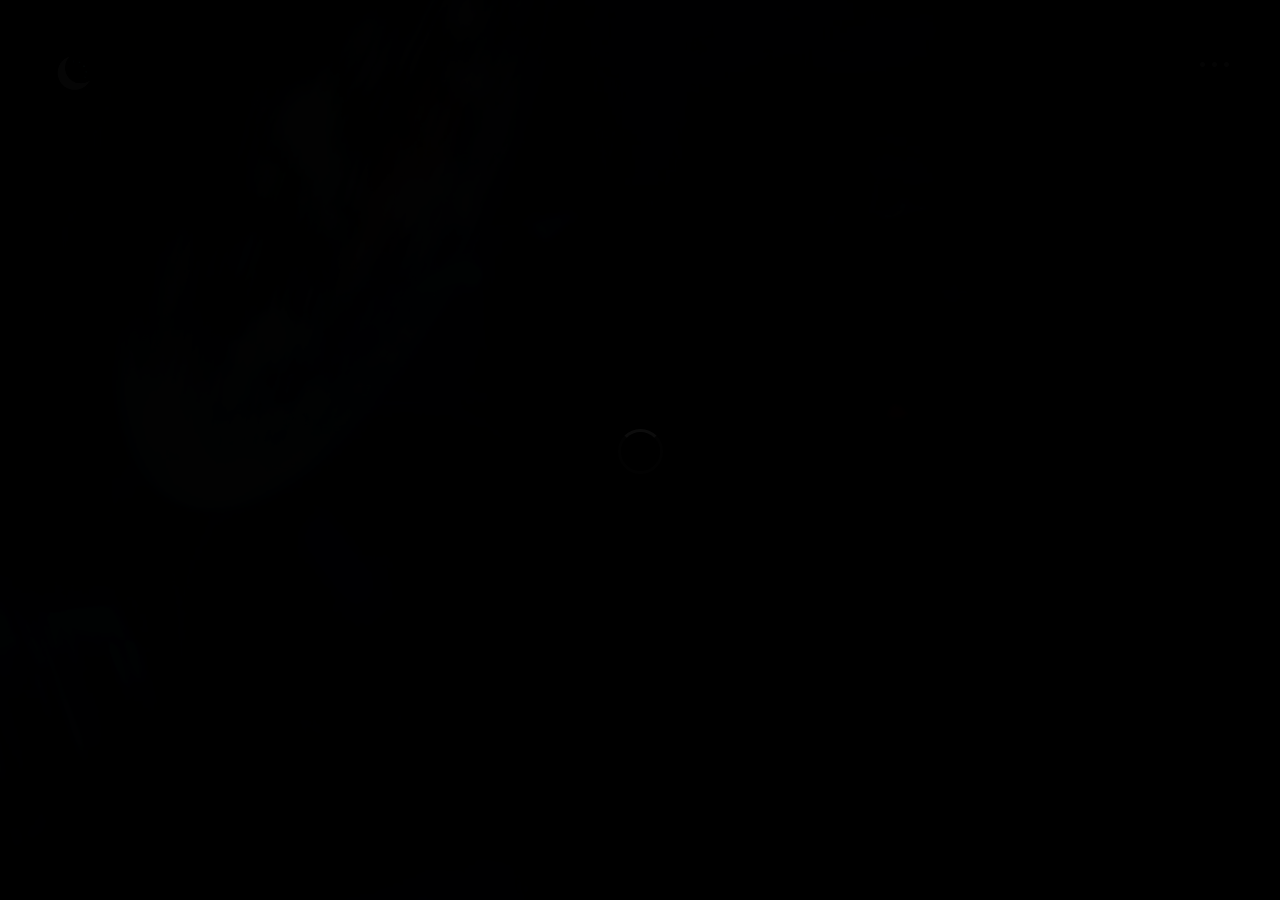
==== commit 6b5395e2: "march14" ====
--- a/index.html
+++ b/index.html
@@ -37,8 +37,8 @@
     </div>
     <!-- preloader end -->
     <!-- logo start -->
-    <a class="logo logo-light" href="/">
-        <img src="./logo-light.png" alt="Logo" width="47" height="47">
+    <a class="logo logo-light" href="/" style="background: black;border-radius: 50%;">
+        <img src="./logo-transparent.png" alt="Logo" width="47" height="47">
     </a>
     <!-- logo end -->
     <!-- navigation start -->
@@ -113,8 +113,8 @@
                                     <div class="swiper-slide-inner-txt">
                                         <!-- section title start -->
                                         <h1 class="main-title fadeIn-element">
-                                            <span>मस्तीबाज़ी</span><br>
-                                            is complex
+                                            <span>Quick Link</span><br>
+                                            1
                                         </h1>
                                         <!-- section title end -->
                                         <!-- divider start -->
@@ -141,8 +141,8 @@
                                     <div class="swiper-slide-inner-txt">
                                         <!-- section title start -->
                                         <h1 class="main-title fadeIn-element">
-                                            <span>मस्तीबाज़ी</span><br>
-                                            is a process
+                                            <span>Quick Link</span><br>
+                                            2
                                         </h1>
                                         <!-- section title end -->
                                         <!-- divider start -->
@@ -169,8 +169,8 @@
                                     <div class="swiper-slide-inner-txt">
                                         <!-- section title start -->
                                         <h1 class="main-title fadeIn-element">
-                                            <span>मस्तीबाज़ी</span><br>
-                                            is a decision
+                                            <span>Quick Link</span><br>
+                                            3
                                         </h1>
                                         <!-- section title end -->
                                         <!-- divider start -->
@@ -199,8 +199,8 @@
                                     <div class="swiper-slide-inner-txt">
                                         <!-- section title start -->
                                         <h1 class="main-title fadeIn-element">
-                                            <span>मस्तीबाज़ी</span><br>
-                                            is everything
+                                            <span>Quick Link</span><br>
+                                            4
                                         </h1>
                                         <!-- section title end -->
                                         <!-- divider start -->
--- a/css/style.css
+++ b/css/style.css
@@ -482,7 +482,7 @@
 
 .panel-from-right {
   position: fixed;
-  width: 100%;
+  width: 75%;
   height: 100%;
   overflow-x: hidden;
   overflow-y: auto;
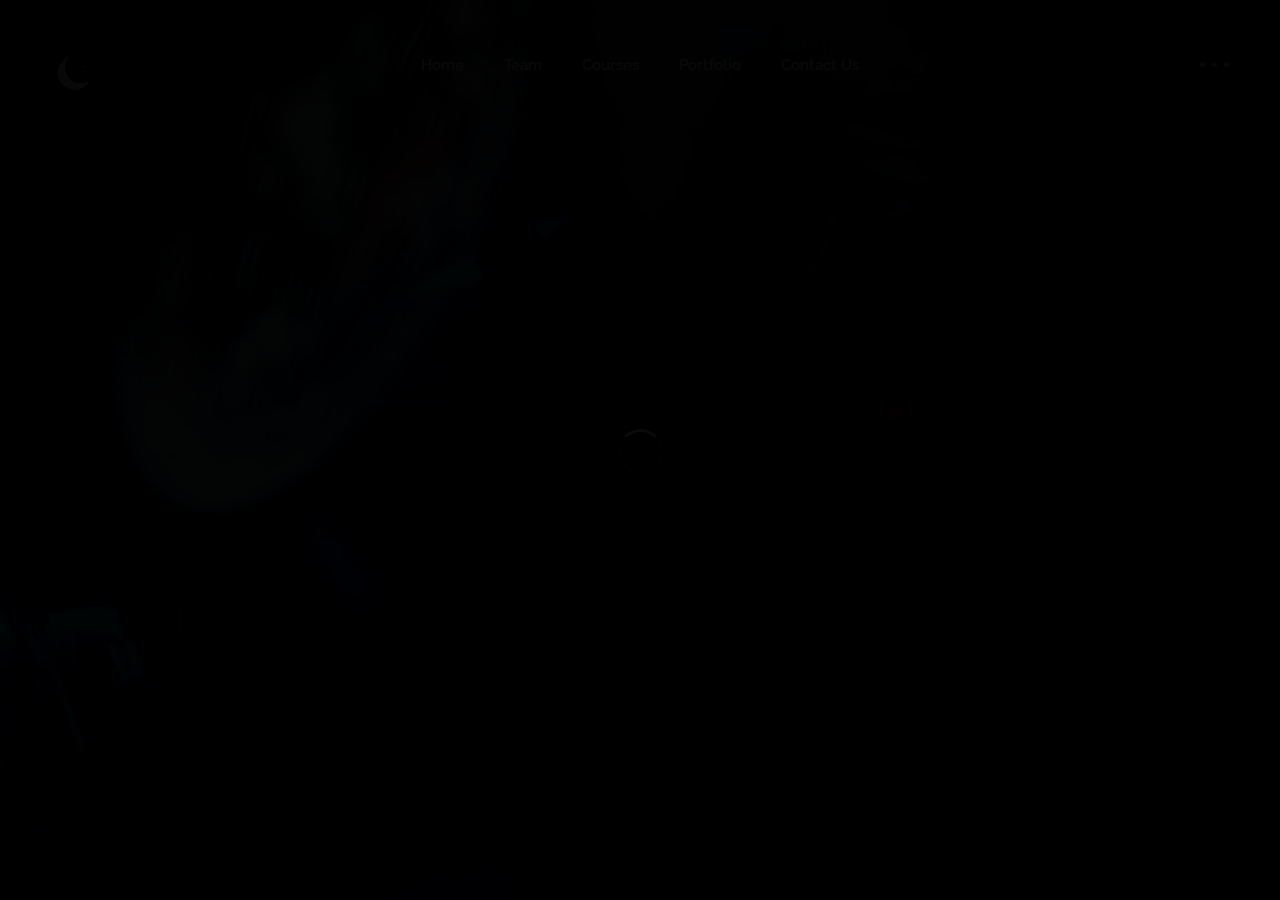
==== commit ae7a93c3: "march14" ====
--- a/index.html
+++ b/index.html
@@ -23,6 +23,17 @@
     <link href="https://fonts.googleapis.com/css?family=Raleway:100,200,300,400,500,600,700,800,900" rel="stylesheet"
         type="text/css">
     <!-- google fonts end -->
+    <style>
+        @media (max-width:768px) {
+            .topbar-nav {
+                display: none !important;
+            }
+
+            .topbar {
+                padding-block: 3rem !important
+            }
+        }
+    </style>
 </head>
 
 <body class="body-dark">
@@ -37,15 +48,27 @@
     </div>
     <!-- preloader end -->
     <!-- logo start -->
-    <a class="logo logo-light" href="/" style="background: black;border-radius: 50%;">
-        <img src="./logo-transparent.png" alt="Logo" width="47" height="47">
-    </a>
-    <!-- logo end -->
-    <!-- navigation start -->
-    <!-- navigation button start -->
-    <div class="round-menu-wrapper">
-        <div class="round-menu round-menu-home navigation-fire">
-            <span class="dot-1"></span><span class="dot-2"></span><span class="dot-3"></span>
+    <div class="topbar" style="display: flex;justify-content: start;padding: 5rem;position: relative;">
+        <a class="logo logo-light" href="/" style="background: black;border-radius: 50%;position: unset;">
+            <img src="./logo-transparent.png" alt="Logo" width="47" height="47">
+        </a>
+
+        <nav class="topbar-nav"
+            style="color: white;z-index: 3;display: flex;flex-wrap: wrap;background: none;gap:4rem;position: absolute; transform: (-50%,-50%);left:0;right:0;justify-content: center;">
+            <div>Home</div>
+            <div>Team</div>
+            <div>Courses</div>
+            <div>Portfolio</div>
+            <div>Contact Us</div>
+        </nav>
+
+        <!-- logo end -->
+        <!-- navigation start -->
+        <!-- navigation button start -->
+        <div class="round-menu-wrapper">
+            <div class="round-menu round-menu-home navigation-fire">
+                <span class="dot-1"></span><span class="dot-2"></span><span class="dot-3"></span>
+            </div>
         </div>
     </div>
     <!-- navigation button end -->
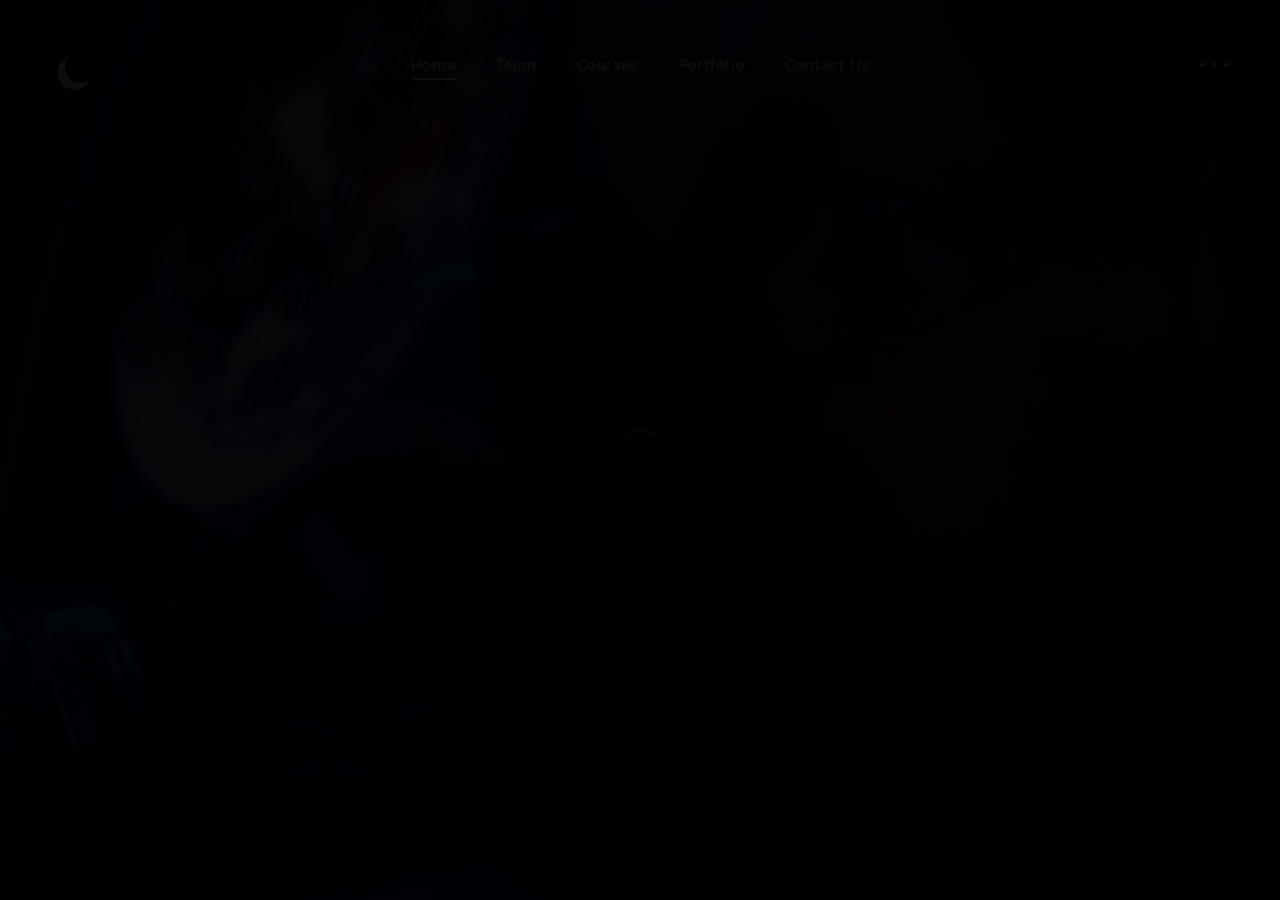
==== commit 6e362765: "march14" ====
--- a/index.html
+++ b/index.html
@@ -22,17 +22,9 @@
     <!-- google fonts start -->
     <link href="https://fonts.googleapis.com/css?family=Raleway:100,200,300,400,500,600,700,800,900" rel="stylesheet"
         type="text/css">
+    <link rel="stylesheet" href="/css/topbar.css">
     <!-- google fonts end -->
     <style>
-        @media (max-width:768px) {
-            .topbar-nav {
-                display: none !important;
-            }
-
-            .topbar {
-                padding-block: 3rem !important
-            }
-        }
     </style>
 </head>
 
@@ -55,11 +47,11 @@
 
         <nav class="topbar-nav"
             style="color: white;z-index: 3;display: flex;flex-wrap: wrap;background: none;gap:4rem;position: absolute; transform: (-50%,-50%);left:0;right:0;justify-content: center;">
-            <div>Home</div>
-            <div>Team</div>
-            <div>Courses</div>
-            <div>Portfolio</div>
-            <div>Contact Us</div>
+            <a class="topbar-nav-item" href="/">Home</a>
+            <a class="topbar-nav-item" href="/team.html">Team</a>
+            <a class="topbar-nav-item" href="/works.html">Courses</a>
+            <a class="topbar-nav-item" href="/news.html">Portfolio</a>
+            <a class="topbar-nav-item" href="contact.html">Contact Us</a>
         </nav>
 
         <!-- logo end -->
@@ -71,6 +63,7 @@
             </div>
         </div>
     </div>
+
     <!-- navigation button end -->
     <!-- navigation panel left start -->
     <div class="panel-overlay-from-left panel-overlay-from-left-home">
--- a/css/topbar.css
+++ b/css/topbar.css
@@ -0,0 +1,46 @@
+ @media (max-width:768px) {
+   .topbar-nav {
+     display: none !important;
+   }
+
+   .topbar {
+     padding-block: 3rem !important
+   }
+ }
+
+ .topbar-nav-item {
+   color: white !important;
+   text-decoration: none !important;
+   font-size: 1.5rem;
+   font-weight: 600;
+   cursor: pointer;
+   transition: all 0.15s !important;
+   letter-spacing: 0.6px;
+   position: relative;
+ }
+
+ .topbar-nav-item:hover {
+   color: white;
+   letter-spacing: 0.3px;
+   font-weight: 800;
+ }
+
+ .topbar-nav-item::after {
+   content: '';
+   position: absolute;
+   width: 100%;
+   height: 2px;
+   border-radius: 10dvw;
+   background: white;
+   bottom: 0;
+   left: 0;
+   display: none;
+ }
+
+ .topbar-nav-item:first-child:after {
+   display: block;
+ }
+
+ .topbar-nav-item:hover::after {
+   display: block;
+ }